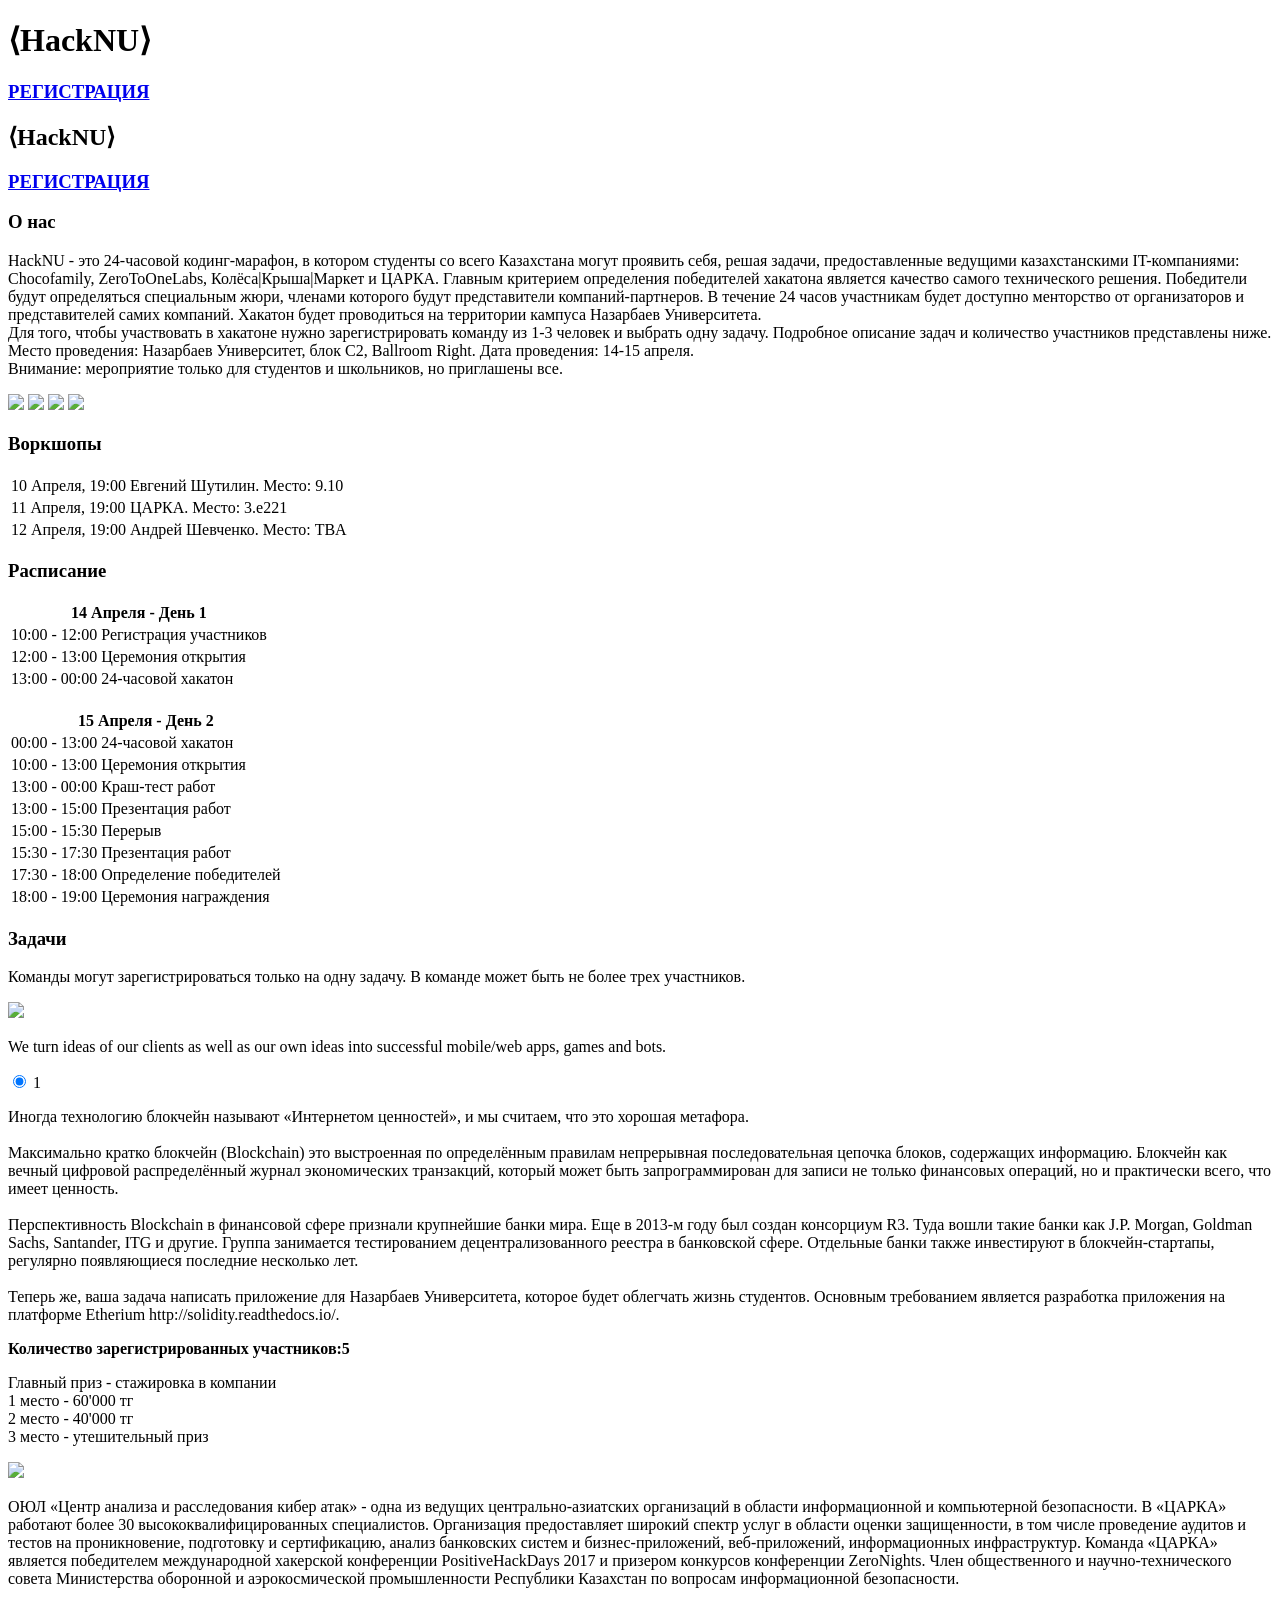
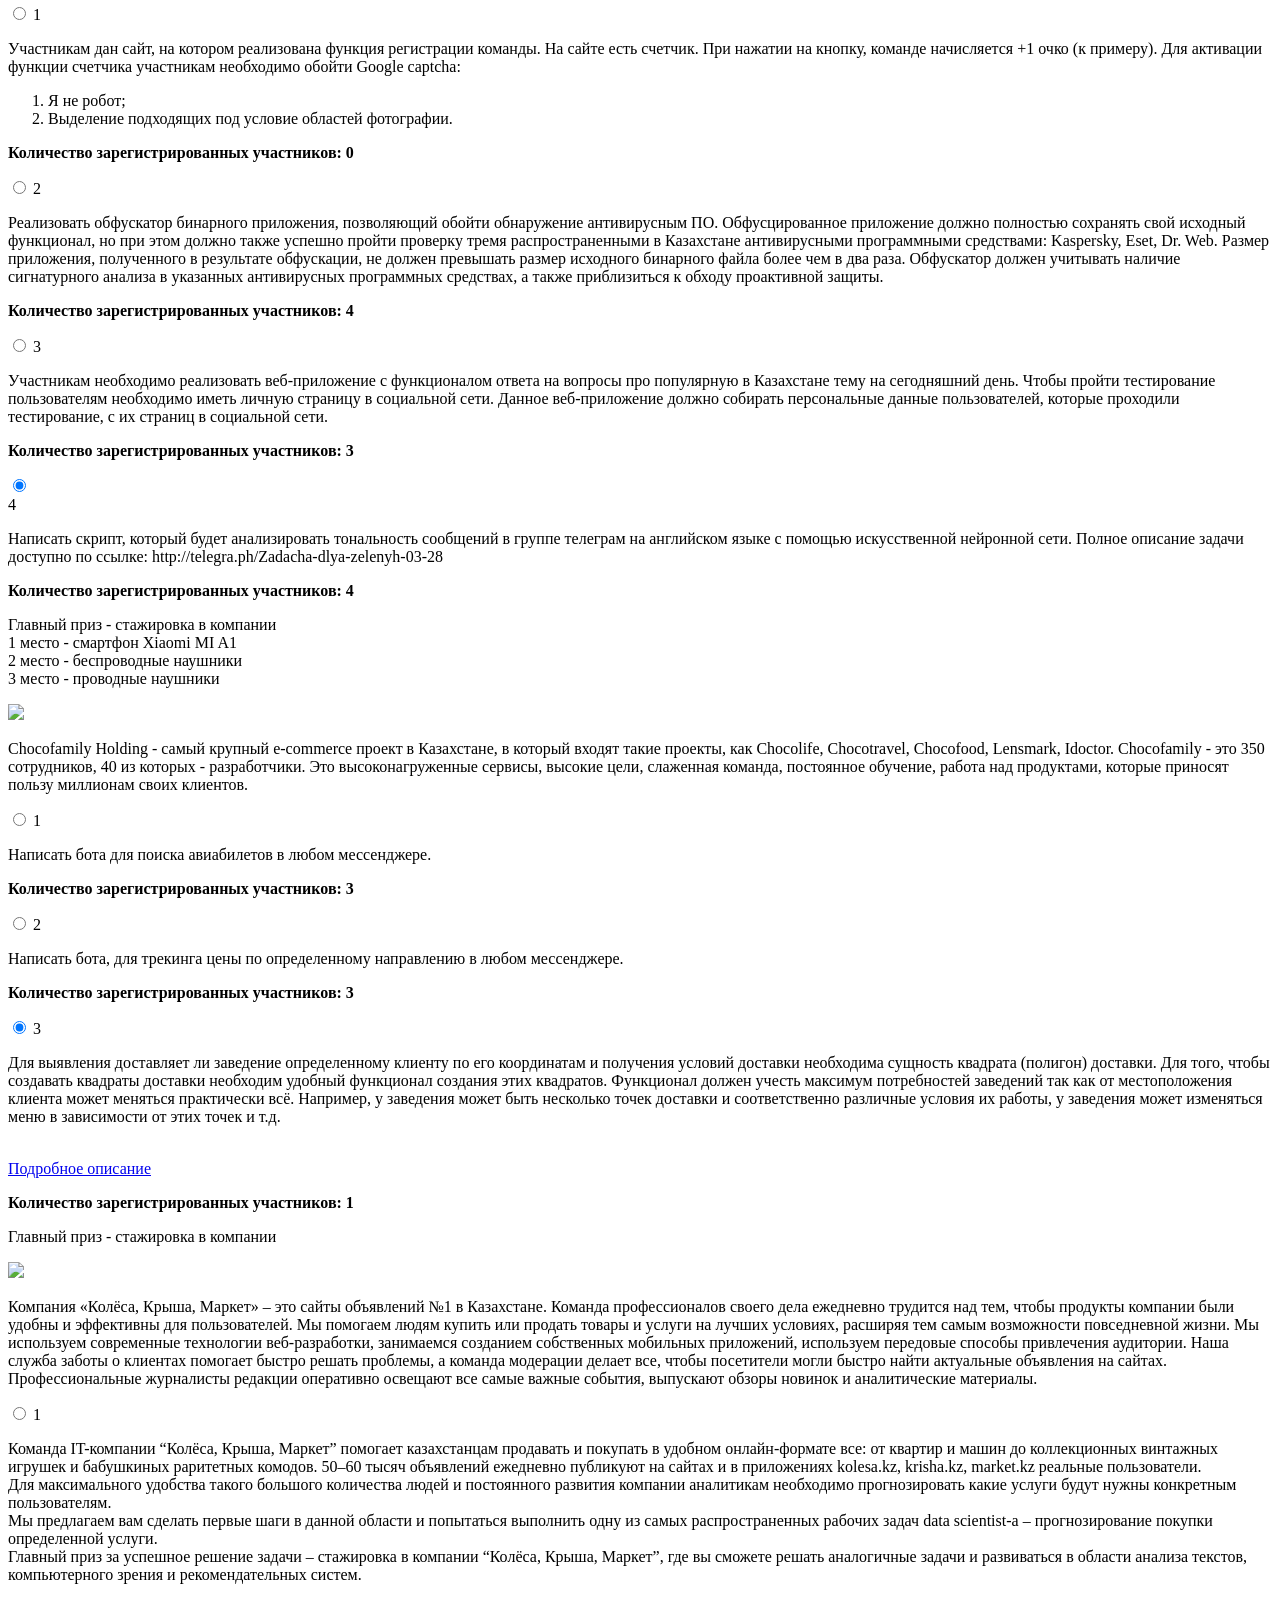
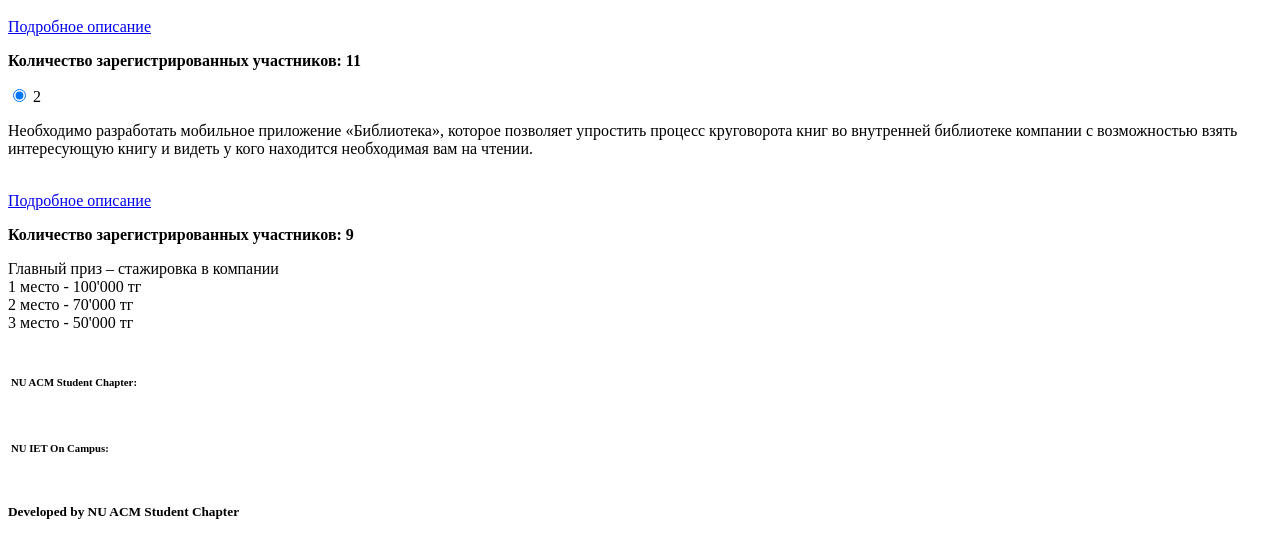
==== main.html @ 424b1e23 "Create main.html" ====
<!DOCTYPE html>
<html lang="en">
 <head>
 	<meta charset="UTF8">
	<meta name="viewport" content="width=device-width, initial-scale=1, shrink-to-fit=no">
 	<title>HackNU 2018</title>
 	<link type="text/css" rel="stylesheet" href="style.css">
 </head>
 <body>
 	<div id="wraper">
		<div id="cover">
			<h1 class="Main_header">⟨HackNU⟩</h1>
			<h3 class="reg"><a href="http://bit.ly/hacknu2018">РЕГИСТРАЦИЯ</a></h3>
		</div>
		<div id="header">
			<h2 class="Main_header">⟨HackNU⟩</h2>
			<h3 class="reg"><a href="http://bit.ly/hacknu2018">РЕГИСТРАЦИЯ</a></h3>
		</div>
		<div id="O_nas">
			<h3>О нас</h3>
			<p class="about">HackNU - это 24-часовой кодинг-марафон, в котором студенты со всего Казахстана могут проявить себя, решая задачи, предоставленные ведущими казахстанскими IT-компаниями: Chocofamily, ZeroToOneLabs, Колёса|Крыша|Маркет и ЦАРКА. Главным критерием определения победителей хакатона является качество самого технического решения. Победители будут определяться специальным жюри, членами которого будут представители компаний-партнеров. В течение 24 часов участникам будет доступно менторство от организаторов и представителей самих компаний. Хакатон будет проводиться на территории кампуса Назарбаев Университета. <br>Для того, чтобы участвовать в хакатоне нужно зарегистрировать команду из 1-3 человек и выбрать одну задачу. Подробное описание задач и количество участников представлены ниже. Место проведения: Назарбаев Университет, блок С2, Ballroom Right. Дата проведения: 14-15 апреля.<br>Внимание: мероприятие только для студентов и школьников, но приглашены все.</p>
		</div>
		<div id="Sponsors">
			<img src="http://hacknu2018.herokuapp.com/imgs/0to1labs.png">
			<img src="http://hacknu2018.herokuapp.com/imgs/caica.png">
			<img src="http://hacknu2018.herokuapp.com/imgs/chocofamily.png">
			<img src="http://hacknu2018.herokuapp.com/imgs/kolesa.png">
		</div>
		<div id="Workshops">
			<h3>Воркшопы</h3>
			<table class="timetable">
				<tbody>
					<tr>
						<td>10 Апреля, 19:00</td>
						<td>Евгений Шутилин. Место: 9.10</td>
					</tr>
					<tr>
						<td>11 Апреля, 19:00</td>
						<td>ЦАРКА. Место: 3.e221</td>
					</tr>
					<tr>
						<td>12 Апреля, 19:00</td>
						<td>Андрей Шевченко. Место: TBA</td>
					</tr>
				</tbody>
			<table>
		</div>
		<div id="Расписание">
			<h3>Расписание</h3>
			<table class="timetable">
				<thread>
					<tr>
						<th colspan="2">14 Апреля - День 1</th>
					</tr>
				</thread>
				<tbody>
					<tr>
						<td>10:00 - 12:00</td>
						<td>Регистрация участников</td>
					</tr>
					<tr>
						<td>12:00 - 13:00</td>
						<td>Церемония открытия</td>
					</tr>
					<tr>
						<td>13:00 - 00:00</td>
						<td>24-часовой хакатон</td>
					</tr>
				</tbody>
			<table>
			<br>
			<table>
				<thread>
					<tr>
						<th colspan="2">15 Апреля - День 2</th>
					</tr>
				</thread>
				<tbody>
					<tr>
						<td>00:00 - 13:00</td>
						<td>24-часовой хакатон</td>
					</tr>
					<tr>
						<td>10:00 - 13:00</td>
						<td>Церемония открытия</td>
					</tr>
					<tr>
						<td>13:00 - 00:00</td>
						<td>Краш-тест работ</td>
					</tr>
					<tr>
						<td>13:00 - 15:00</td>
						<td>Презентация работ</td>
					</tr>
					<tr>
						<td>15:00 - 15:30</td>
						<td>Перерыв</td>
					</tr>
					<tr>
						<td>15:30 - 17:30</td>
						<td>Презентация работ</td>
					</tr>
					<tr>
						<td>17:30 - 18:00</td>
						<td>Определение победителей</td>
					</tr>
					<tr>
						<td>18:00 - 19:00</td>
						<td>Церемония награждения</td>
					</tr>
				</tbody>
			<table>
		</div>
		<div id="Info">
			<div id="tasks_header">
				<h3>Задачи</h3>
				<p class="task_h">Команды могут зарегистрироваться только на одну задачу. В команде может быть не более трех участников.</p>
			</div>
			<div id="ZeroToOneLabs">
				<img src="http://hacknu2018.herokuapp.com/imgs/0to1labs.png">
				<p>We turn ideas of our clients as well as our own ideas into successful mobile/web apps, games and bots.</p>
				<div class="Tasks">
					<div class="Label 1">
						<input type="radio" name="Comp1" checked="" id="ZTO_1"> 
						<label for="ZTO_1">1</label>
						<p>Иногда технологию блокчейн называют «Интернетом ценностей», и мы считаем, что это хорошая метафора. <br><br>Максимально кратко блокчейн (Blockchain) это выстроенная по определённым правилам непрерывная последовательная цепочка блоков, содержащих информацию. Блокчейн как вечный цифровой распределённый журнал экономических транзакций, который может быть запрограммирован для записи не только финансовых операций, но и практически всего, что имеет ценность. <br><br>Перспективность Blockchain в финансовой сфере признали крупнейшие банки мира. Еще в 2013-м году был создан консорциум R3. Туда вошли такие банки как J.P. Morgan, Goldman Sachs, Santander, IТG и другие. Группа занимается тестированием децентрализованного реестра в банковской сфере. Отдельные банки также инвестируют в блокчейн-стартапы, регулярно появляющиеся последние несколько лет. <br><br>Теперь же, ваша задача написать приложение для Назарбаев Университета, которое будет облегчать жизнь студентов. Основным требованием является разработка приложения на платформе Etherium http://solidity.readthedocs.io/.</p>
						<p><strong>Количество зарегистрированных участников:5</strong></p>
					</div>
				</div>
				<div class="приз">
					<p>Главный приз - стажировка в компании<br>1 место - 60'000 тг<br>2 место - 40'000 тг<br>3 место - утешительный приз</p>
				</div>
		</div>
		<div id="ЦАРКА">
			<img src="http://hacknu2018.herokuapp.com/imgs/caica.png">
				<p>ОЮЛ «Центр анализа и расследования кибер атак» - одна из ведущих центрально-азиатских организаций в области информационной и компьютерной безопасности. В «ЦАРКА» работают более 30 высококвалифицированных специалистов. Организация предоставляет широкий спектр услуг в области оценки защищенности, в том числе проведение аудитов и тестов на проникновение, подготовку и сертификацию, анализ банковских систем и бизнес-приложений, веб-приложений, информационных инфраструктур. Команда «ЦАРКА» является победителем международной хакерской конференции PositiveHackDays 2017 и призером конкурсов конференции ZeroNights. Член общественного и научно-технического совета Министерства оборонной и аэрокосмической промышленности Республики Казахстан по вопросам информационной безопасности.</p>
				<div class="Tasks">
					<div class="Label 1">
						<input type="radio" name="Comp2" checked="" id="Ts_1"> 
						<label for="Ts_1">1</label>
							<p>Участникам дан сайт, на котором реализована функция регистрации команды. На сайте есть счетчик. При нажатии на кнопку, команде начисляется +1 очко (к примеру). Для активации функции счетчика участникам необходимо обойти Google captcha:<ol><li>Я не робот;</li><li>Выделение подходящих под условие областей фотографии.</li></ol></p>
							<p><strong>Количество зарегистрированных участников: 0</strong></p>
					</div>
					<div class="Label 2">
						<input type="radio" name="Comp2" checked=""
						id="Ts_2"> 
						<label for="Ts_2">2</label>
							<p>Реализовать обфускатор бинарного приложения, позволяющий обойти обнаружение антивирусным ПО. Обфусцированное приложение должно полностью сохранять свой исходный функционал, но при этом должно также успешно пройти проверку тремя распространенными в Казахстане антивирусными программными средствами: Kaspersky, Eset, Dr. Web. Размер приложения, полученного в результате обфускации, не должен превышать размер исходного бинарного файла более чем в два раза. Обфускатор должен учитывать наличие сигнатурного анализа в указанных антивирусных программных средствах, а также приблизиться к обходу проактивной защиты.</p>
							<p><strong>Количество зарегистрированных участников: 4</strong></p>
					</div>
					<div class="Label 3">
						<input type="radio" name="Comp2" checked="" id="Ts_3"> 
						<label for="Ts_3">3</label>
							<p>Участникам необходимо реализовать веб-приложение с функционалом ответа на вопросы про популярную в Казахстане тему на сегодняшний день. Чтобы пройти тестирование пользователям необходимо иметь личную страницу в социальной сети. Данное веб-приложение должно собирать персональные данные пользователей, которые проходили тестирование, с их страниц в социальной сети.</p>
							<p><strong>Количество зарегистрированных участников: 3</strong></p>
					</div>
					<input type="radio" name="Comp2" checked="" id="Ts_4"> 
					<div class="Label 4">
						<label for="Ts_4">4</label>
							<p>Написать скрипт, который будет анализировать тональность сообщений в группе телеграм на английском языке с помощью искусственной нейронной сети. Полное описание задачи доступно по ссылке: http://telegra.ph/Zadacha-dlya-zelenyh-03-28</p>
							<p><strong>Количество зарегистрированных участников: 4</strong></p>
					</div>
				</div>
				<div class="приз">
					<p>Главный приз - стажировка в компании<br>1 место - смартфон Xiaomi MI A1<br>2 место - беспроводные наушники<br>3 место - проводные наушники</p>
				</div>
		</div>
		<div id="Chocofamily">
			<img src="http://hacknu2018.herokuapp.com/imgs/chocofamily.png">
			<p>Chocofamily Holding - самый крупный e-commerce проект в Казахстане, в который входят такие проекты, как Chocolife, Chocotravel, Chocofood, Lensmark, Idoctor. Chocofamily - это 350 сотрудников, 40 из которых - разработчики. Это высоконагруженные сервисы, высокие цели, слаженная команда, постоянное обучение, работа над продуктами, которые приносят пользу миллионам своих клиентов.</p>
			<div class="Tasks">
				<div class="Label 1">
					<input type="radio" name="Comp3" checked="" id="Chock_1"> 
					<label for="Chock_1">1</label>
						<p>Написать бота для поиска авиабилетов в любом мессенджере.</p>
						<p><strong>Количество зарегистрированных участников: 3</strong></p>
				</div>
				<div class="Label 2">
					<input type="radio" name="Comp3" checked="" id="Chock_2"> 
					<label for="Chock_2">2</label>
						<p>Написать бота, для трекинга цены по определенному направлению в любом мессенджере.</p>
						<p><strong>Количество зарегистрированных участников: 3</strong></p>
				</div>
				<div class="Label 3">
					<input type="radio" name="Comp3" checked="" id="Chock_3"> 
					<label for="Chock_3">3</label>
						<p>Для выявления доставляет ли заведение определенному клиенту по его координатам и получения условий доставки необходима сущность квадрата (полигон) доставки. Для того, чтобы создавать квадраты доставки необходим удобный функционал создания этих квадратов. Функционал должен учесть максимум потребностей заведений так как от местоположения клиента может меняться практически всё. Например, у заведения может быть несколько точек доставки и соответственно различные условия их работы, у заведения может изменяться меню в зависимости от этих точек и т.д.</p>
						<br>
						<a href="../files/ТЗ_Chocofood.odt" target="blank">Подробное описание</a>
						<p><strong>Количество зарегистрированных участников: 1</strong></p>
				</div>
			</div>
			<div class="приз">
				<p>Главный приз - стажировка в компании</p>
			</div>
		</div>
		<div id="Колёса, Крыша, Маркет">
			<img src="http://hacknu2018.herokuapp.com/imgs/kolesa.png">
			<p>Компания «Колёса, Крыша, Маркет» – это сайты объявлений №1 в Казахстане. Команда профессионалов своего дела ежедневно трудится над тем, чтобы продукты компании были удобны и эффективны для пользователей. Мы помогаем людям купить или продать товары и услуги на лучших условиях, расширяя тем самым возможности повседневной жизни. Мы используем современные технологии веб-разработки, занимаемся созданием собственных мобильных приложений, используем передовые способы привлечения аудитории. Наша служба заботы о клиентах помогает быстро решать проблемы, а команда модерации делает все, чтобы посетители могли быстро найти актуальные объявления на сайтах. Профессиональные журналисты редакции оперативно освещают все самые важные события, выпускают обзоры новинок и аналитические материалы.</p>
			<div class="Tasks">
				<div class="Label 1">
					<input type="radio" name="Comp4" checked="" id="KKM_1"> 
					<label for="KKM_1">1</label>
						<p>Команда IT-компании “Колёса, Крыша, Маркет” помогает казахстанцам продавать и покупать в удобном онлайн-формате все:  от квартир и машин до коллекционных винтажных игрушек и бабушкиных раритетных комодов. 50–60 тысяч объявлений ежедневно публикуют на сайтах и в приложениях kolesa.kz, krisha.kz, market.kz реальные пользователи. <br>Для максимального удобства такого большого количества людей и постоянного развития компании аналитикам необходимо прогнозировать какие услуги будут нужны конкретным пользователям. <br>Мы предлагаем вам сделать первые шаги в данной области и попытаться выполнить одну из самых распространенных рабочих задач data scientist-а – прогнозирование покупки определенной услуги. <br>Главный приз за успешное решение задачи – стажировка в компании “Колёса, Крыша, Маркет”, где вы сможете решать аналогичные задачи и развиваться в области анализа текстов, компьютерного зрения и рекомендательных систем.</p>
						<br>
						<a href="../files/Classification.docx" target="_blank">Подробное описание</a>
						<p><strong>Количество зарегистрированных участников: 11</strong></p>
				</div>
				<div class="Label 2">
					<input type="radio" name="Comp4" checked="" id="KKM_2"> 
					<label for="KKM_2">2</label>
						<p>Необходимо разработать мобильное приложение «Библиотека», которое позволяет упростить процесс круговорота книг во внутренней библиотеке компании с возможностью взять интересующую книгу и видеть у кого находится необходимая вам на чтении.</p>
						<br>
						<a href="../files/ТЗ_Библиотека.docx" target="_blank">Подробное описание</a>
						<p><strong>Количество зарегистрированных участников: 9</strong></p>
				</div>
			</div>
			<div id="приз">
				<p>Главный приз – стажировка в компании<br>1 место - 100'000 тг<br>2 место - 70'000 тг<br>3 место - 50'000 тг</p>
			</div>
		</div>
		<div id="footer">
				<table id="contacts">
					<tbody>
						<tr>
							<td>
								<h6>NU ACM Student Chapter:</h6>
							</td>
							<td>
								<a href="https://vk.com/nuacm"><!--<img src="http://hacknu2018.herokuapp.com/imgs/Icons.png">--></a>
							</td>
							<td>
								<a href="https://www.instagram.com/acmsc_nu/"></a>
							</td>
						</tr>
						<tr>
							<td>
								<h6>NU IET On Campus:</h6>
							</td>
							<td>
								<a href="https://vk.com/nu_iet"></a>
							</td>
							<td>
								<a href="https://www.instagram.com/nu_iet/"></a>
							</td>
						</tr>
					</tbody>
				</table>
				<div id="creators">
					<h5>Developed by NU ACM Student Chapter</h5>
				</div>
			</div>
	</div>
 </body>
</html>
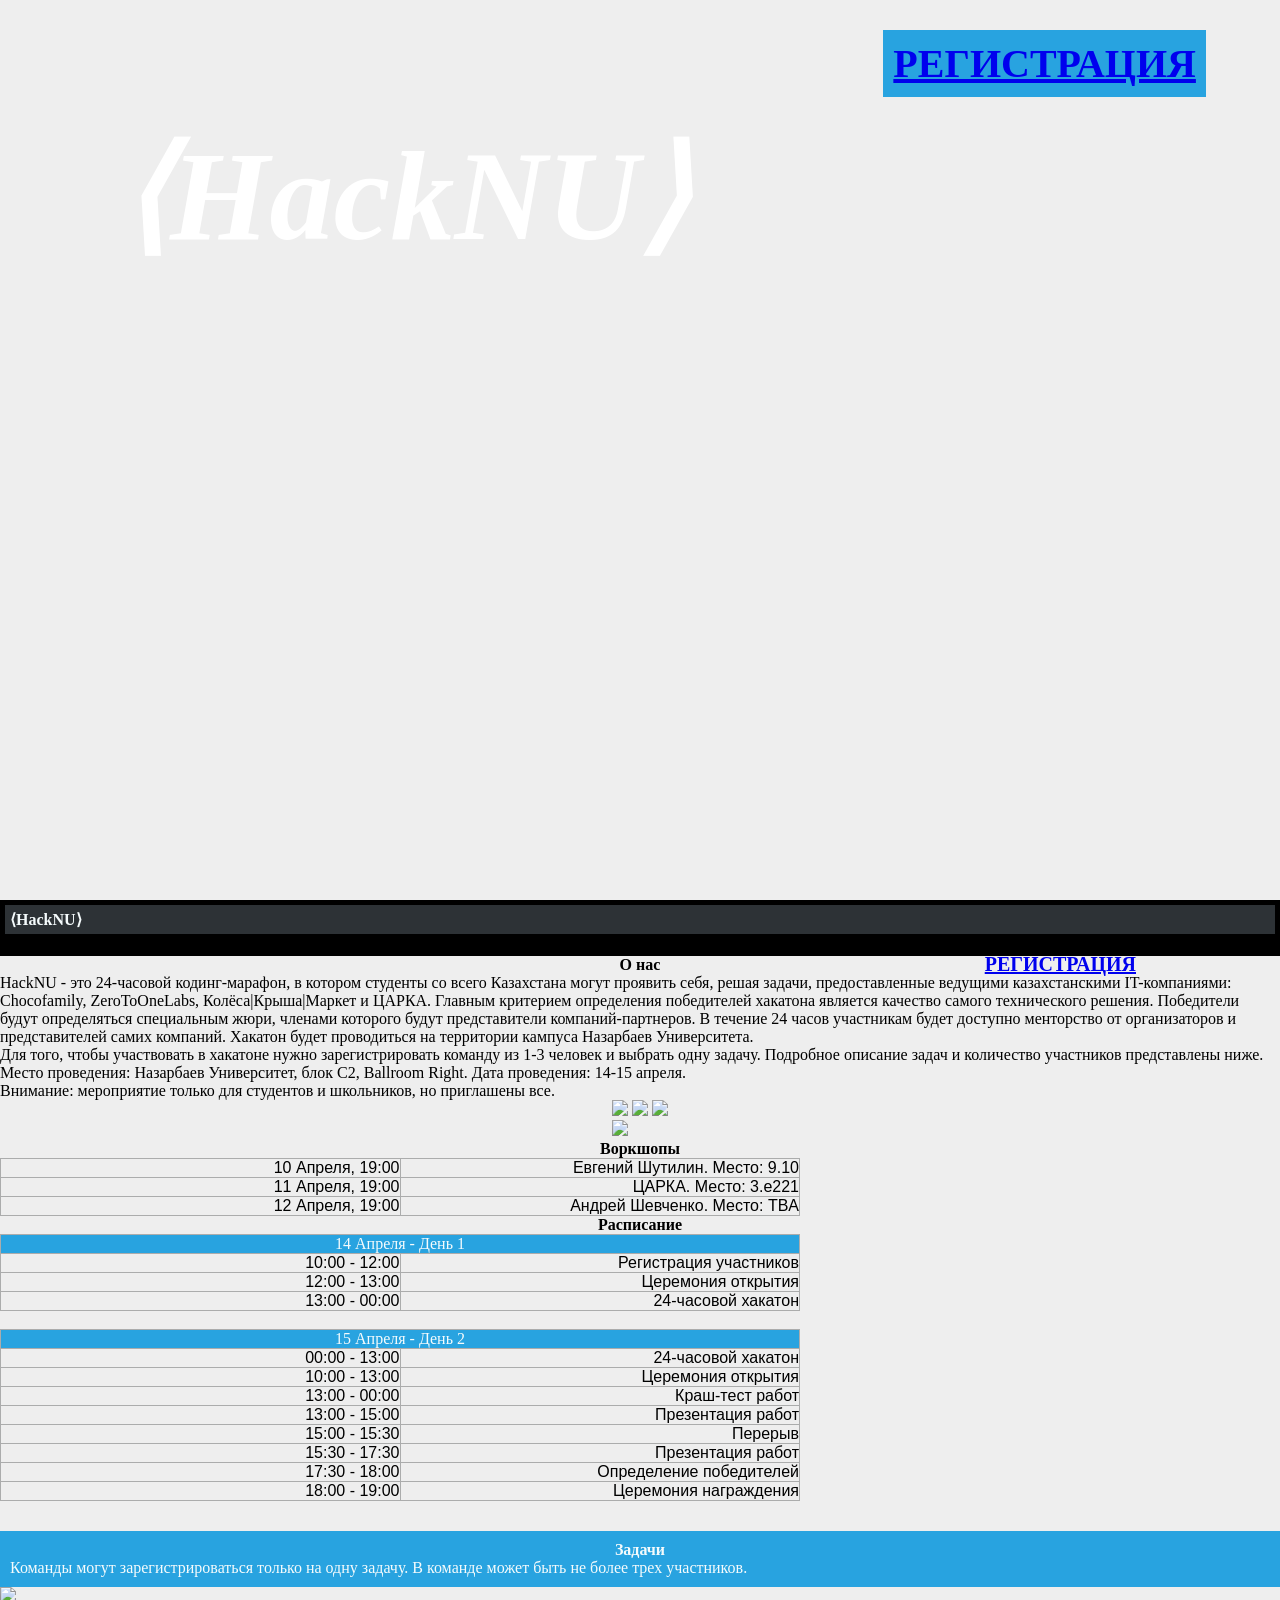
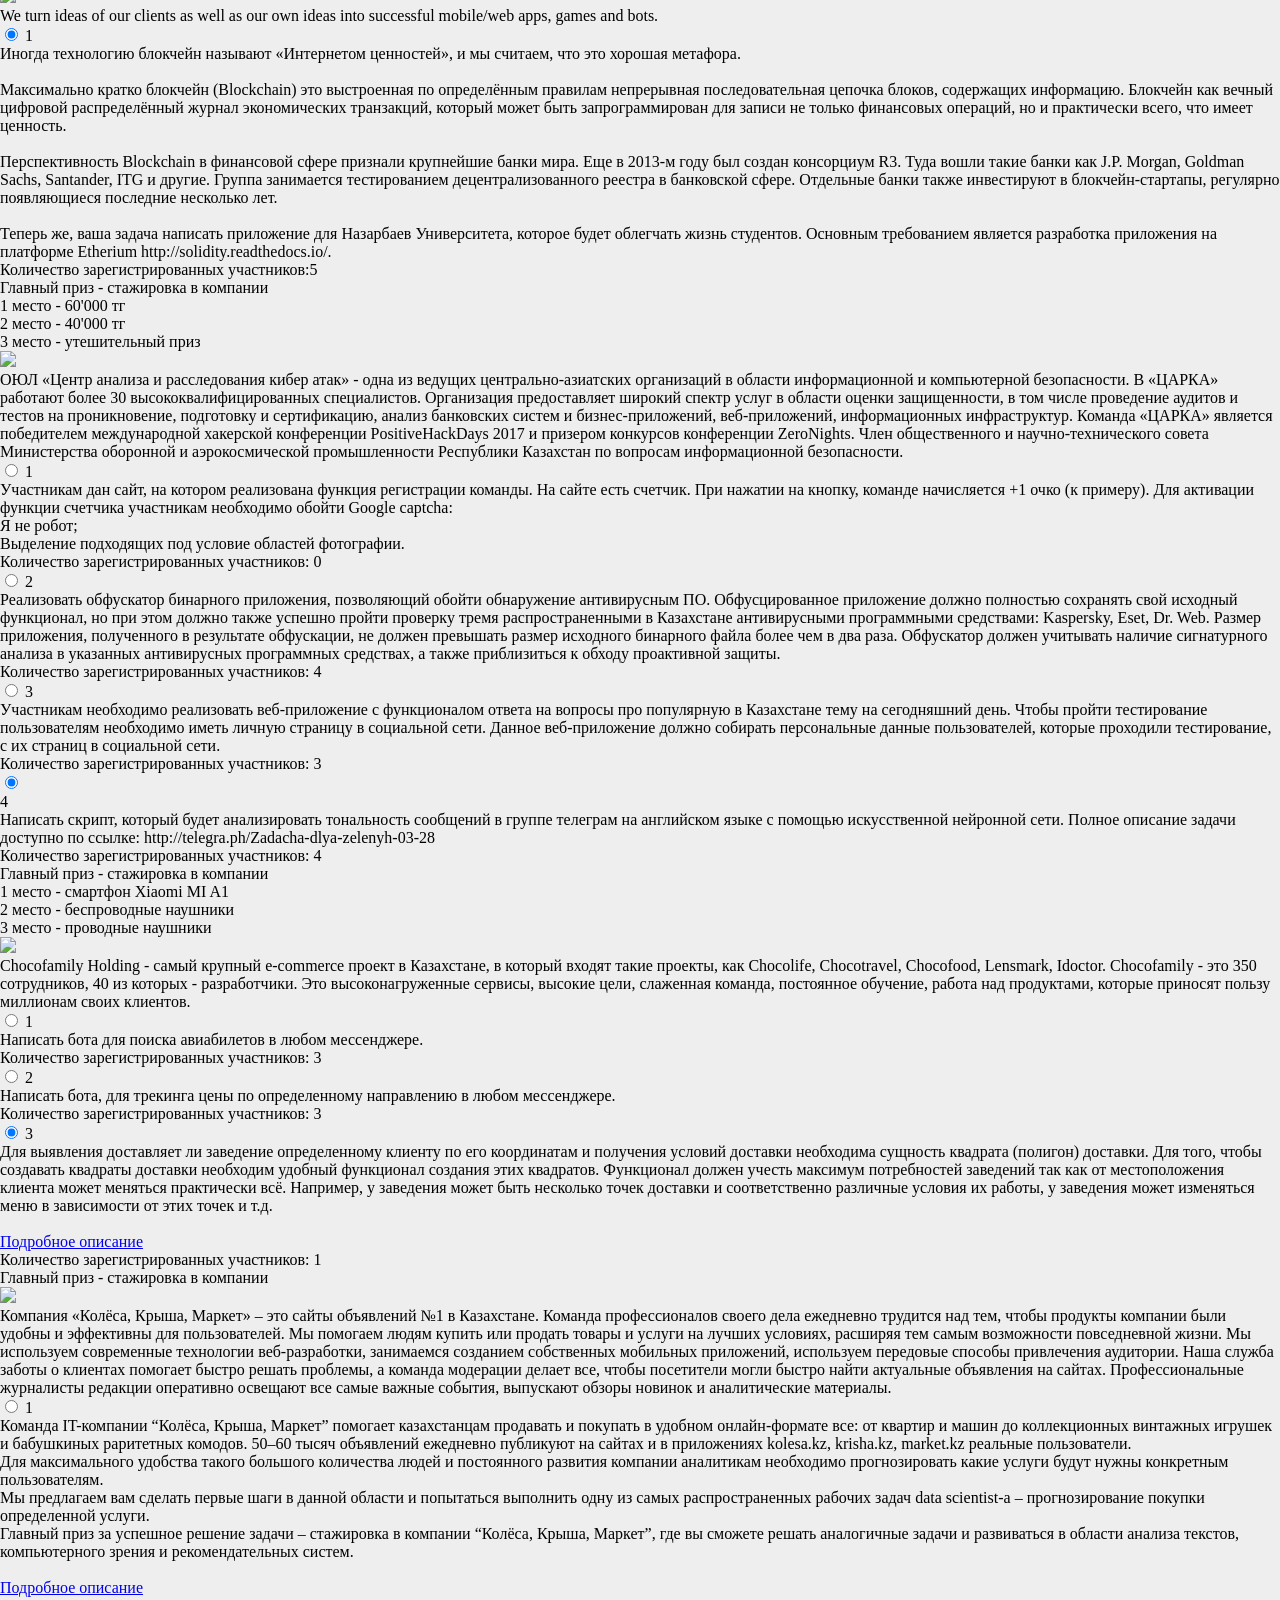
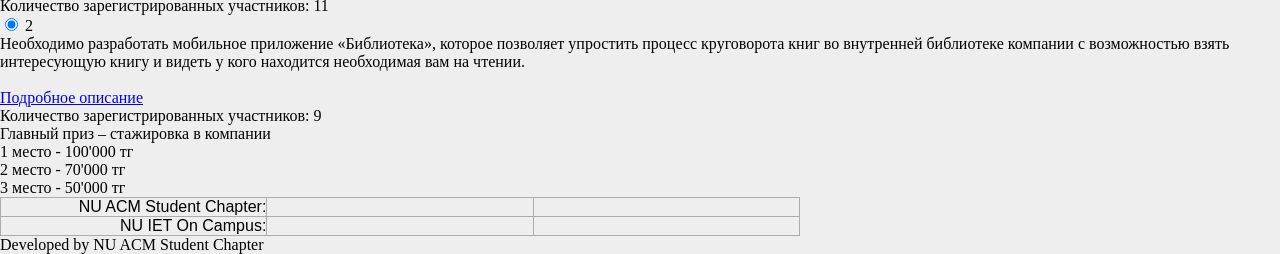
==== commit e72f9235: "100dcc D-1" ====
--- a/main.html
+++ b/main.html
@@ -7,25 +7,40 @@
  	<link type="text/css" rel="stylesheet" href="style.css">
  </head>
  <body>
- 	<div id="wraper">
-		<div id="cover">
+ 	<div id="container">
+
+ 		<!-------------- Cover/Welcome page -------------->
+		<div id="cover" row>
 			<h1 class="Main_header">⟨HackNU⟩</h1>
 			<h3 class="reg"><a href="http://bit.ly/hacknu2018">РЕГИСТРАЦИЯ</a></h3>
 		</div>
-		<div id="header">
+
+
+		<!-------------- Tab/Header ---------------->
+		<div id="header" col>
 			<h2 class="Main_header">⟨HackNU⟩</h2>
 			<h3 class="reg"><a href="http://bit.ly/hacknu2018">РЕГИСТРАЦИЯ</a></h3>
 		</div>
+
+		<!-------------- Info --------------->
 		<div id="O_nas">
 			<h3>О нас</h3>
 			<p class="about">HackNU - это 24-часовой кодинг-марафон, в котором студенты со всего Казахстана могут проявить себя, решая задачи, предоставленные ведущими казахстанскими IT-компаниями: Chocofamily, ZeroToOneLabs, Колёса|Крыша|Маркет и ЦАРКА. Главным критерием определения победителей хакатона является качество самого технического решения. Победители будут определяться специальным жюри, членами которого будут представители компаний-партнеров. В течение 24 часов участникам будет доступно менторство от организаторов и представителей самих компаний. Хакатон будет проводиться на территории кампуса Назарбаев Университета. <br>Для того, чтобы участвовать в хакатоне нужно зарегистрировать команду из 1-3 человек и выбрать одну задачу. Подробное описание задач и количество участников представлены ниже. Место проведения: Назарбаев Университет, блок С2, Ballroom Right. Дата проведения: 14-15 апреля.<br>Внимание: мероприятие только для студентов и школьников, но приглашены все.</p>
 		</div>
+
 		<div id="Sponsors">
-			<img src="http://hacknu2018.herokuapp.com/imgs/0to1labs.png">
-			<img src="http://hacknu2018.herokuapp.com/imgs/caica.png">
-			<img src="http://hacknu2018.herokuapp.com/imgs/chocofamily.png">
-			<img src="http://hacknu2018.herokuapp.com/imgs/kolesa.png">
-		</div>
+			<div col>
+				<img src="http://hacknu2018.herokuapp.com/imgs/0to1labs.png">
+				<img src="http://hacknu2018.herokuapp.com/imgs/caica.png">
+				<img src="http://hacknu2018.herokuapp.com/imgs/chocofamily.png">
+			</div>
+			<div col>
+				<img src="http://hacknu2018.herokuapp.com/imgs/kolesa.png">
+			</div>
+		</div>
+
+
+		<!--------------- Воркшопы ------------------>
 		<div id="Workshops">
 			<h3>Воркшопы</h3>
 			<table class="timetable">
@@ -45,6 +60,8 @@
 				</tbody>
 			<table>
 		</div>
+
+		<!------------------- Расписание ------------------>
 		<div id="Расписание">
 			<h3>Расписание</h3>
 			<table class="timetable">
@@ -111,7 +128,10 @@
 				</tbody>
 			<table>
 		</div>
-		<div id="Info">
+
+		<!------------------- Задачи ------------------>
+
+		<div id="Tasks">
 			<div id="tasks_header">
 				<h3>Задачи</h3>
 				<p class="task_h">Команды могут зарегистрироваться только на одну задачу. В команде может быть не более трех участников.</p>
@@ -219,6 +239,9 @@
 				<p>Главный приз – стажировка в компании<br>1 место - 100'000 тг<br>2 место - 70'000 тг<br>3 место - 50'000 тг</p>
 			</div>
 		</div>
+
+		<!----------------- Sponsors/Footer -------------------->
+
 		<div id="footer">
 				<table id="contacts">
 					<tbody>
--- a/style.css
+++ b/style.css
@@ -0,0 +1,158 @@
+@font-face {
+    font-family: OpenSans;
+    src: url("https://fonts.googleapis.com/css?family=Open+Sans|Raleway:700i") format('truetype');
+}
+
+@font-face {
+    font-family: Montserrat;
+    font-style: extra-bold;
+    src: url("https://fonts.googleapis.com/css?family=Montserrat|Open+Sans|Raleway:700i") format('truetype');
+}
+
+body{
+    /*font-family: 'Raleway', sans-serif;*/
+    font-family: Open Sans;
+}
+
+html, body, div, span, applet, object, iframe, h1, h2, h3, h4, h5, h6, p, blockquote, pre, a, abbr, acronym, address, big, cite, code, del, dfn, em, img, ins, kbd, q, s, samp, small, strike, strong, sub, sup, tt, var, b, u, i, center, dl, dt, dd, ol, ul, li, fieldset, form, label, legend, table, caption, tbody, tfoot, thead, tr, th, td, article, aside, canvas, details, embed, figure, figcaption, footer, header, hgroup, menu, nav, output, ruby, section, summary, time, mark, audio, video {
+    margin: 0;
+    padding: 0;
+    border: 0;
+    font-size: 100%;
+    font: inherit;
+    vertical-align: center;
+}
+
+#container{
+    display: flex;
+    flex-direction: column;
+    flex-wrap: wrap;
+    align-items: center;
+    padding: 0 !important;
+    background-color: #eeeeee; /*greyish-white*/
+}
+
+/*-------------- Cover/Welcome page --------------*/
+
+#cover {
+    width: 100%;
+    height: 100vh;
+    background-image: url('http://hacknu2018.herokuapp.com/imgs/Header-Recovered.jpg');
+    background-position: center top;
+    background-size: cover;
+
+    padding: 0 !important;
+
+    display: flex;
+    justify-content: center;
+}
+
+#cover .Main_header{
+	font-family: Montserrat;
+    font-weight: bolder;
+	font-style: italic;
+    text-align: center;
+    font-size: 10vw;
+    padding: 120px;
+    color: white;
+    display: block;
+}
+
+#cover .reg{
+    font-size: 40px;
+    padding: 16px 24px;
+    margin: auto;
+    background-color: #28A3E0; /*light-blue*/
+    color: #F5FBFC; /*bluish-white*/
+    padding: 10px;
+    margin-top: 30px;
+}
+
+/*-------------- Tab/Header ----------------*/
+
+#header {
+    width: 100%;
+    position: -webkit-sticky;
+    position: sticky;
+    top: 0;
+    height: 56px;
+    padding: 0 !important;
+    background: #000000; /*black*/
+}
+
+#header .Main_Header {
+    display: inline;
+    font-size: 40px;
+    margin-left: 10%;
+}
+
+#header .reg {
+    float: right;
+    margin: 6px;
+    padding: 8px 16px;
+    font-size: 20px;
+    margin-right: 10%;
+}
+
+/*-------------- Info ---------------*/
+
+
+
+/*-------------- Воркшопы ------------------*/
+/*--------------- Расписание ----------------*/
+
+table{
+	table-layout: fixed;
+	width: 800px;
+	text-align: center;
+	border: 1px solid #ABACAC; /*grey*/
+	border-collapse: collapse;
+    border-spacing: 0;
+}
+td{
+	font-family: 'Open Sans', sans-serif;
+	text-align : left;
+	text-align-last: right;
+	border: 1px solid #ABACAC; /*grey*/
+}
+th{
+	text-align: center;
+	background-color: #28A3E0; /*light-blue*/
+	color: #F5FBFC; /*bluish-white*/
+}
+
+h2 {
+    color: #F5FBFC; /*bluish-white*/
+    background-color: #2D3236; /*dark-grey*/
+    font-weight: bold;
+    margin: 5px;
+    padding: 5px;
+    text-align: left;
+}
+
+/*------------------- Задачи ------------------*/
+
+#tasks_header {
+	background-color: #28A3E0; /*light-blue*/
+	color: #F5FBFC; /*bluish-white*/
+	padding: 10px;
+	margin-top: 30px;
+}
+
+h3{
+	font-weight: bold;
+	text-align:center;
+}
+
+p .about{
+	text-align: center;
+}
+
+/*----------------- Sponsors/Footer --------------------*/
+
+#contacts{
+	table-layout: none;
+	text-align: left;
+	border: 0px;
+}
+
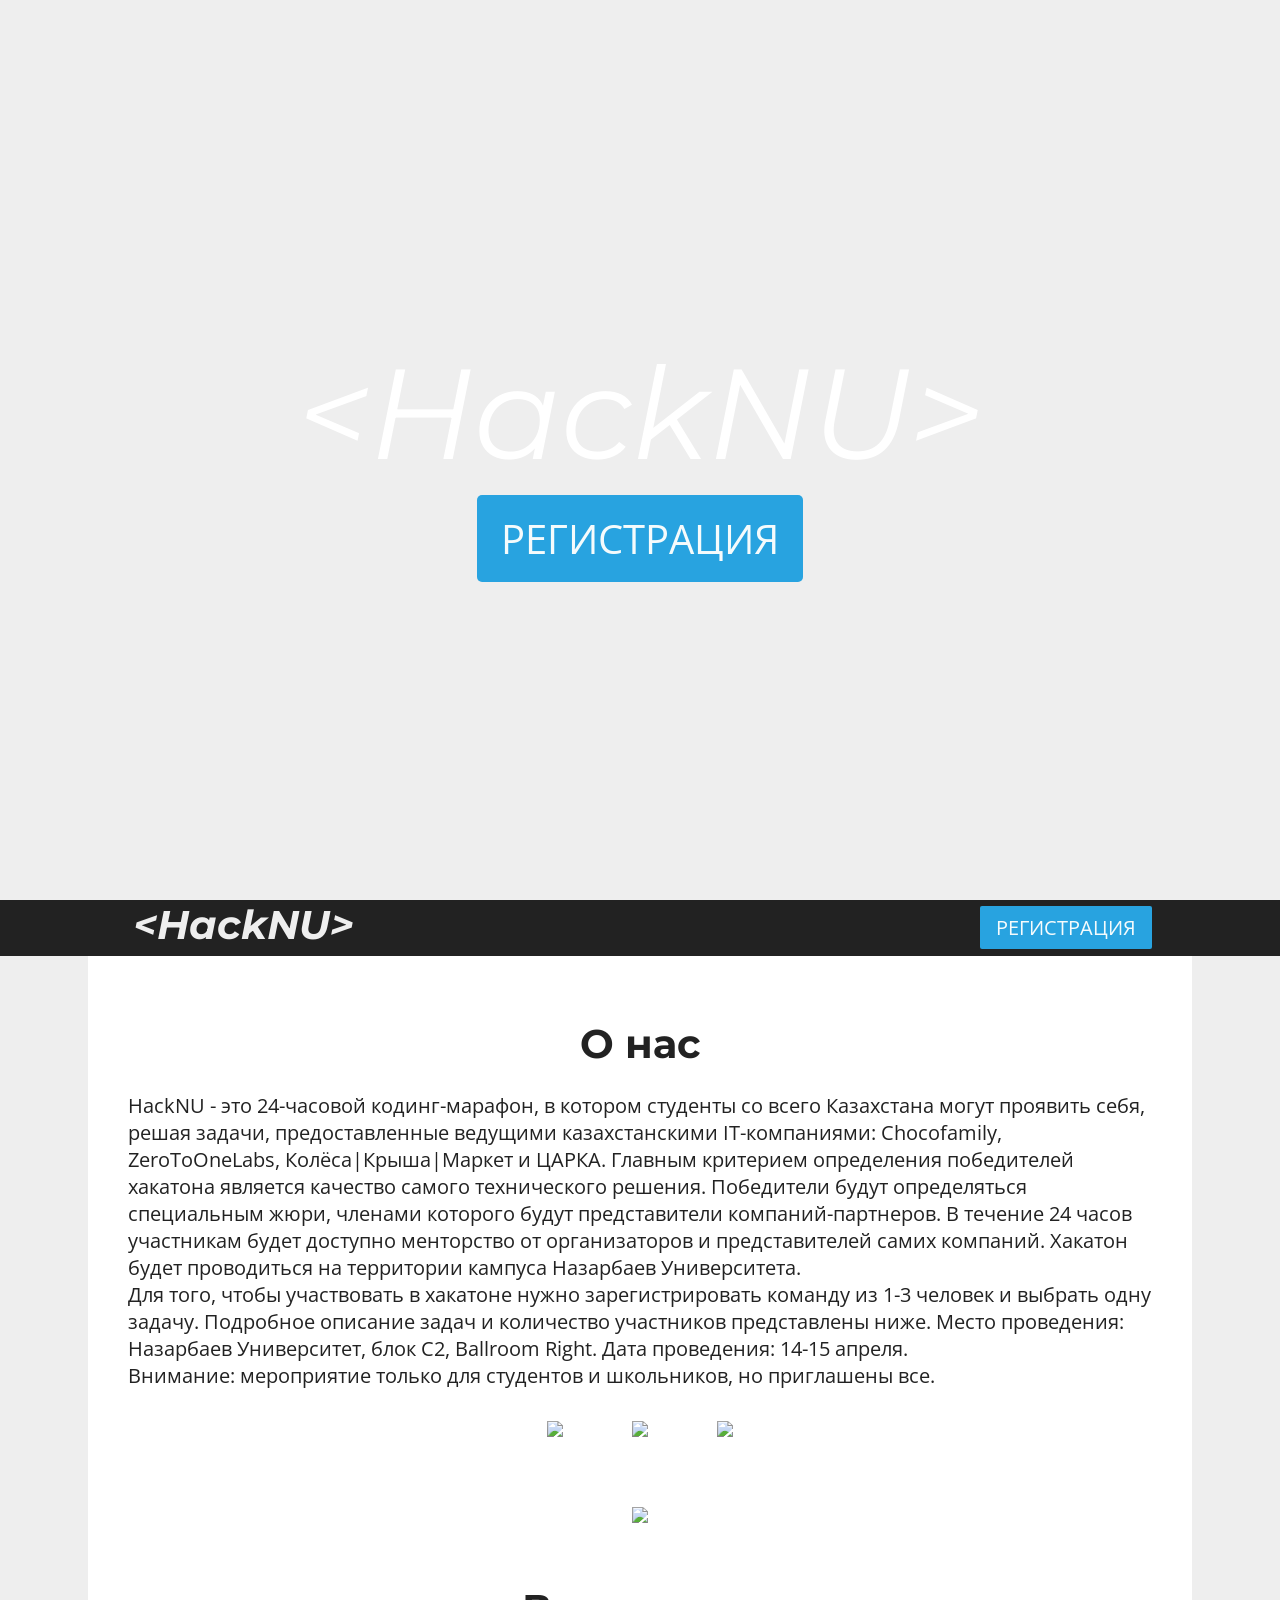
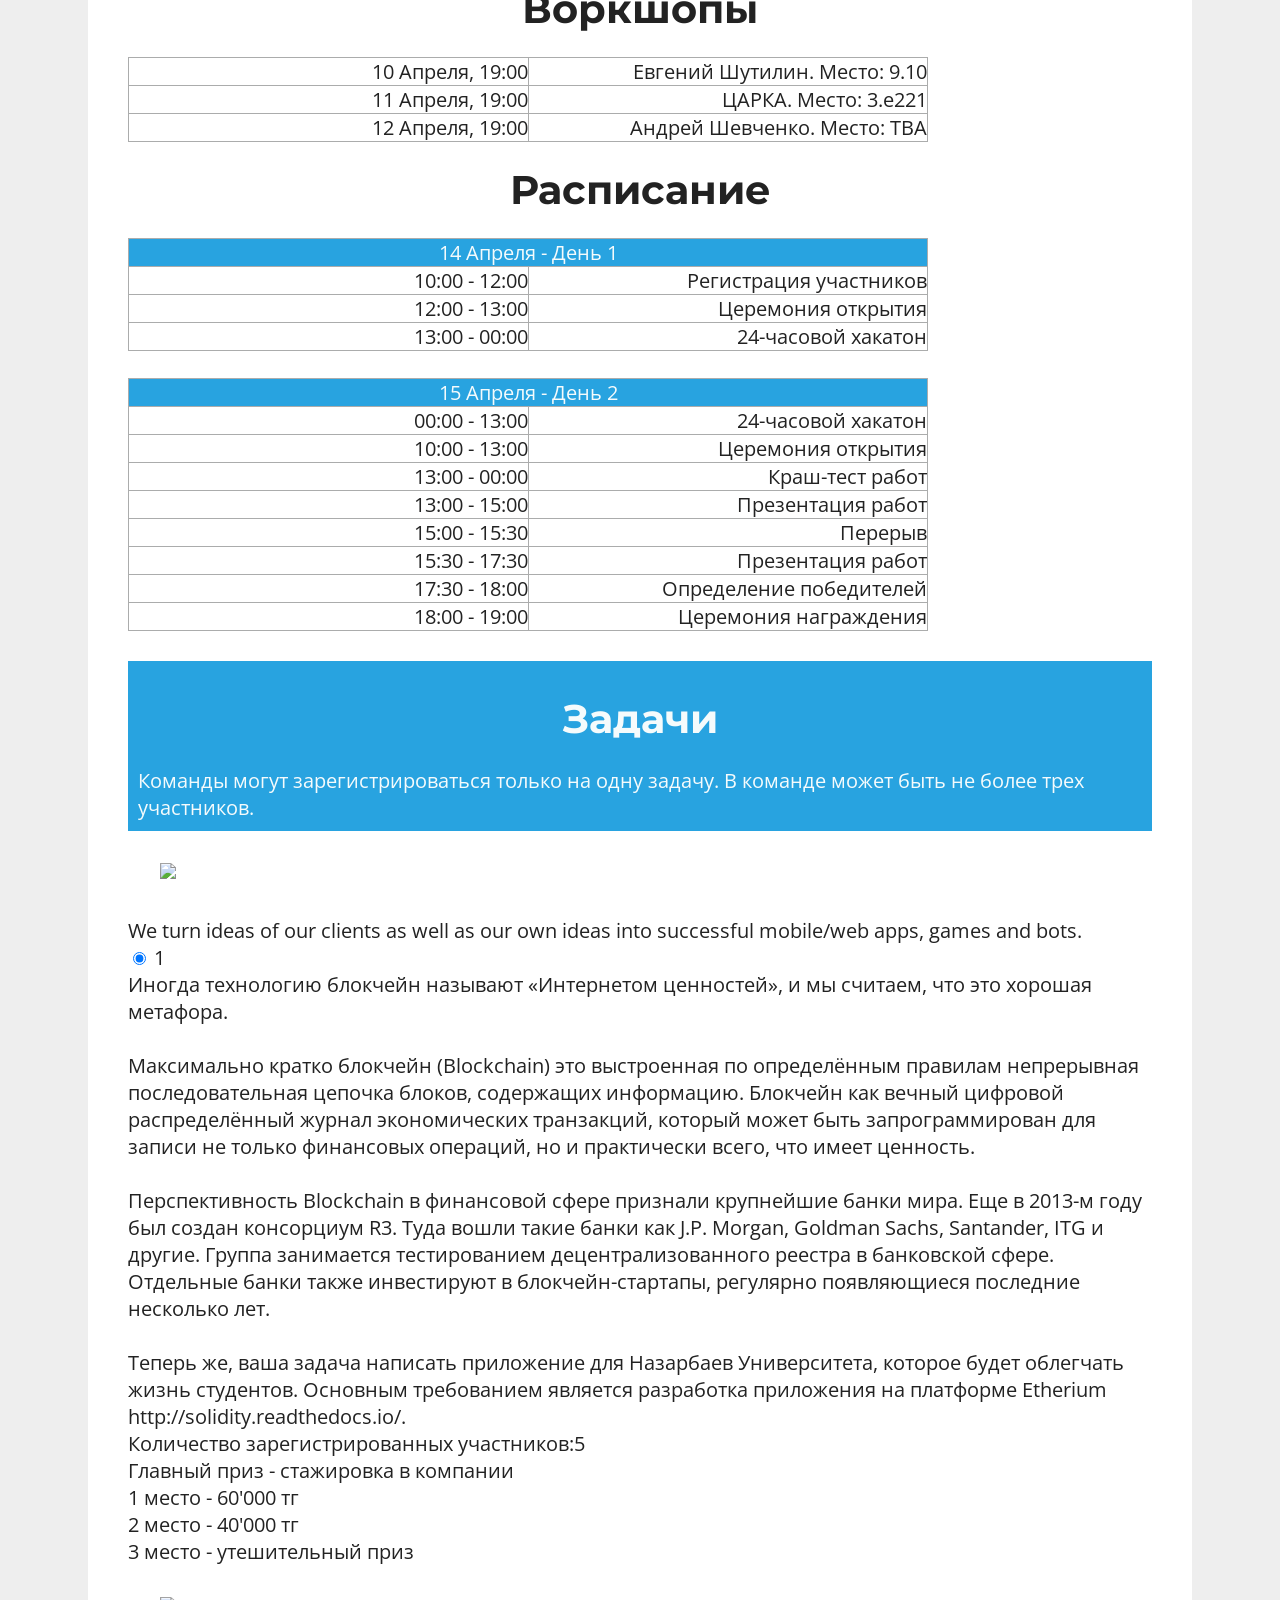
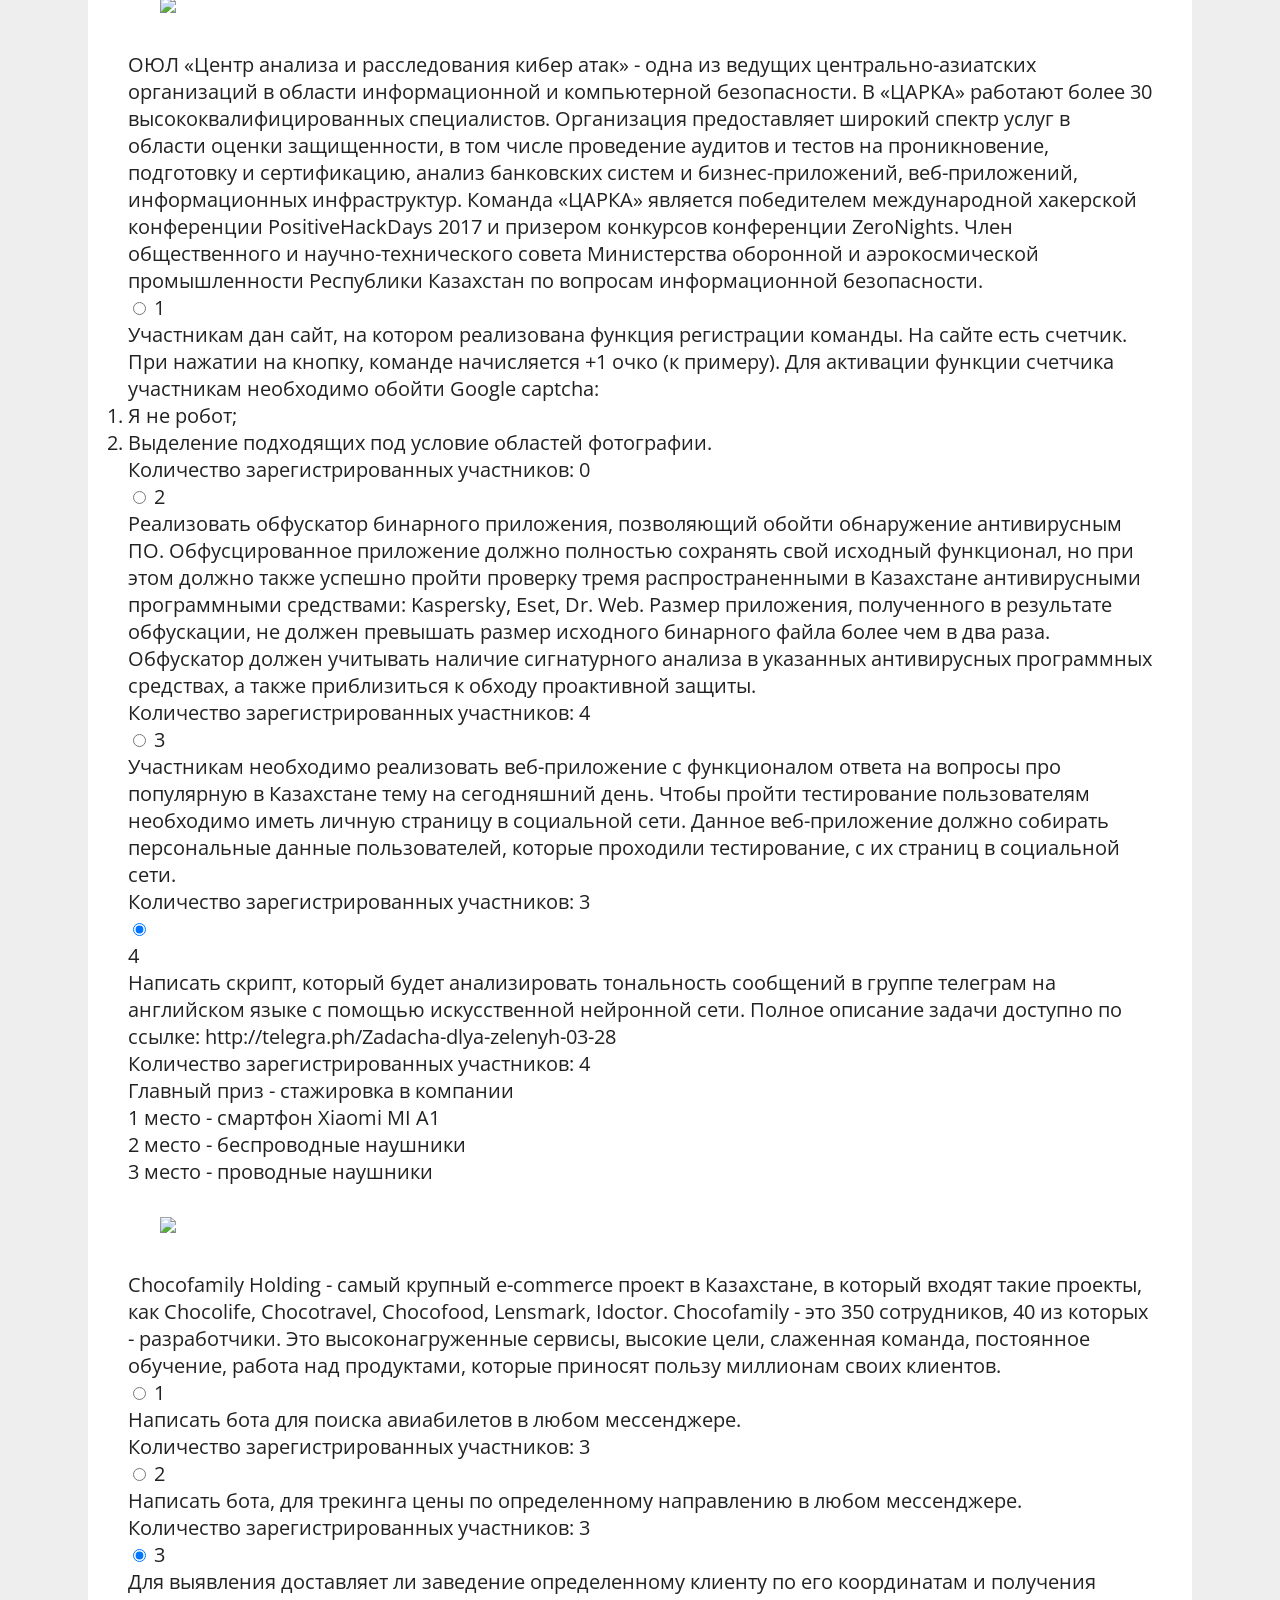
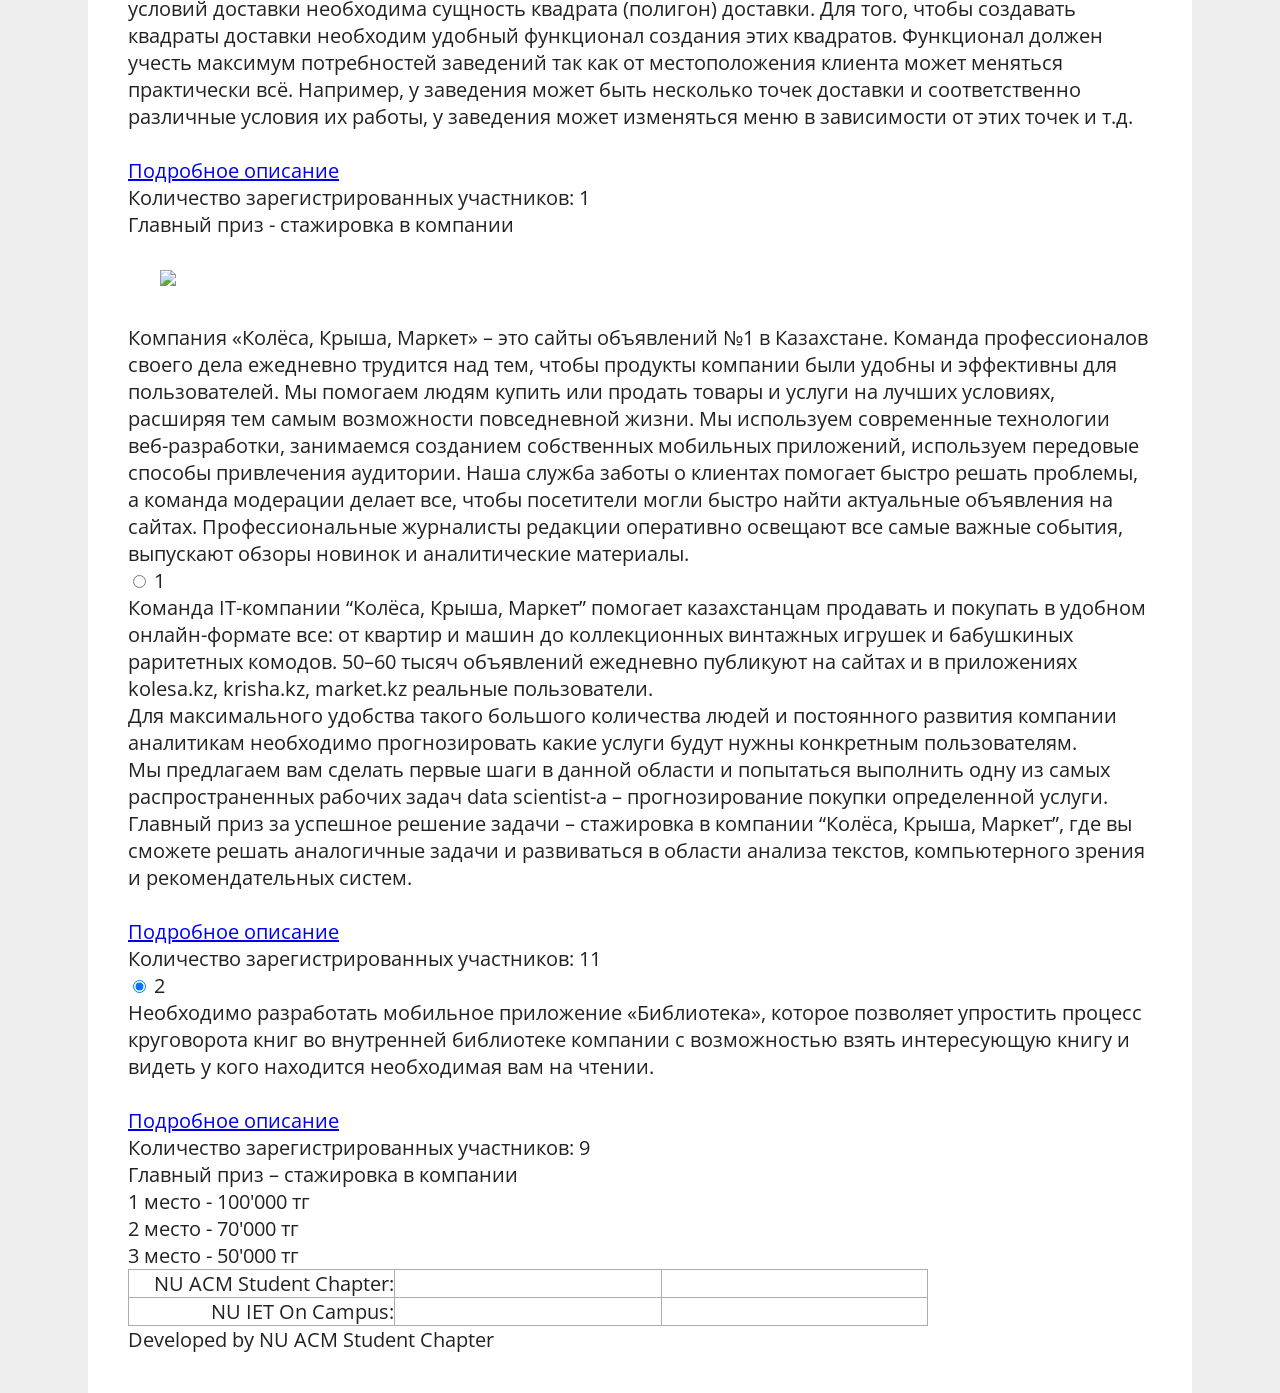
==== commit d5dafecf: "100dcc D-1" ====
--- a/main.html
+++ b/main.html
@@ -5,30 +5,34 @@
 	<meta name="viewport" content="width=device-width, initial-scale=1, shrink-to-fit=no">
  	<title>HackNU 2018</title>
  	<link type="text/css" rel="stylesheet" href="style.css">
+	<link href="https://fonts.googleapis.com/css?family=Open+Sans:400|Montserrat:600,800i" rel="stylesheet" /> 
  </head>
  <body>
  	<div id="container">
 
  		<!-------------- Cover/Welcome page -------------->
-		<div id="cover" row>
-			<h1 class="Main_header">⟨HackNU⟩</h1>
-			<h3 class="reg"><a href="http://bit.ly/hacknu2018">РЕГИСТРАЦИЯ</a></h3>
+		<div id="cover">
+			<div align="center">
+				<h1 class="Main_header">&lt;HackNU&gt;</h1>
+				<a href="http://bit.ly/hacknu2018" class="reg">РЕГИСТРАЦИЯ</a>
+			</div>
 		</div>
 
 
 		<!-------------- Tab/Header ---------------->
-		<div id="header" col>
-			<h2 class="Main_header">⟨HackNU⟩</h2>
-			<h3 class="reg"><a href="http://bit.ly/hacknu2018">РЕГИСТРАЦИЯ</a></h3>
-		</div>
-
+		<div id="header">
+			<h2 class="main_header">&lt;HackNU&gt;</h2>
+			<a href="http://bit.ly/hacknu2018" class="reg">РЕГИСТРАЦИЯ</a>
+		</div>
+
+	<div id="content">
 		<!-------------- Info --------------->
 		<div id="O_nas">
 			<h3>О нас</h3>
 			<p class="about">HackNU - это 24-часовой кодинг-марафон, в котором студенты со всего Казахстана могут проявить себя, решая задачи, предоставленные ведущими казахстанскими IT-компаниями: Chocofamily, ZeroToOneLabs, Колёса|Крыша|Маркет и ЦАРКА. Главным критерием определения победителей хакатона является качество самого технического решения. Победители будут определяться специальным жюри, членами которого будут представители компаний-партнеров. В течение 24 часов участникам будет доступно менторство от организаторов и представителей самих компаний. Хакатон будет проводиться на территории кампуса Назарбаев Университета. <br>Для того, чтобы участвовать в хакатоне нужно зарегистрировать команду из 1-3 человек и выбрать одну задачу. Подробное описание задач и количество участников представлены ниже. Место проведения: Назарбаев Университет, блок С2, Ballroom Right. Дата проведения: 14-15 апреля.<br>Внимание: мероприятие только для студентов и школьников, но приглашены все.</p>
 		</div>
 
-		<div id="Sponsors">
+		<div id="sponsors" align="center">
 			<div col>
 				<img src="http://hacknu2018.herokuapp.com/imgs/0to1labs.png">
 				<img src="http://hacknu2018.herokuapp.com/imgs/caica.png">
@@ -239,6 +243,7 @@
 				<p>Главный приз – стажировка в компании<br>1 место - 100'000 тг<br>2 место - 70'000 тг<br>3 место - 50'000 тг</p>
 			</div>
 		</div>
+	</div>
 
 		<!----------------- Sponsors/Footer -------------------->
 
--- a/style.css
+++ b/style.css
@@ -1,17 +1,6 @@
-@font-face {
-    font-family: OpenSans;
-    src: url("https://fonts.googleapis.com/css?family=Open+Sans|Raleway:700i") format('truetype');
-}
-
-@font-face {
-    font-family: Montserrat;
-    font-style: extra-bold;
-    src: url("https://fonts.googleapis.com/css?family=Montserrat|Open+Sans|Raleway:700i") format('truetype');
-}
-
 body{
-    /*font-family: 'Raleway', sans-serif;*/
-    font-family: Open Sans;
+    font-family: Open Sans !important;
+    color: #222222;
 }
 
 html, body, div, span, applet, object, iframe, h1, h2, h3, h4, h5, h6, p, blockquote, pre, a, abbr, acronym, address, big, cite, code, del, dfn, em, img, ins, kbd, q, s, samp, small, strike, strong, sub, sup, tt, var, b, u, i, center, dl, dt, dd, ol, ul, li, fieldset, form, label, legend, table, caption, tbody, tfoot, thead, tr, th, td, article, aside, canvas, details, embed, figure, figcaption, footer, header, hgroup, menu, nav, output, ruby, section, summary, time, mark, audio, video {
@@ -21,6 +10,10 @@
     font-size: 100%;
     font: inherit;
     vertical-align: center;
+}
+
+img {
+    margin: 32px;
 }
 
 #container{
@@ -44,28 +37,35 @@
     padding: 0 !important;
 
     display: flex;
+    flex-direction: column;
     justify-content: center;
 }
 
 #cover .Main_header{
-	font-family: Montserrat;
-    font-weight: bolder;
-	font-style: italic;
+	font-family: Montserrat;	
+    font-style: italic;
     text-align: center;
     font-size: 10vw;
-    padding: 120px;
     color: white;
-    display: block;
+    margin-bottom: 20px;
 }
 
 #cover .reg{
+    font-family: Open Sans;
     font-size: 40px;
     padding: 16px 24px;
     margin: auto;
     background-color: #28A3E0; /*light-blue*/
     color: #F5FBFC; /*bluish-white*/
-    padding: 10px;
-    margin-top: 30px;
+    width: fit-content;
+
+    text-decoration: none;
+    text-decoration-line: none;
+    text-decoration-style: initial;
+    text-decoration-color: initial;
+
+    border: none;
+    border-radius: 5px;
 }
 
 /*-------------- Tab/Header ----------------*/
@@ -77,25 +77,56 @@
     top: 0;
     height: 56px;
     padding: 0 !important;
-    background: #000000; /*black*/
+    background: #222222; /*black*/
 }
 
-#header .Main_Header {
+#header .main_header {
+    font-family: Montserrat;    
+    font-style: italic;
+    color: #eee;
+
     display: inline;
+    background: none;
     font-size: 40px;
     margin-left: 10%;
 }
 
 #header .reg {
+    display: inline;
     float: right;
+    font-family: Open Sans;
     margin: 6px;
     padding: 8px 16px;
     font-size: 20px;
     margin-right: 10%;
+
+    background-color: #28A3E0; /*light-blue*/
+    color: #F5FBFC; /*bluish-white*/
+    width: fit-content;
+    text-decoration: none;
+    border: none;
+    border-radius: 2px;
+}
+
+#content {
+    width: 80%;
+    background: white;
+    padding: 40px;
+    font-size: 20px;
+}
+
+#content h3 {
+    font-family: Montserrat;
+    font-weight: bold;
+    font-size: 40px;
+    font-style: none;
+    text-align: center;
+
+    padding: 16px;
+    line-height: 64px;
 }
 
 /*-------------- Info ---------------*/
-
 
 
 /*-------------- Воркшопы ------------------*/
@@ -121,14 +152,6 @@
 	color: #F5FBFC; /*bluish-white*/
 }
 
-h2 {
-    color: #F5FBFC; /*bluish-white*/
-    background-color: #2D3236; /*dark-grey*/
-    font-weight: bold;
-    margin: 5px;
-    padding: 5px;
-    text-align: left;
-}
 
 /*------------------- Задачи ------------------*/
 
@@ -139,13 +162,13 @@
 	margin-top: 30px;
 }
 
-h3{
-	font-weight: bold;
-	text-align:center;
-}
-
-p .about{
-	text-align: center;
+h2 {
+    color: #F5FBFC; /*bluish-white*/
+    background-color: #2D3236; /*dark-grey*/
+    font-weight: bold;
+    margin: 5px;
+    padding: 5px;
+    text-align: left;
 }
 
 /*----------------- Sponsors/Footer --------------------*/
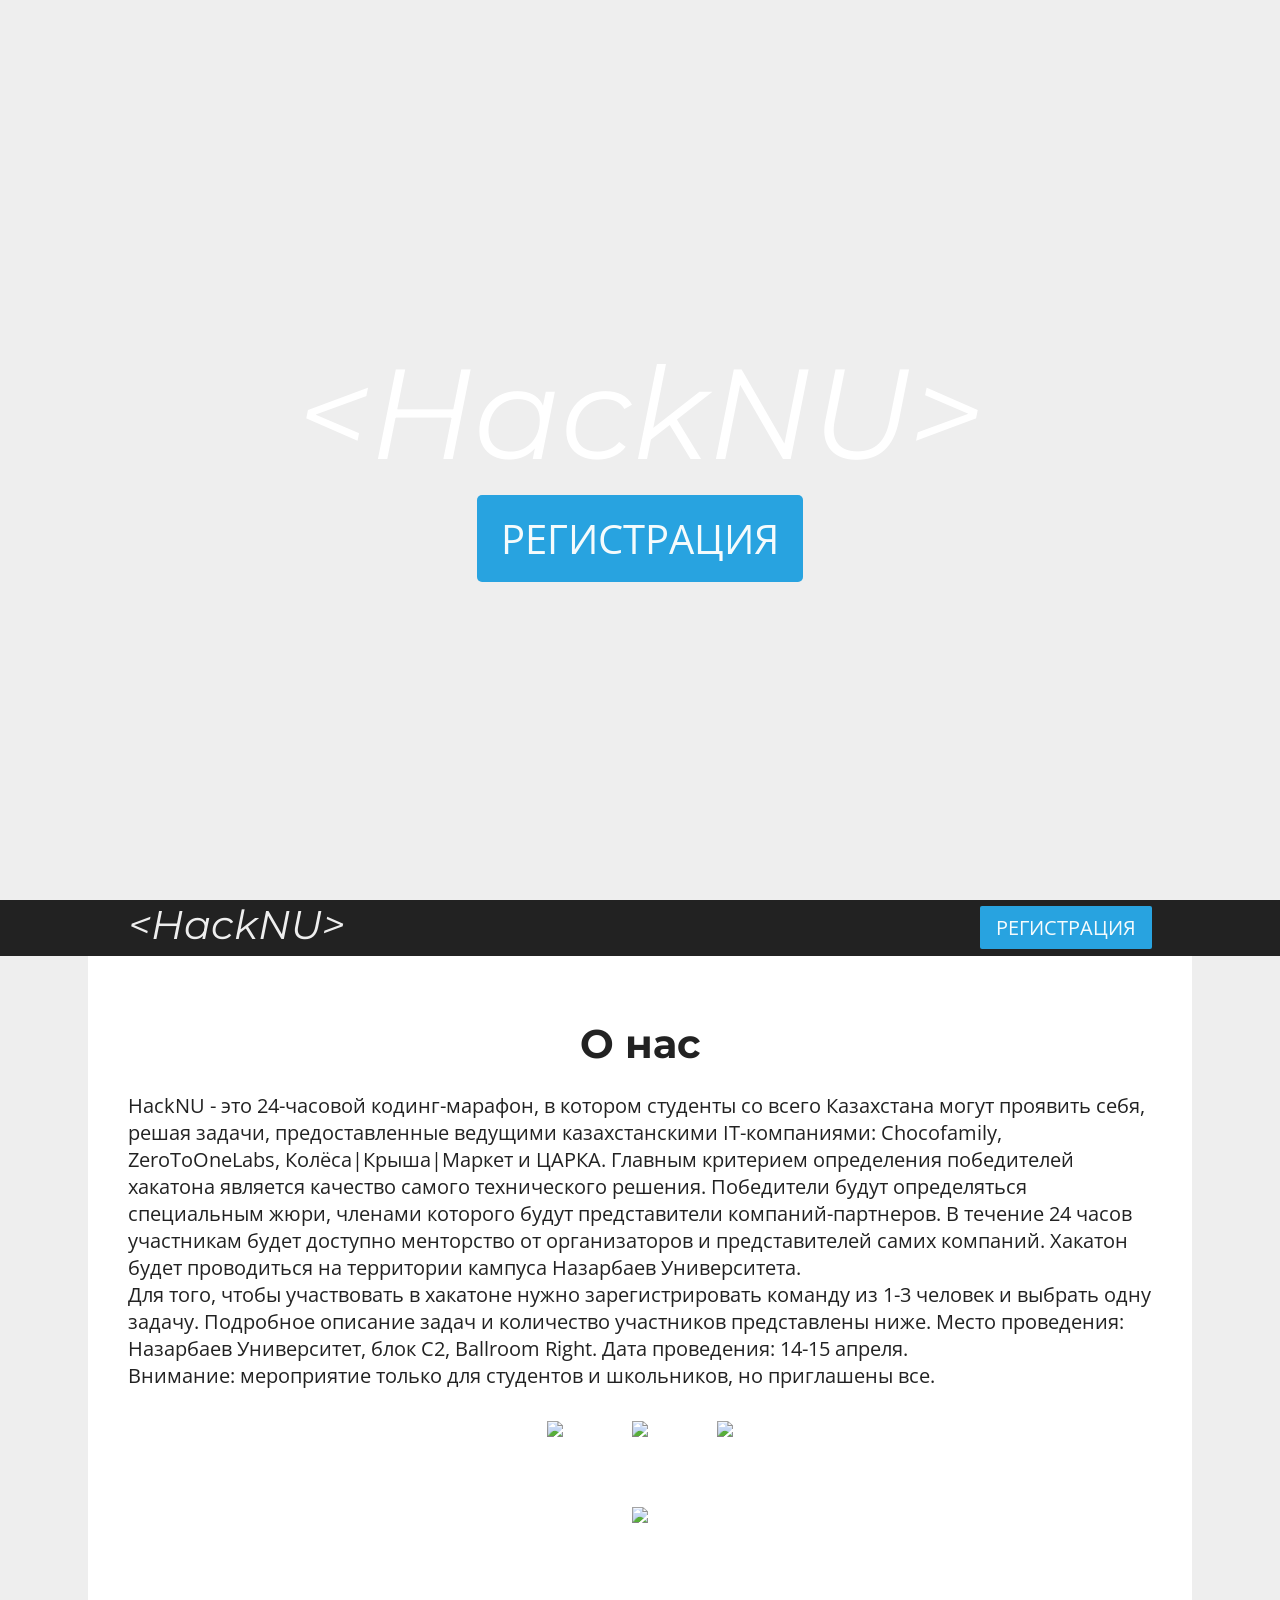
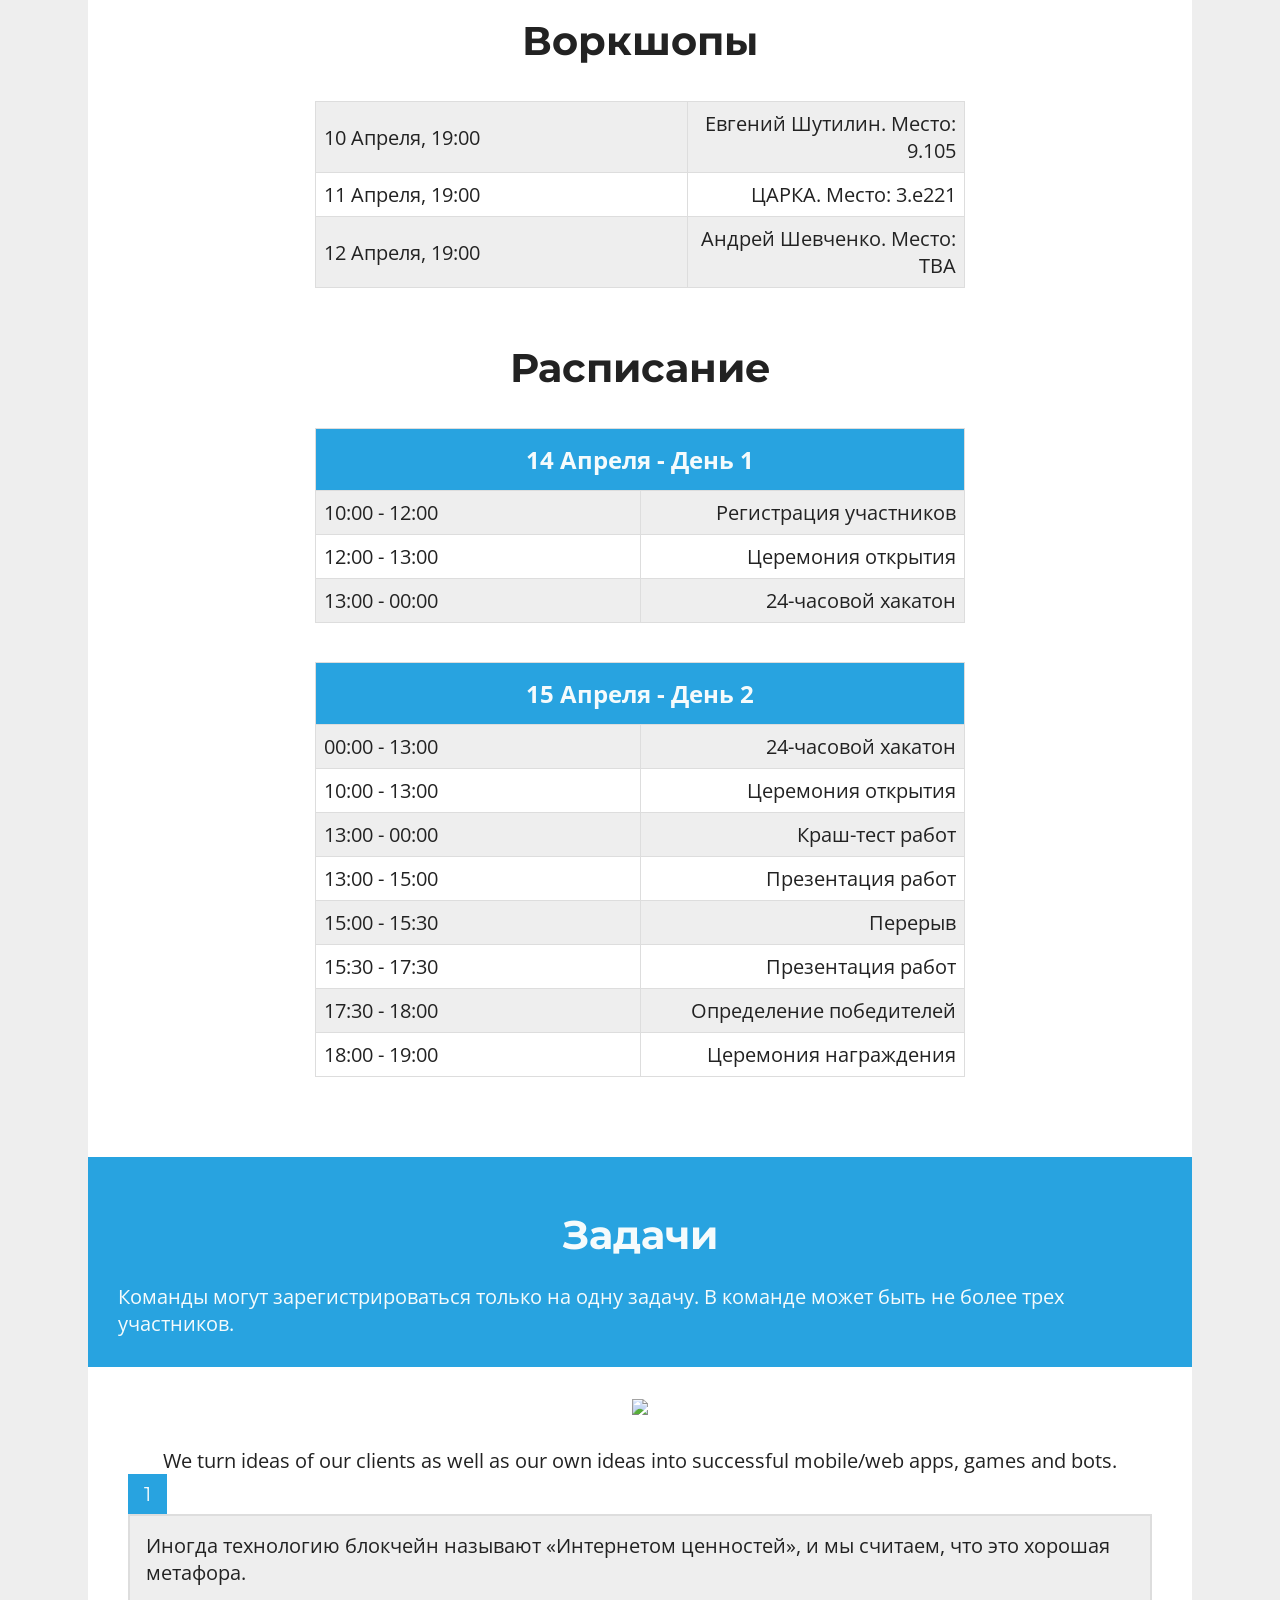
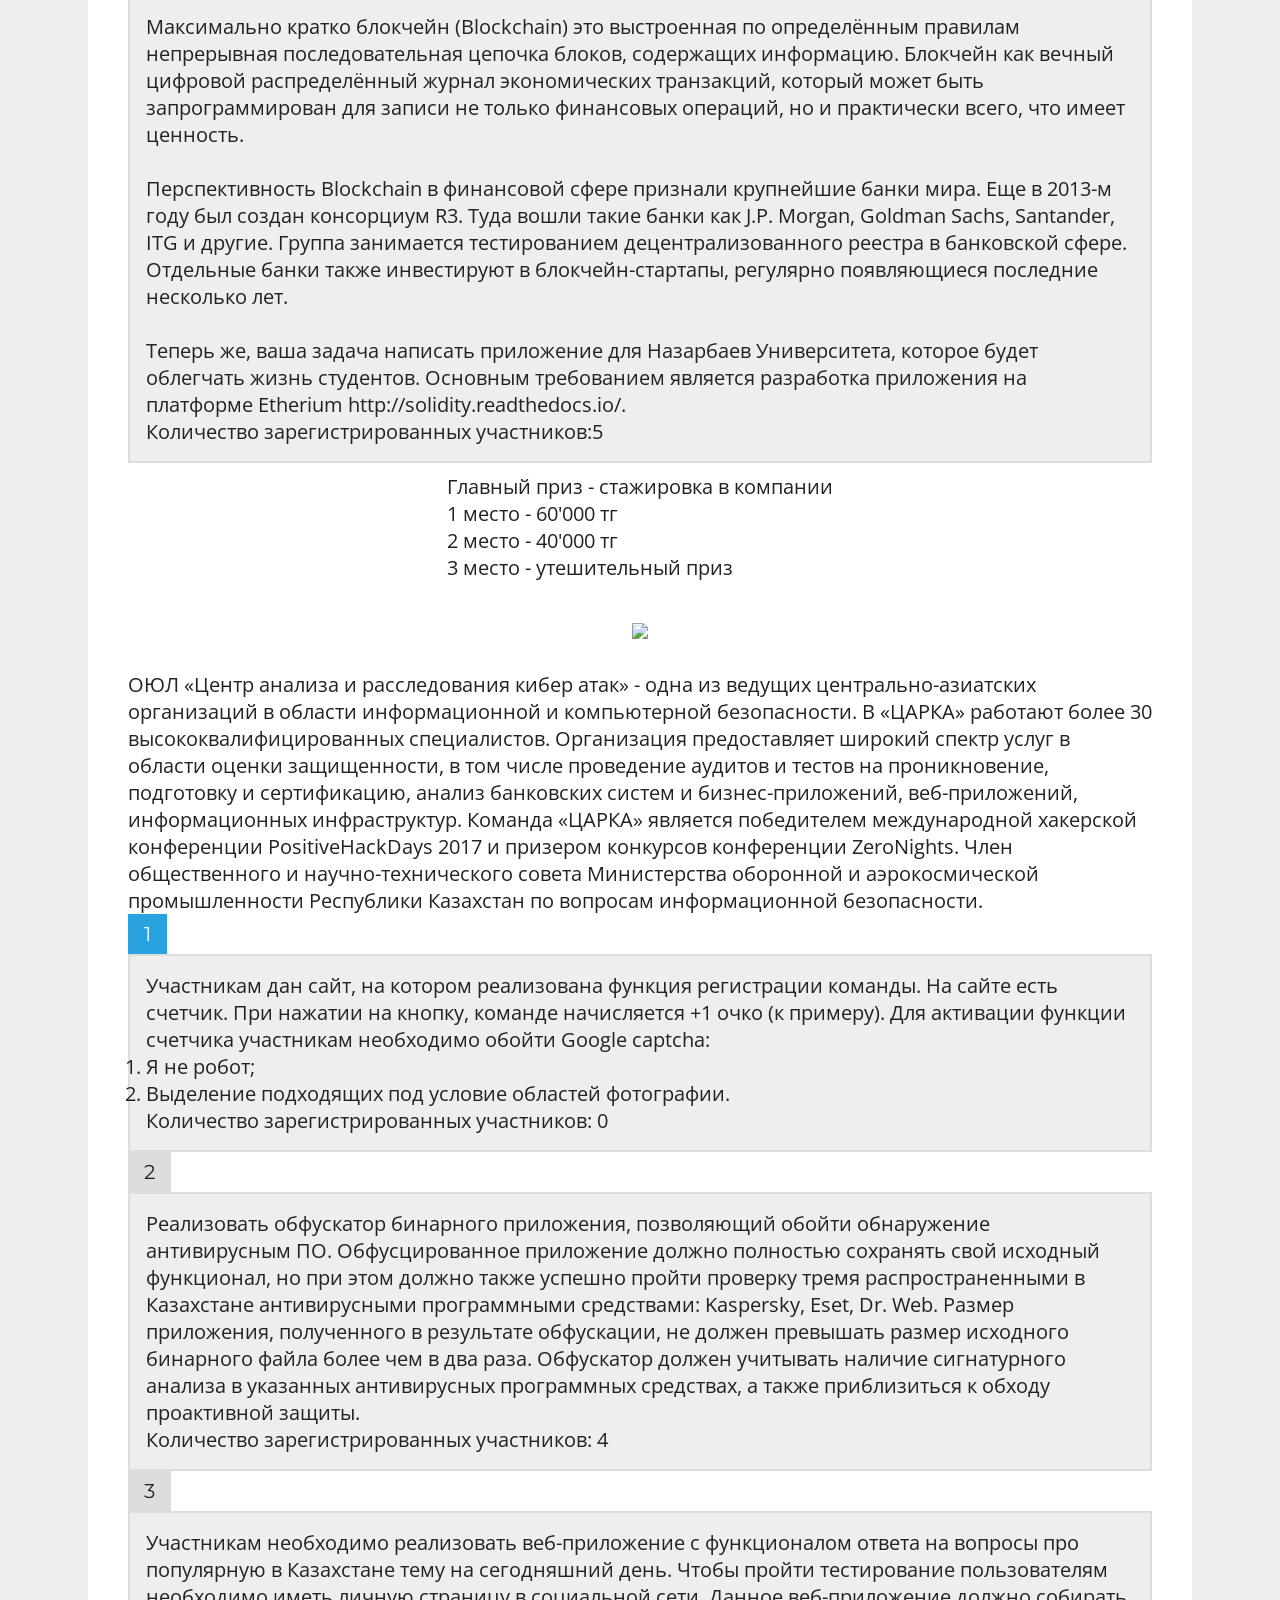
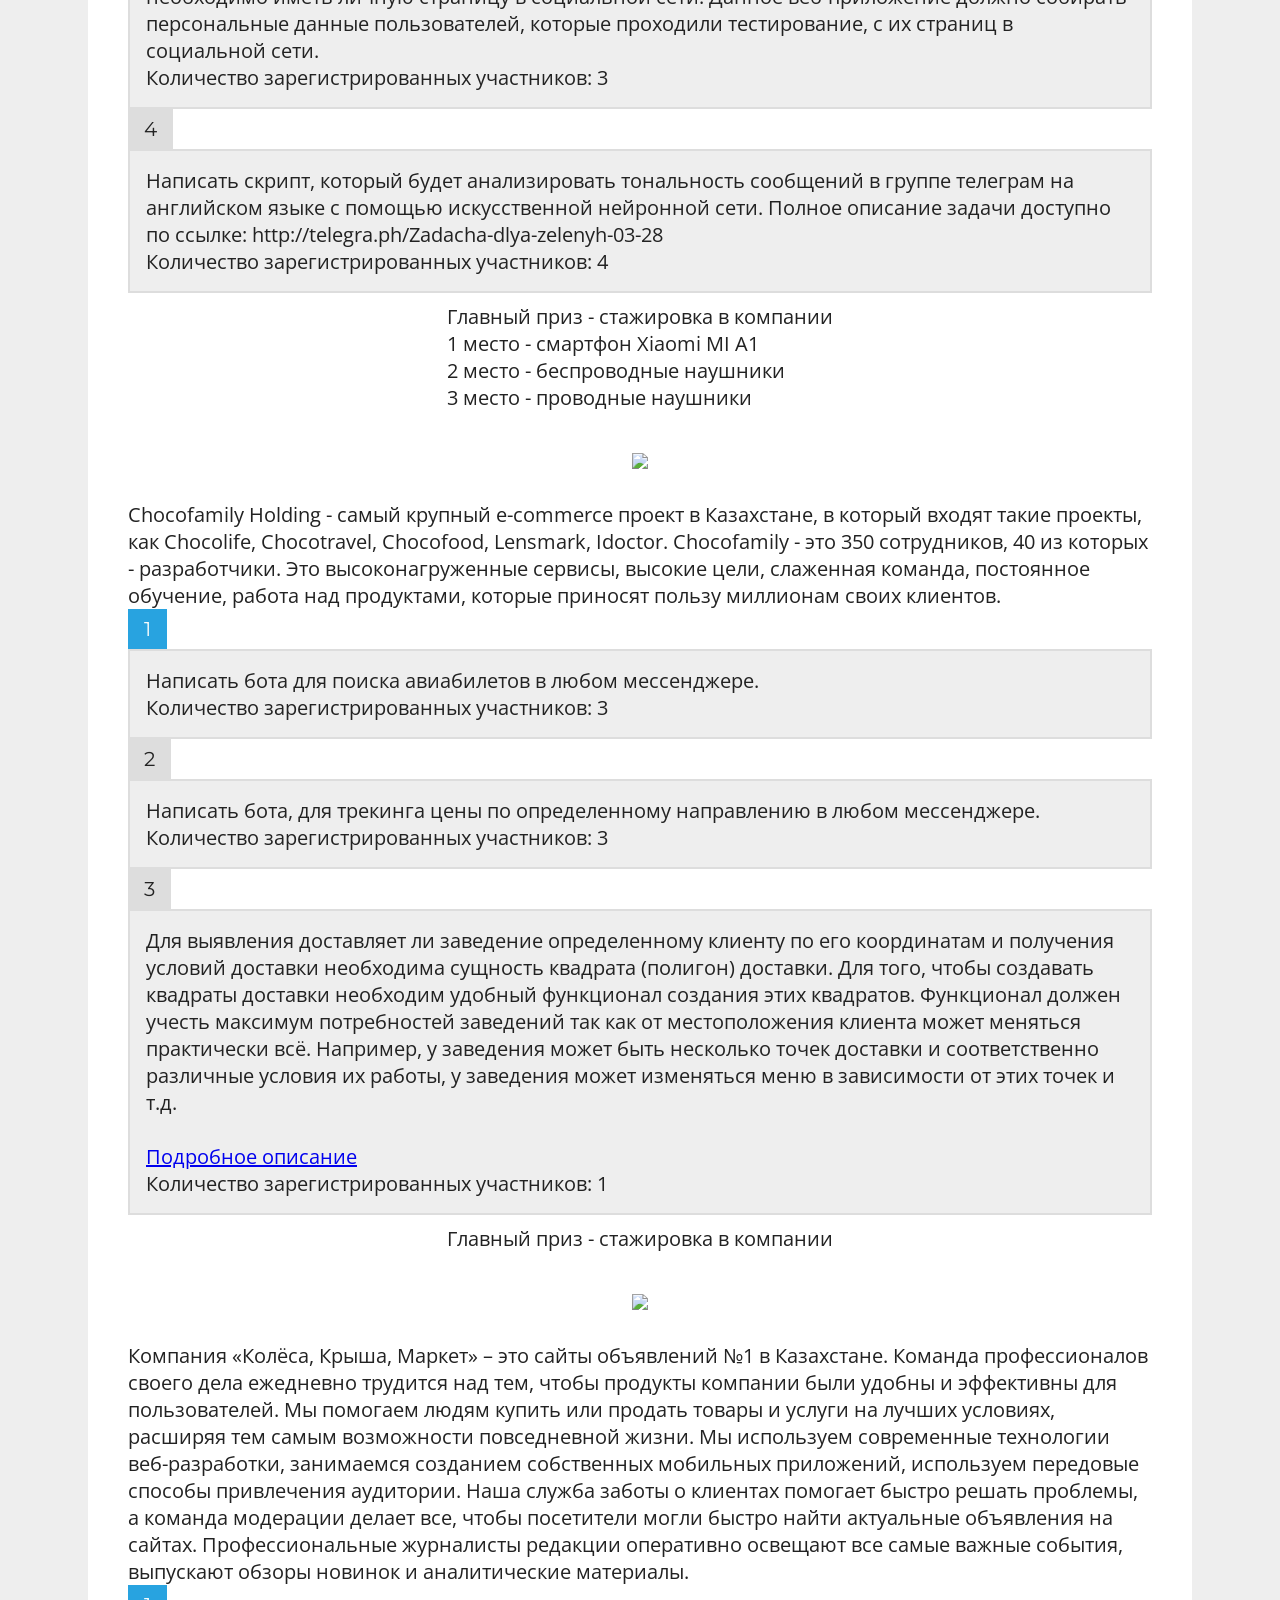
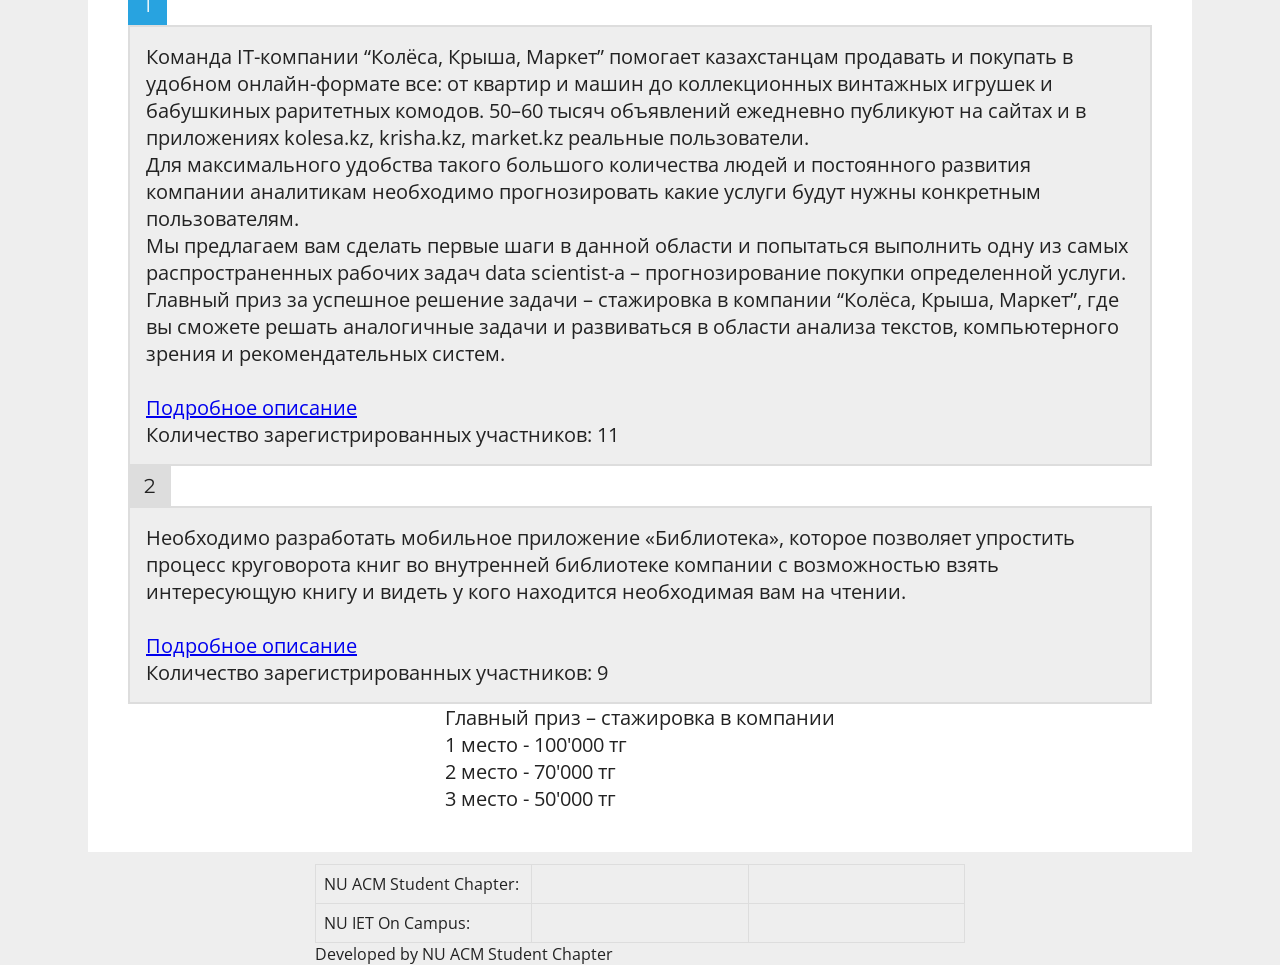
==== commit 237029d8: "100dcc D-2" ====
--- a/main.html
+++ b/main.html
@@ -45,13 +45,13 @@
 
 
 		<!--------------- Воркшопы ------------------>
-		<div id="Workshops">
+		<div id="workshops" class="tbl">
 			<h3>Воркшопы</h3>
-			<table class="timetable">
+			<table>
 				<tbody>
 					<tr>
 						<td>10 Апреля, 19:00</td>
-						<td>Евгений Шутилин. Место: 9.10</td>
+						<td>Евгений Шутилин. Место: 9.105</td>
 					</tr>
 					<tr>
 						<td>11 Апреля, 19:00</td>
@@ -62,18 +62,18 @@
 						<td>Андрей Шевченко. Место: TBA</td>
 					</tr>
 				</tbody>
+			</table>
+		</div>
+
+		<!------------------- Расписание ------------------>
+		<div id="timing" class="tbl">
+			<h3>Расписание</h3>
 			<table>
-		</div>
-
-		<!------------------- Расписание ------------------>
-		<div id="Расписание">
-			<h3>Расписание</h3>
-			<table class="timetable">
-				<thread>
+				<thead>
 					<tr>
 						<th colspan="2">14 Апреля - День 1</th>
 					</tr>
-				</thread>
+				</thead>
 				<tbody>
 					<tr>
 						<td>10:00 - 12:00</td>
@@ -88,14 +88,14 @@
 						<td>24-часовой хакатон</td>
 					</tr>
 				</tbody>
-			<table>
+			</table>
 			<br>
 			<table>
-				<thread>
+				<thead>
 					<tr>
 						<th colspan="2">15 Апреля - День 2</th>
 					</tr>
-				</thread>
+				</thead>
 				<tbody>
 					<tr>
 						<td>00:00 - 13:00</td>
@@ -130,7 +130,7 @@
 						<td>Церемония награждения</td>
 					</tr>
 				</tbody>
-			<table>
+			</table>
 		</div>
 
 		<!------------------- Задачи ------------------>
@@ -138,113 +138,141 @@
 		<div id="Tasks">
 			<div id="tasks_header">
 				<h3>Задачи</h3>
-				<p class="task_h">Команды могут зарегистрироваться только на одну задачу. В команде может быть не более трех участников.</p>
-			</div>
-			<div id="ZeroToOneLabs">
+				<p>Команды могут зарегистрироваться только на одну задачу. В команде может быть не более трех участников.</p>
+			</div>
+			<div id="zeroToOneLabs" class="sponsors_tasks">
 				<img src="http://hacknu2018.herokuapp.com/imgs/0to1labs.png">
-				<p>We turn ideas of our clients as well as our own ideas into successful mobile/web apps, games and bots.</p>
+				<div class="desc">
+					<p>We turn ideas of our clients as well as our own ideas into successful mobile/web apps, games and bots.</p>
+				</div>
 				<div class="Tasks">
-					<div class="Label 1">
-						<input type="radio" name="Comp1" checked="" id="ZTO_1"> 
+					<div class="Label_1">
+						<input type="radio" class="pr" name="Comp1" checked id="ZTO_1"> 
 						<label for="ZTO_1">1</label>
-						<p>Иногда технологию блокчейн называют «Интернетом ценностей», и мы считаем, что это хорошая метафора. <br><br>Максимально кратко блокчейн (Blockchain) это выстроенная по определённым правилам непрерывная последовательная цепочка блоков, содержащих информацию. Блокчейн как вечный цифровой распределённый журнал экономических транзакций, который может быть запрограммирован для записи не только финансовых операций, но и практически всего, что имеет ценность. <br><br>Перспективность Blockchain в финансовой сфере признали крупнейшие банки мира. Еще в 2013-м году был создан консорциум R3. Туда вошли такие банки как J.P. Morgan, Goldman Sachs, Santander, IТG и другие. Группа занимается тестированием децентрализованного реестра в банковской сфере. Отдельные банки также инвестируют в блокчейн-стартапы, регулярно появляющиеся последние несколько лет. <br><br>Теперь же, ваша задача написать приложение для Назарбаев Университета, которое будет облегчать жизнь студентов. Основным требованием является разработка приложения на платформе Etherium http://solidity.readthedocs.io/.</p>
-						<p><strong>Количество зарегистрированных участников:5</strong></p>
-					</div>
-				</div>
-				<div class="приз">
+						<div class='pr_content'>
+							<p>Иногда технологию блокчейн называют «Интернетом ценностей», и мы считаем, что это хорошая метафора. <br><br>Максимально кратко блокчейн (Blockchain) это выстроенная по определённым правилам непрерывная последовательная цепочка блоков, содержащих информацию. Блокчейн как вечный цифровой распределённый журнал экономических транзакций, который может быть запрограммирован для записи не только финансовых операций, но и практически всего, что имеет ценность. <br><br>Перспективность Blockchain в финансовой сфере признали крупнейшие банки мира. Еще в 2013-м году был создан консорциум R3. Туда вошли такие банки как J.P. Morgan, Goldman Sachs, Santander, IТG и другие. Группа занимается тестированием децентрализованного реестра в банковской сфере. Отдельные банки также инвестируют в блокчейн-стартапы, регулярно появляющиеся последние несколько лет. <br><br>Теперь же, ваша задача написать приложение для Назарбаев Университета, которое будет облегчать жизнь студентов. Основным требованием является разработка приложения на платформе Etherium http://solidity.readthedocs.io/.</p>
+							<p><strong>Количество зарегистрированных участников:5</strong></p>
+						</div>
+					</div>
+				</div>
+				<div class="prize">
 					<p>Главный приз - стажировка в компании<br>1 место - 60'000 тг<br>2 место - 40'000 тг<br>3 место - утешительный приз</p>
 				</div>
-		</div>
-		<div id="ЦАРКА">
-			<img src="http://hacknu2018.herokuapp.com/imgs/caica.png">
-				<p>ОЮЛ «Центр анализа и расследования кибер атак» - одна из ведущих центрально-азиатских организаций в области информационной и компьютерной безопасности. В «ЦАРКА» работают более 30 высококвалифицированных специалистов. Организация предоставляет широкий спектр услуг в области оценки защищенности, в том числе проведение аудитов и тестов на проникновение, подготовку и сертификацию, анализ банковских систем и бизнес-приложений, веб-приложений, информационных инфраструктур. Команда «ЦАРКА» является победителем международной хакерской конференции PositiveHackDays 2017 и призером конкурсов конференции ZeroNights. Член общественного и научно-технического совета Министерства оборонной и аэрокосмической промышленности Республики Казахстан по вопросам информационной безопасности.</p>
+			</div>
+			<div id="tsarka" class="sponsors_tasks">
+				<img src="http://hacknu2018.herokuapp.com/imgs/caica.png">
+				<div class="desc">
+					<p>ОЮЛ «Центр анализа и расследования кибер атак» - одна из ведущих центрально-азиатских организаций в области информационной и компьютерной безопасности. В «ЦАРКА» работают более 30 высококвалифицированных специалистов. Организация предоставляет широкий спектр услуг в области оценки защищенности, в том числе проведение аудитов и тестов на проникновение, подготовку и сертификацию, анализ банковских систем и бизнес-приложений, веб-приложений, информационных инфраструктур. Команда «ЦАРКА» является победителем международной хакерской конференции PositiveHackDays 2017 и призером конкурсов конференции ZeroNights. Член общественного и научно-технического совета Министерства оборонной и аэрокосмической промышленности Республики Казахстан по вопросам информационной безопасности.</p>
+				</div>
 				<div class="Tasks">
-					<div class="Label 1">
-						<input type="radio" name="Comp2" checked="" id="Ts_1"> 
+					<div class="Label_1">
+						<input type="radio" class="pr" name="Comp2" checked id="Ts_1"> 
 						<label for="Ts_1">1</label>
+						<div class='pr_content'>
 							<p>Участникам дан сайт, на котором реализована функция регистрации команды. На сайте есть счетчик. При нажатии на кнопку, команде начисляется +1 очко (к примеру). Для активации функции счетчика участникам необходимо обойти Google captcha:<ol><li>Я не робот;</li><li>Выделение подходящих под условие областей фотографии.</li></ol></p>
 							<p><strong>Количество зарегистрированных участников: 0</strong></p>
-					</div>
-					<div class="Label 2">
-						<input type="radio" name="Comp2" checked=""
+						</div>
+					</div>
+					<div class="Label_2">
+						<input type="radio" class="pr" name="Comp2"
 						id="Ts_2"> 
 						<label for="Ts_2">2</label>
+						<div class='pr_content'>
 							<p>Реализовать обфускатор бинарного приложения, позволяющий обойти обнаружение антивирусным ПО. Обфусцированное приложение должно полностью сохранять свой исходный функционал, но при этом должно также успешно пройти проверку тремя распространенными в Казахстане антивирусными программными средствами: Kaspersky, Eset, Dr. Web. Размер приложения, полученного в результате обфускации, не должен превышать размер исходного бинарного файла более чем в два раза. Обфускатор должен учитывать наличие сигнатурного анализа в указанных антивирусных программных средствах, а также приблизиться к обходу проактивной защиты.</p>
 							<p><strong>Количество зарегистрированных участников: 4</strong></p>
-					</div>
-					<div class="Label 3">
-						<input type="radio" name="Comp2" checked="" id="Ts_3"> 
+						</div>
+					</div>
+					<div class="Label_3">
+						<input type="radio" class="pr" name="Comp2"  id="Ts_3"> 
 						<label for="Ts_3">3</label>
+						<div class='pr_content'>
 							<p>Участникам необходимо реализовать веб-приложение с функционалом ответа на вопросы про популярную в Казахстане тему на сегодняшний день. Чтобы пройти тестирование пользователям необходимо иметь личную страницу в социальной сети. Данное веб-приложение должно собирать персональные данные пользователей, которые проходили тестирование, с их страниц в социальной сети.</p>
 							<p><strong>Количество зарегистрированных участников: 3</strong></p>
-					</div>
-					<input type="radio" name="Comp2" checked="" id="Ts_4"> 
-					<div class="Label 4">
+						</div>
+					</div> 
+					<div class="Label_4">
+						<input type="radio" class="pr" name="Comp2" id="Ts_4">
 						<label for="Ts_4">4</label>
+						<div class='pr_content'>
 							<p>Написать скрипт, который будет анализировать тональность сообщений в группе телеграм на английском языке с помощью искусственной нейронной сети. Полное описание задачи доступно по ссылке: http://telegra.ph/Zadacha-dlya-zelenyh-03-28</p>
 							<p><strong>Количество зарегистрированных участников: 4</strong></p>
-					</div>
-				</div>
-				<div class="приз">
+						</div>
+					</div>
+				</div>
+				<div class="prize">
 					<p>Главный приз - стажировка в компании<br>1 место - смартфон Xiaomi MI A1<br>2 место - беспроводные наушники<br>3 место - проводные наушники</p>
 				</div>
-		</div>
-		<div id="Chocofamily">
-			<img src="http://hacknu2018.herokuapp.com/imgs/chocofamily.png">
-			<p>Chocofamily Holding - самый крупный e-commerce проект в Казахстане, в который входят такие проекты, как Chocolife, Chocotravel, Chocofood, Lensmark, Idoctor. Chocofamily - это 350 сотрудников, 40 из которых - разработчики. Это высоконагруженные сервисы, высокие цели, слаженная команда, постоянное обучение, работа над продуктами, которые приносят пользу миллионам своих клиентов.</p>
-			<div class="Tasks">
-				<div class="Label 1">
-					<input type="radio" name="Comp3" checked="" id="Chock_1"> 
-					<label for="Chock_1">1</label>
-						<p>Написать бота для поиска авиабилетов в любом мессенджере.</p>
-						<p><strong>Количество зарегистрированных участников: 3</strong></p>
-				</div>
-				<div class="Label 2">
-					<input type="radio" name="Comp3" checked="" id="Chock_2"> 
-					<label for="Chock_2">2</label>
-						<p>Написать бота, для трекинга цены по определенному направлению в любом мессенджере.</p>
-						<p><strong>Количество зарегистрированных участников: 3</strong></p>
-				</div>
-				<div class="Label 3">
-					<input type="radio" name="Comp3" checked="" id="Chock_3"> 
-					<label for="Chock_3">3</label>
-						<p>Для выявления доставляет ли заведение определенному клиенту по его координатам и получения условий доставки необходима сущность квадрата (полигон) доставки. Для того, чтобы создавать квадраты доставки необходим удобный функционал создания этих квадратов. Функционал должен учесть максимум потребностей заведений так как от местоположения клиента может меняться практически всё. Например, у заведения может быть несколько точек доставки и соответственно различные условия их работы, у заведения может изменяться меню в зависимости от этих точек и т.д.</p>
-						<br>
-						<a href="../files/ТЗ_Chocofood.odt" target="blank">Подробное описание</a>
-						<p><strong>Количество зарегистрированных участников: 1</strong></p>
-				</div>
-			</div>
-			<div class="приз">
-				<p>Главный приз - стажировка в компании</p>
-			</div>
-		</div>
-		<div id="Колёса, Крыша, Маркет">
-			<img src="http://hacknu2018.herokuapp.com/imgs/kolesa.png">
-			<p>Компания «Колёса, Крыша, Маркет» – это сайты объявлений №1 в Казахстане. Команда профессионалов своего дела ежедневно трудится над тем, чтобы продукты компании были удобны и эффективны для пользователей. Мы помогаем людям купить или продать товары и услуги на лучших условиях, расширяя тем самым возможности повседневной жизни. Мы используем современные технологии веб-разработки, занимаемся созданием собственных мобильных приложений, используем передовые способы привлечения аудитории. Наша служба заботы о клиентах помогает быстро решать проблемы, а команда модерации делает все, чтобы посетители могли быстро найти актуальные объявления на сайтах. Профессиональные журналисты редакции оперативно освещают все самые важные события, выпускают обзоры новинок и аналитические материалы.</p>
-			<div class="Tasks">
-				<div class="Label 1">
-					<input type="radio" name="Comp4" checked="" id="KKM_1"> 
-					<label for="KKM_1">1</label>
-						<p>Команда IT-компании “Колёса, Крыша, Маркет” помогает казахстанцам продавать и покупать в удобном онлайн-формате все:  от квартир и машин до коллекционных винтажных игрушек и бабушкиных раритетных комодов. 50–60 тысяч объявлений ежедневно публикуют на сайтах и в приложениях kolesa.kz, krisha.kz, market.kz реальные пользователи. <br>Для максимального удобства такого большого количества людей и постоянного развития компании аналитикам необходимо прогнозировать какие услуги будут нужны конкретным пользователям. <br>Мы предлагаем вам сделать первые шаги в данной области и попытаться выполнить одну из самых распространенных рабочих задач data scientist-а – прогнозирование покупки определенной услуги. <br>Главный приз за успешное решение задачи – стажировка в компании “Колёса, Крыша, Маркет”, где вы сможете решать аналогичные задачи и развиваться в области анализа текстов, компьютерного зрения и рекомендательных систем.</p>
-						<br>
-						<a href="../files/Classification.docx" target="_blank">Подробное описание</a>
-						<p><strong>Количество зарегистрированных участников: 11</strong></p>
-				</div>
-				<div class="Label 2">
-					<input type="radio" name="Comp4" checked="" id="KKM_2"> 
-					<label for="KKM_2">2</label>
-						<p>Необходимо разработать мобильное приложение «Библиотека», которое позволяет упростить процесс круговорота книг во внутренней библиотеке компании с возможностью взять интересующую книгу и видеть у кого находится необходимая вам на чтении.</p>
-						<br>
-						<a href="../files/ТЗ_Библиотека.docx" target="_blank">Подробное описание</a>
-						<p><strong>Количество зарегистрированных участников: 9</strong></p>
-				</div>
-			</div>
-			<div id="приз">
-				<p>Главный приз – стажировка в компании<br>1 место - 100'000 тг<br>2 место - 70'000 тг<br>3 место - 50'000 тг</p>
+			</div>
+			<div id="chocofamily" class="sponsors_tasks">
+				<img src="http://hacknu2018.herokuapp.com/imgs/chocofamily.png">
+				<div class="desc">
+					<p>Chocofamily Holding - самый крупный e-commerce проект в Казахстане, в который входят такие проекты, как Chocolife, Chocotravel, Chocofood, Lensmark, Idoctor. Chocofamily - это 350 сотрудников, 40 из которых - разработчики. Это высоконагруженные сервисы, высокие цели, слаженная команда, постоянное обучение, работа над продуктами, которые приносят пользу миллионам своих клиентов.</p>
+				</div>
+				<div class="Tasks">
+					<div class="Label_1">
+						<input type="radio" class="pr" name="Comp3" checked id="Chock_1"> 
+						<label for="Chock_1">1</label>
+						<div class='pr_content'>
+							<p>Написать бота для поиска авиабилетов в любом мессенджере.</p>
+							<p><strong>Количество зарегистрированных участников: 3</strong></p>
+						</div>
+					</div>
+					<div class="Label_2">
+						<input type="radio" class="pr" name="Comp3" id="Chock_2"> 
+						<label for="Chock_2">2</label>
+						<div class='pr_content'>
+							<p>Написать бота, для трекинга цены по определенному направлению в любом мессенджере.</p>
+							<p><strong>Количество зарегистрированных участников: 3</strong></p>
+						</div>
+					</div>
+					<div class="Label_3">
+						<input type="radio" class="pr" name="Comp3" id="Chock_3"> 
+						<label for="Chock_3">3</label>
+						<div class='pr_content'>
+							<p>Для выявления доставляет ли заведение определенному клиенту по его координатам и получения условий доставки необходима сущность квадрата (полигон) доставки. Для того, чтобы создавать квадраты доставки необходим удобный функционал создания этих квадратов. Функционал должен учесть максимум потребностей заведений так как от местоположения клиента может меняться практически всё. Например, у заведения может быть несколько точек доставки и соответственно различные условия их работы, у заведения может изменяться меню в зависимости от этих точек и т.д.</p>
+							<br>
+							<a href="../files/ТЗ_Chocofood.odt" target="blank">Подробное описание</a>
+							<p><strong>Количество зарегистрированных участников: 1</strong></p>
+						</div>
+					</div>
+				</div>
+				<div class="prize">
+					<p>Главный приз - стажировка в компании</p>
+				</div>
+			</div>
+			<div id="kkm" class="sponsors_tasks">
+				<img src="http://hacknu2018.herokuapp.com/imgs/kolesa.png">
+				<div class="desc">
+					<p>Компания «Колёса, Крыша, Маркет» – это сайты объявлений №1 в Казахстане. Команда профессионалов своего дела ежедневно трудится над тем, чтобы продукты компании были удобны и эффективны для пользователей. Мы помогаем людям купить или продать товары и услуги на лучших условиях, расширяя тем самым возможности повседневной жизни. Мы используем современные технологии веб-разработки, занимаемся созданием собственных мобильных приложений, используем передовые способы привлечения аудитории. Наша служба заботы о клиентах помогает быстро решать проблемы, а команда модерации делает все, чтобы посетители могли быстро найти актуальные объявления на сайтах. Профессиональные журналисты редакции оперативно освещают все самые важные события, выпускают обзоры новинок и аналитические материалы.</p>
+				</div>
+				<div class="Tasks">
+					<div class="Label_1">
+						<input type="radio" class="pr" name="Comp4" checked id="KKM_1"> 
+						<label for="KKM_1">1</label>
+						<div class='pr_content'>
+							<p>Команда IT-компании “Колёса, Крыша, Маркет” помогает казахстанцам продавать и покупать в удобном онлайн-формате все:  от квартир и машин до коллекционных винтажных игрушек и бабушкиных раритетных комодов. 50–60 тысяч объявлений ежедневно публикуют на сайтах и в приложениях kolesa.kz, krisha.kz, market.kz реальные пользователи. <br>Для максимального удобства такого большого количества людей и постоянного развития компании аналитикам необходимо прогнозировать какие услуги будут нужны конкретным пользователям. <br>Мы предлагаем вам сделать первые шаги в данной области и попытаться выполнить одну из самых распространенных рабочих задач data scientist-а – прогнозирование покупки определенной услуги. <br>Главный приз за успешное решение задачи – стажировка в компании “Колёса, Крыша, Маркет”, где вы сможете решать аналогичные задачи и развиваться в области анализа текстов, компьютерного зрения и рекомендательных систем.</p>
+							<br>
+							<a href="../files/Classification.docx" target="_blank">Подробное описание</a>
+							<p><strong>Количество зарегистрированных участников: 11</strong></p>
+						</div>
+					</div>
+					<div class="Label_2">
+						<input type="radio" class="pr" name="Comp4" id="KKM_2"> 
+						<label for="KKM_2">2</label>
+						<div class='pr_content'>
+							<p>Необходимо разработать мобильное приложение «Библиотека», которое позволяет упростить процесс круговорота книг во внутренней библиотеке компании с возможностью взять интересующую книгу и видеть у кого находится необходимая вам на чтении.</p>
+							<br>
+							<a href="../files/ТЗ_Библиотека.docx" target="_blank">Подробное описание</a>
+							<p><strong>Количество зарегистрированных участников: 9</strong></p>
+						</div>
+					</div>
+				</div>
+				<div id="prize">
+					<p>Главный приз – стажировка в компании<br>1 место - 100'000 тг<br>2 место - 70'000 тг<br>3 место - 50'000 тг</p>
+				</div>
 			</div>
 		</div>
 	</div>
-
 		<!----------------- Sponsors/Footer -------------------->
 
 		<div id="footer">
@@ -278,6 +306,5 @@
 					<h5>Developed by NU ACM Student Chapter</h5>
 				</div>
 			</div>
-	</div>
  </body>
 </html>
--- a/style.css
+++ b/style.css
@@ -132,43 +132,95 @@
 /*-------------- Воркшопы ------------------*/
 /*--------------- Расписание ----------------*/
 
+#workshops, #timing {
+    padding-top: 32px;
+    display: flex;
+    flex-direction: column;
+    align-items: center;
+}
+
+.tbl table tr:nth-child(2n-1) {
+    background-color: #eee;
+}
+
 table{
 	table-layout: fixed;
-	width: 800px;
-	text-align: center;
+	width: 650px;
 	border: 1px solid #ABACAC; /*grey*/
 	border-collapse: collapse;
     border-spacing: 0;
-}
+    margin-top: 12px;
+}
+
 td{
-	font-family: 'Open Sans', sans-serif;
-	text-align : left;
-	text-align-last: right;
-	border: 1px solid #ABACAC; /*grey*/
-}
+	font-family: Open Sans;
+	border: 1px solid #ddd; /*grey*/
+    padding: 8px;
+}
+
 th{
 	text-align: center;
+    font-weight: bold;
+    font-size: 24px;
 	background-color: #28A3E0; /*light-blue*/
 	color: #F5FBFC; /*bluish-white*/
-}
-
+    padding: 14px;
+    border: 1px solid #ddd; /*grey*/
+}
+
+.tbl table td:nth-child(2) {
+    text-align: right;
+    width: 40%;
+}
 
 /*------------------- Задачи ------------------*/
 
+
 #tasks_header {
-	background-color: #28A3E0; /*light-blue*/
-	color: #F5FBFC; /*bluish-white*/
-	padding: 10px;
-	margin-top: 30px;
-}
-
-h2 {
-    color: #F5FBFC; /*bluish-white*/
-    background-color: #2D3236; /*dark-grey*/
-    font-weight: bold;
-    margin: 5px;
-    padding: 5px;
-    text-align: left;
+    display: block;
+    background-color: #28A3E0; /*light-blue*/
+    color: #F5FBFC; /*bluish-white*/
+    padding: 30px;
+    margin: 0 -40px;
+    margin-top: 80px;
+}
+
+.sponsors_tasks {
+    display: flex;
+    flex-direction: column;
+    align-content: center;
+    align-items: center;
+}
+
+.Tasks {
+    width: 100%;
+    margin: 0 10px;
+}
+
+.pr {
+    display: none;
+}
+
+.pr:checked + label{
+    background-color: #28A3E0; /*light-blue*/
+    color: #F5FBFC; /*bluish-white*/
+}
+
+.pr + label {
+    display: inline-block;
+    background-color: #ddd;
+    padding: 8px 16px;
+    font-family: Montserrat;
+}
+
+.pr_content {
+    padding: 16px;
+    background-color: #eee;
+    border: 2px solid #ddd; /*grey*/
+}
+
+.prize {
+    margin: 10px auto;
 }
 
 /*----------------- Sponsors/Footer --------------------*/
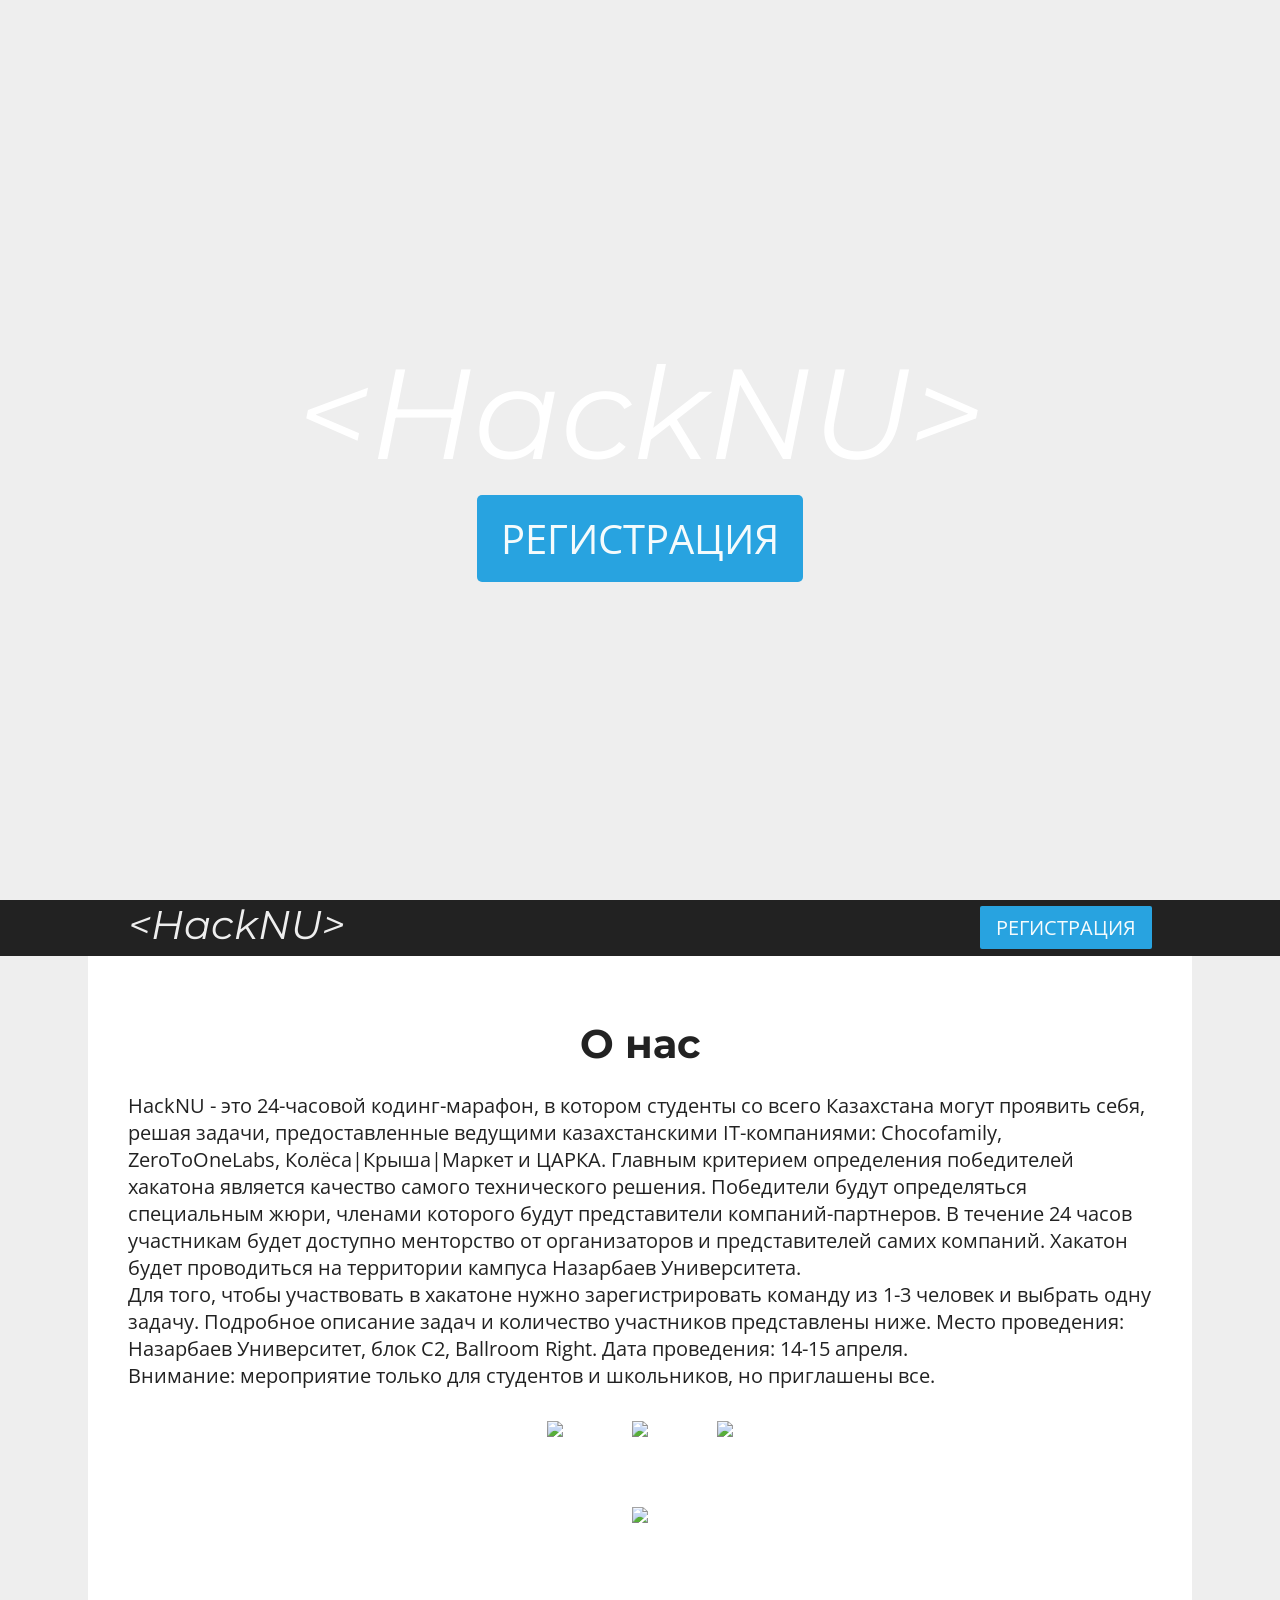
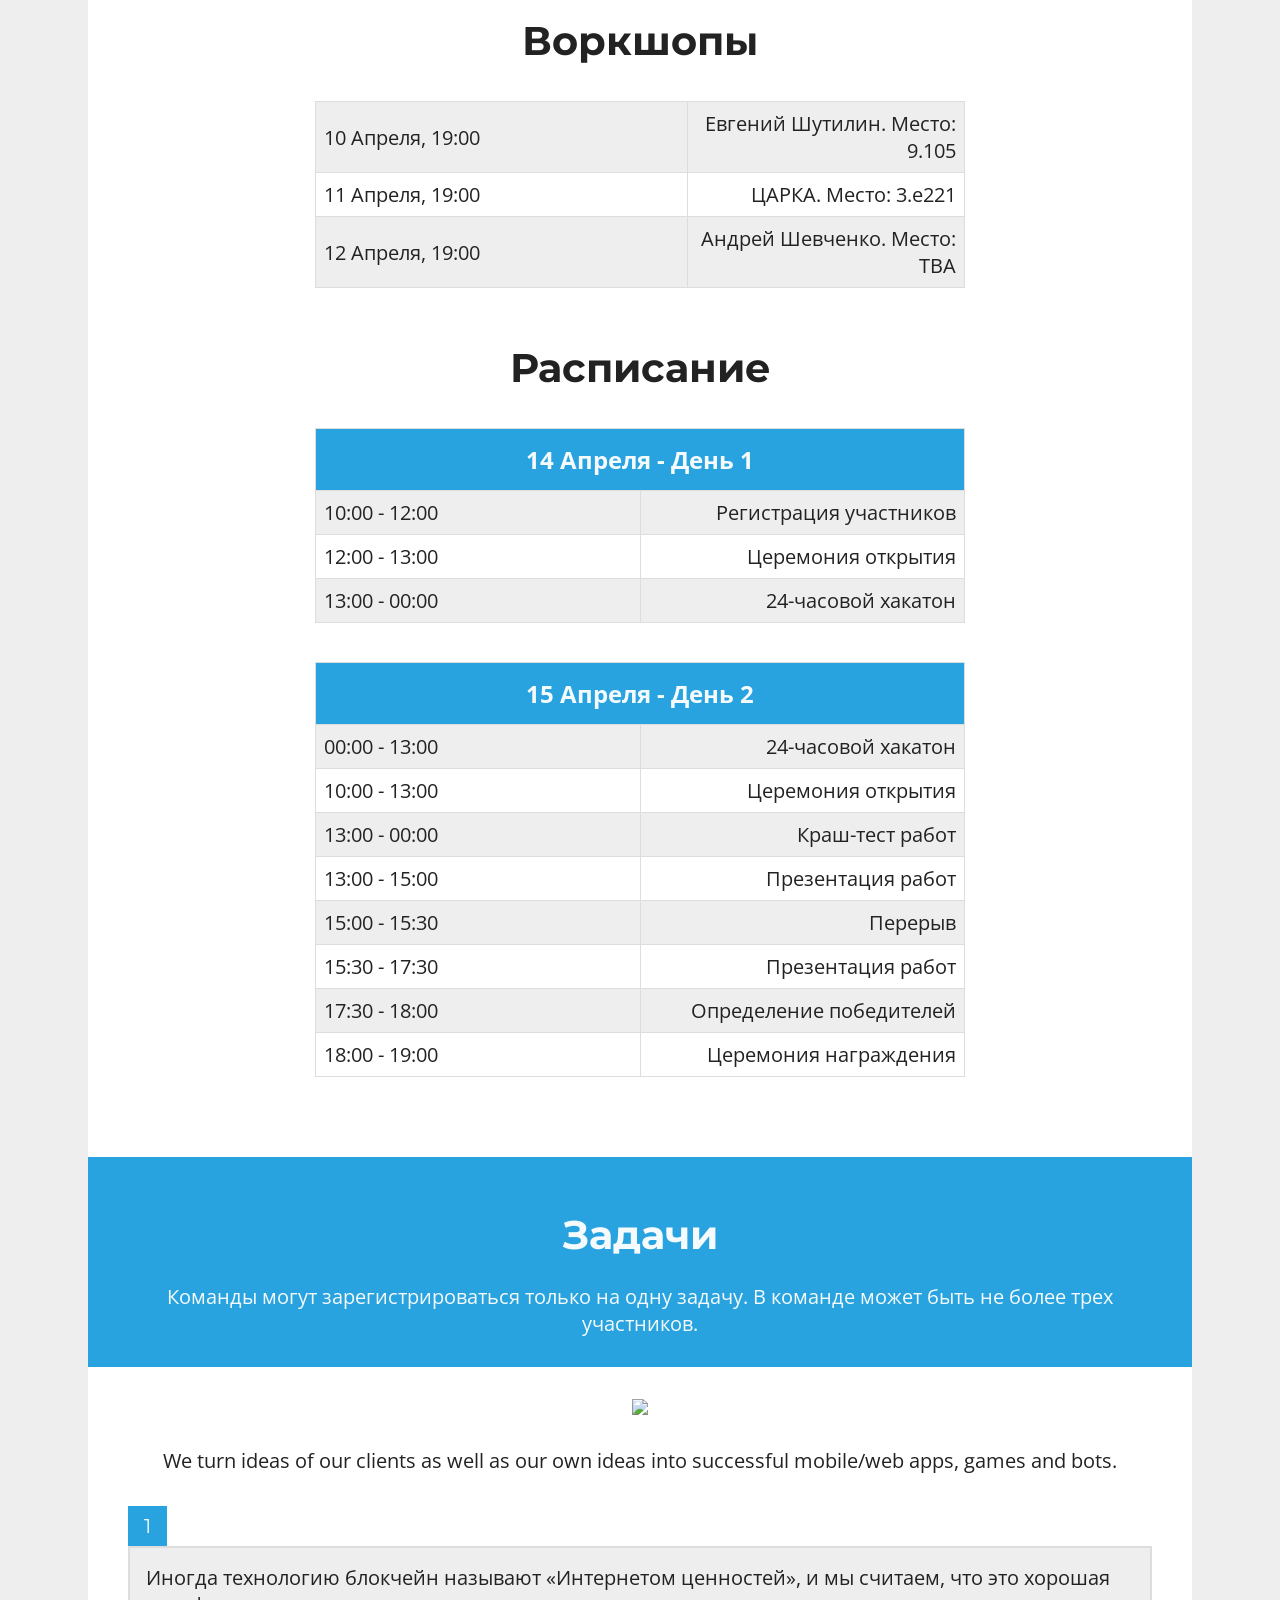
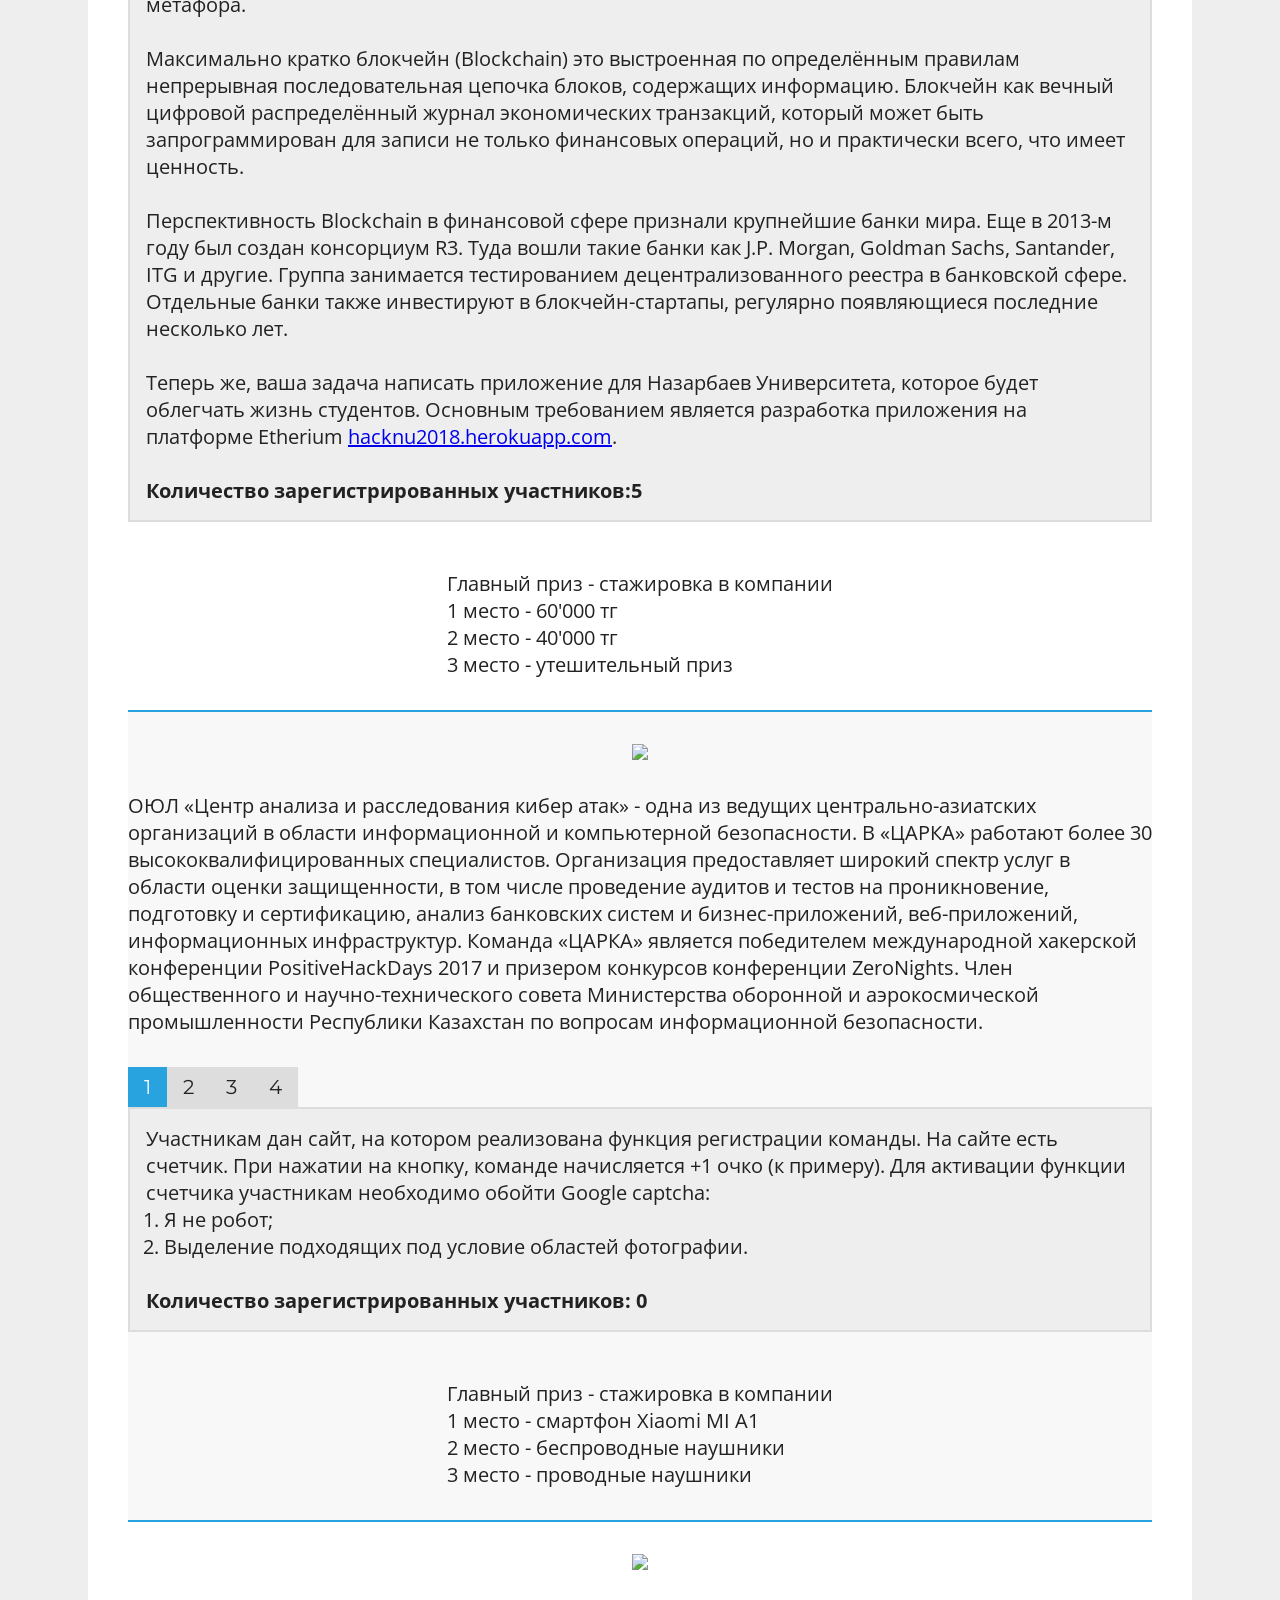
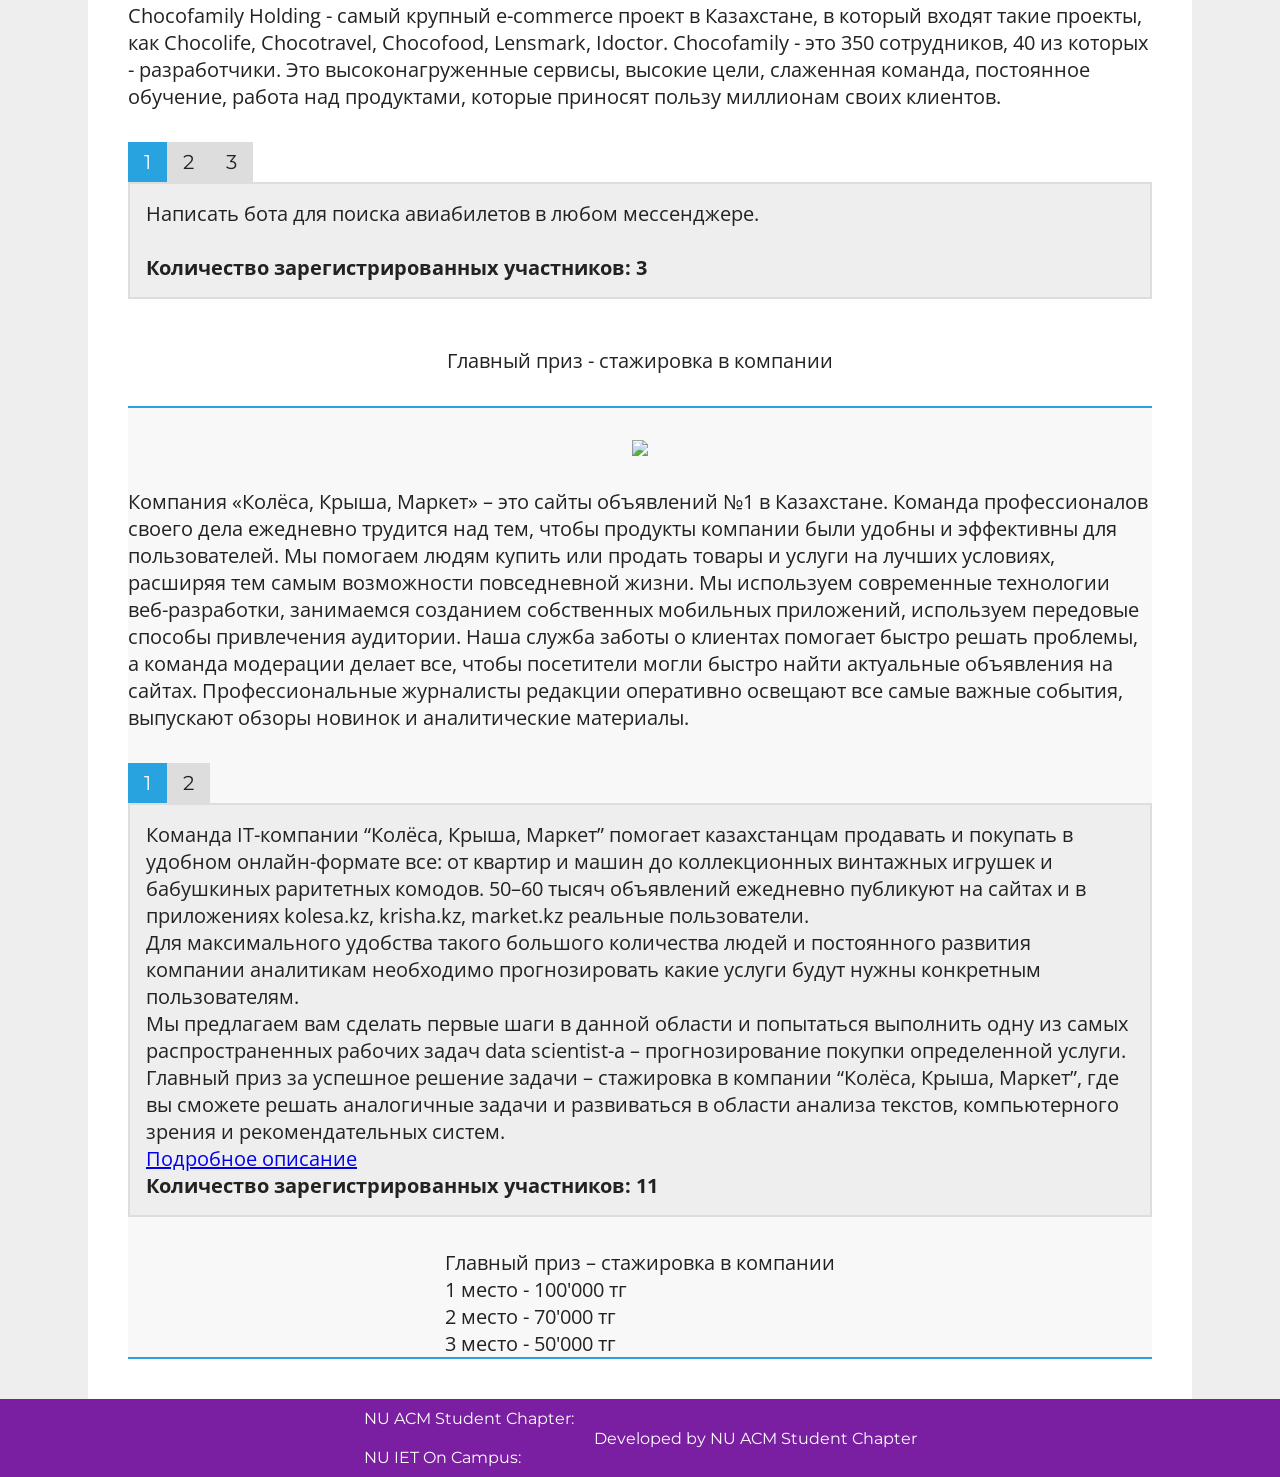
==== commit 5ec17ae0: "100dcc d-3" ====
--- a/main.html
+++ b/main.html
@@ -5,7 +5,7 @@
 	<meta name="viewport" content="width=device-width, initial-scale=1, shrink-to-fit=no">
  	<title>HackNU 2018</title>
  	<link type="text/css" rel="stylesheet" href="style.css">
-	<link href="https://fonts.googleapis.com/css?family=Open+Sans:400|Montserrat:600,800i" rel="stylesheet" /> 
+	<link href="https://fonts.googleapis.com/css?family=Open+Sans:400|Montserrat:500,600,800i" rel="stylesheet" /> 
  </head>
  <body>
  	<div id="container">
@@ -138,7 +138,7 @@
 		<div id="Tasks">
 			<div id="tasks_header">
 				<h3>Задачи</h3>
-				<p>Команды могут зарегистрироваться только на одну задачу. В команде может быть не более трех участников.</p>
+				<p align = "center">Команды могут зарегистрироваться только на одну задачу. В команде может быть не более трех участников.</p>
 			</div>
 			<div id="zeroToOneLabs" class="sponsors_tasks">
 				<img src="http://hacknu2018.herokuapp.com/imgs/0to1labs.png">
@@ -150,7 +150,7 @@
 						<input type="radio" class="pr" name="Comp1" checked id="ZTO_1"> 
 						<label for="ZTO_1">1</label>
 						<div class='pr_content'>
-							<p>Иногда технологию блокчейн называют «Интернетом ценностей», и мы считаем, что это хорошая метафора. <br><br>Максимально кратко блокчейн (Blockchain) это выстроенная по определённым правилам непрерывная последовательная цепочка блоков, содержащих информацию. Блокчейн как вечный цифровой распределённый журнал экономических транзакций, который может быть запрограммирован для записи не только финансовых операций, но и практически всего, что имеет ценность. <br><br>Перспективность Blockchain в финансовой сфере признали крупнейшие банки мира. Еще в 2013-м году был создан консорциум R3. Туда вошли такие банки как J.P. Morgan, Goldman Sachs, Santander, IТG и другие. Группа занимается тестированием децентрализованного реестра в банковской сфере. Отдельные банки также инвестируют в блокчейн-стартапы, регулярно появляющиеся последние несколько лет. <br><br>Теперь же, ваша задача написать приложение для Назарбаев Университета, которое будет облегчать жизнь студентов. Основным требованием является разработка приложения на платформе Etherium http://solidity.readthedocs.io/.</p>
+							<p>Иногда технологию блокчейн называют «Интернетом ценностей», и мы считаем, что это хорошая метафора. <br><br>Максимально кратко блокчейн (Blockchain) это выстроенная по определённым правилам непрерывная последовательная цепочка блоков, содержащих информацию. Блокчейн как вечный цифровой распределённый журнал экономических транзакций, который может быть запрограммирован для записи не только финансовых операций, но и практически всего, что имеет ценность. <br><br>Перспективность Blockchain в финансовой сфере признали крупнейшие банки мира. Еще в 2013-м году был создан консорциум R3. Туда вошли такие банки как J.P. Morgan, Goldman Sachs, Santander, IТG и другие. Группа занимается тестированием децентрализованного реестра в банковской сфере. Отдельные банки также инвестируют в блокчейн-стартапы, регулярно появляющиеся последние несколько лет. <br><br>Теперь же, ваша задача написать приложение для Назарбаев Университета, которое будет облегчать жизнь студентов. Основным требованием является разработка приложения на платформе Etherium <a href="http://solidity.readthedocs.io/">hacknu2018.herokuapp.com</a>.</p> <br/>
 							<p><strong>Количество зарегистрированных участников:5</strong></p>
 						</div>
 					</div>
@@ -165,39 +165,31 @@
 					<p>ОЮЛ «Центр анализа и расследования кибер атак» - одна из ведущих центрально-азиатских организаций в области информационной и компьютерной безопасности. В «ЦАРКА» работают более 30 высококвалифицированных специалистов. Организация предоставляет широкий спектр услуг в области оценки защищенности, в том числе проведение аудитов и тестов на проникновение, подготовку и сертификацию, анализ банковских систем и бизнес-приложений, веб-приложений, информационных инфраструктур. Команда «ЦАРКА» является победителем международной хакерской конференции PositiveHackDays 2017 и призером конкурсов конференции ZeroNights. Член общественного и научно-технического совета Министерства оборонной и аэрокосмической промышленности Республики Казахстан по вопросам информационной безопасности.</p>
 				</div>
 				<div class="Tasks">
-					<div class="Label_1">
 						<input type="radio" class="pr" name="Comp2" checked id="Ts_1"> 
 						<label for="Ts_1">1</label>
-						<div class='pr_content'>
-							<p>Участникам дан сайт, на котором реализована функция регистрации команды. На сайте есть счетчик. При нажатии на кнопку, команде начисляется +1 очко (к примеру). Для активации функции счетчика участникам необходимо обойти Google captcha:<ol><li>Я не робот;</li><li>Выделение подходящих под условие областей фотографии.</li></ol></p>
-							<p><strong>Количество зарегистрированных участников: 0</strong></p>
-						</div>
-					</div>
-					<div class="Label_2">
-						<input type="radio" class="pr" name="Comp2"
-						id="Ts_2"> 
+						<input type="radio" class="pr" name="Comp2" id="Ts_2"> 
 						<label for="Ts_2">2</label>
-						<div class='pr_content'>
-							<p>Реализовать обфускатор бинарного приложения, позволяющий обойти обнаружение антивирусным ПО. Обфусцированное приложение должно полностью сохранять свой исходный функционал, но при этом должно также успешно пройти проверку тремя распространенными в Казахстане антивирусными программными средствами: Kaspersky, Eset, Dr. Web. Размер приложения, полученного в результате обфускации, не должен превышать размер исходного бинарного файла более чем в два раза. Обфускатор должен учитывать наличие сигнатурного анализа в указанных антивирусных программных средствах, а также приблизиться к обходу проактивной защиты.</p>
-							<p><strong>Количество зарегистрированных участников: 4</strong></p>
-						</div>
-					</div>
-					<div class="Label_3">
 						<input type="radio" class="pr" name="Comp2"  id="Ts_3"> 
 						<label for="Ts_3">3</label>
-						<div class='pr_content'>
-							<p>Участникам необходимо реализовать веб-приложение с функционалом ответа на вопросы про популярную в Казахстане тему на сегодняшний день. Чтобы пройти тестирование пользователям необходимо иметь личную страницу в социальной сети. Данное веб-приложение должно собирать персональные данные пользователей, которые проходили тестирование, с их страниц в социальной сети.</p>
-							<p><strong>Количество зарегистрированных участников: 3</strong></p>
-						</div>
-					</div> 
-					<div class="Label_4">
 						<input type="radio" class="pr" name="Comp2" id="Ts_4">
 						<label for="Ts_4">4</label>
 						<div class='pr_content'>
-							<p>Написать скрипт, который будет анализировать тональность сообщений в группе телеграм на английском языке с помощью искусственной нейронной сети. Полное описание задачи доступно по ссылке: http://telegra.ph/Zadacha-dlya-zelenyh-03-28</p>
-							<p><strong>Количество зарегистрированных участников: 4</strong></p>
-						</div>
-					</div>
+							<p>Участникам дан сайт, на котором реализована функция регистрации команды. На сайте есть счетчик. При нажатии на кнопку, команде начисляется +1 очко (к примеру). Для активации функции счетчика участникам необходимо обойти Google captcha:<ol><li>Я не робот;</li><li>Выделение подходящих под условие областей фотографии.</li></ol></p>
+							<br/><p><strong>Количество зарегистрированных участников: 0</strong></p>
+						</div>
+						<div class='pr_content'>
+							<p>Реализовать обфускатор бинарного приложения, позволяющий обойти обнаружение антивирусным ПО. Обфусцированное приложение должно полностью сохранять свой исходный функционал, но при этом должно также успешно пройти проверку тремя распространенными в Казахстане антивирусными программными средствами: Kaspersky, Eset, Dr. Web. Размер приложения, полученного в результате обфускации, не должен превышать размер исходного бинарного файла более чем в два раза. Обфускатор должен учитывать наличие сигнатурного анализа в указанных антивирусных программных средствах, а также приблизиться к обходу проактивной защиты.</p>
+							<br/><p><strong>Количество зарегистрированных участников: 4</strong></p>
+						</div>
+						<div class='pr_content'>
+							<p>Участникам необходимо реализовать веб-приложение с функционалом ответа на вопросы про популярную в Казахстане тему на сегодняшний день. Чтобы пройти тестирование пользователям необходимо иметь личную страницу в социальной сети. Данное веб-приложение должно собирать персональные данные пользователей, которые проходили тестирование, с их страниц в социальной сети.</p>
+							<br/><p><strong>Количество зарегистрированных участников: 3</strong></p>
+						</div>
+						<div class='pr_content'>
+							<p>Написать скрипт, который будет анализировать тональность сообщений в группе телеграм на английском языке с помощью искусственной нейронной сети. Полное описание задачи доступно по ссылке: <a href="http://telegra.ph/Zadacha-dlya-zelenyh-03-28">http://telegra.ph/Zadacha-dlya-zelenyh-03-28</a></p>
+							<br/><p><strong>Количество зарегистрированных участников: 4</strong></p>
+						</div>
+
 				</div>
 				<div class="prize">
 					<p>Главный приз - стажировка в компании<br>1 место - смартфон Xiaomi MI A1<br>2 место - беспроводные наушники<br>3 место - проводные наушники</p>
@@ -209,32 +201,26 @@
 					<p>Chocofamily Holding - самый крупный e-commerce проект в Казахстане, в который входят такие проекты, как Chocolife, Chocotravel, Chocofood, Lensmark, Idoctor. Chocofamily - это 350 сотрудников, 40 из которых - разработчики. Это высоконагруженные сервисы, высокие цели, слаженная команда, постоянное обучение, работа над продуктами, которые приносят пользу миллионам своих клиентов.</p>
 				</div>
 				<div class="Tasks">
-					<div class="Label_1">
 						<input type="radio" class="pr" name="Comp3" checked id="Chock_1"> 
 						<label for="Chock_1">1</label>
-						<div class='pr_content'>
-							<p>Написать бота для поиска авиабилетов в любом мессенджере.</p>
-							<p><strong>Количество зарегистрированных участников: 3</strong></p>
-						</div>
-					</div>
-					<div class="Label_2">
 						<input type="radio" class="pr" name="Comp3" id="Chock_2"> 
 						<label for="Chock_2">2</label>
-						<div class='pr_content'>
-							<p>Написать бота, для трекинга цены по определенному направлению в любом мессенджере.</p>
-							<p><strong>Количество зарегистрированных участников: 3</strong></p>
-						</div>
-					</div>
-					<div class="Label_3">
 						<input type="radio" class="pr" name="Comp3" id="Chock_3"> 
 						<label for="Chock_3">3</label>
 						<div class='pr_content'>
+							<p>Написать бота для поиска авиабилетов в любом мессенджере.</p>
+							<br/><p><strong>Количество зарегистрированных участников: 3</strong></p>
+						</div>
+						<div class='pr_content'>
+							<p>Написать бота, для трекинга цены по определенному направлению в любом мессенджере.</p>
+							<br/><p><strong>Количество зарегистрированных участников: 3</strong></p>
+						</div>
+						<div class='pr_content'>
 							<p>Для выявления доставляет ли заведение определенному клиенту по его координатам и получения условий доставки необходима сущность квадрата (полигон) доставки. Для того, чтобы создавать квадраты доставки необходим удобный функционал создания этих квадратов. Функционал должен учесть максимум потребностей заведений так как от местоположения клиента может меняться практически всё. Например, у заведения может быть несколько точек доставки и соответственно различные условия их работы, у заведения может изменяться меню в зависимости от этих точек и т.д.</p>
-							<br>
 							<a href="../files/ТЗ_Chocofood.odt" target="blank">Подробное описание</a>
+							<br/>
 							<p><strong>Количество зарегистрированных участников: 1</strong></p>
 						</div>
-					</div>
 				</div>
 				<div class="prize">
 					<p>Главный приз - стажировка в компании</p>
@@ -246,26 +232,20 @@
 					<p>Компания «Колёса, Крыша, Маркет» – это сайты объявлений №1 в Казахстане. Команда профессионалов своего дела ежедневно трудится над тем, чтобы продукты компании были удобны и эффективны для пользователей. Мы помогаем людям купить или продать товары и услуги на лучших условиях, расширяя тем самым возможности повседневной жизни. Мы используем современные технологии веб-разработки, занимаемся созданием собственных мобильных приложений, используем передовые способы привлечения аудитории. Наша служба заботы о клиентах помогает быстро решать проблемы, а команда модерации делает все, чтобы посетители могли быстро найти актуальные объявления на сайтах. Профессиональные журналисты редакции оперативно освещают все самые важные события, выпускают обзоры новинок и аналитические материалы.</p>
 				</div>
 				<div class="Tasks">
-					<div class="Label_1">
 						<input type="radio" class="pr" name="Comp4" checked id="KKM_1"> 
 						<label for="KKM_1">1</label>
-						<div class='pr_content'>
-							<p>Команда IT-компании “Колёса, Крыша, Маркет” помогает казахстанцам продавать и покупать в удобном онлайн-формате все:  от квартир и машин до коллекционных винтажных игрушек и бабушкиных раритетных комодов. 50–60 тысяч объявлений ежедневно публикуют на сайтах и в приложениях kolesa.kz, krisha.kz, market.kz реальные пользователи. <br>Для максимального удобства такого большого количества людей и постоянного развития компании аналитикам необходимо прогнозировать какие услуги будут нужны конкретным пользователям. <br>Мы предлагаем вам сделать первые шаги в данной области и попытаться выполнить одну из самых распространенных рабочих задач data scientist-а – прогнозирование покупки определенной услуги. <br>Главный приз за успешное решение задачи – стажировка в компании “Колёса, Крыша, Маркет”, где вы сможете решать аналогичные задачи и развиваться в области анализа текстов, компьютерного зрения и рекомендательных систем.</p>
-							<br>
-							<a href="../files/Classification.docx" target="_blank">Подробное описание</a>
-							<p><strong>Количество зарегистрированных участников: 11</strong></p>
-						</div>
-					</div>
-					<div class="Label_2">
 						<input type="radio" class="pr" name="Comp4" id="KKM_2"> 
 						<label for="KKM_2">2</label>
 						<div class='pr_content'>
+							<p>Команда IT-компании “Колёса, Крыша, Маркет” помогает казахстанцам продавать и покупать в удобном онлайн-формате все:  от квартир и машин до коллекционных винтажных игрушек и бабушкиных раритетных комодов. 50–60 тысяч объявлений ежедневно публикуют на сайтах и в приложениях kolesa.kz, krisha.kz, market.kz реальные пользователи. <br>Для максимального удобства такого большого количества людей и постоянного развития компании аналитикам необходимо прогнозировать какие услуги будут нужны конкретным пользователям. <br>Мы предлагаем вам сделать первые шаги в данной области и попытаться выполнить одну из самых распространенных рабочих задач data scientist-а – прогнозирование покупки определенной услуги. <br>Главный приз за успешное решение задачи – стажировка в компании “Колёса, Крыша, Маркет”, где вы сможете решать аналогичные задачи и развиваться в области анализа текстов, компьютерного зрения и рекомендательных систем.</p>
+							<a href="../files/Classification.docx" target="_blank">Подробное описание</a>
+							<br/><p><strong>Количество зарегистрированных участников: 11</strong></p>
+						</div>
+						<div class='pr_content'>
 							<p>Необходимо разработать мобильное приложение «Библиотека», которое позволяет упростить процесс круговорота книг во внутренней библиотеке компании с возможностью взять интересующую книгу и видеть у кого находится необходимая вам на чтении.</p>
-							<br>
 							<a href="../files/ТЗ_Библиотека.docx" target="_blank">Подробное описание</a>
-							<p><strong>Количество зарегистрированных участников: 9</strong></p>
-						</div>
-					</div>
+							<br/><p><strong>Количество зарегистрированных участников: 9</strong></p>
+						</div>
 				</div>
 				<div id="prize">
 					<p>Главный приз – стажировка в компании<br>1 место - 100'000 тг<br>2 место - 70'000 тг<br>3 место - 50'000 тг</p>
@@ -276,35 +256,23 @@
 		<!----------------- Sponsors/Footer -------------------->
 
 		<div id="footer">
-				<table id="contacts">
-					<tbody>
-						<tr>
-							<td>
-								<h6>NU ACM Student Chapter:</h6>
-							</td>
-							<td>
-								<a href="https://vk.com/nuacm"><!--<img src="http://hacknu2018.herokuapp.com/imgs/Icons.png">--></a>
-							</td>
-							<td>
-								<a href="https://www.instagram.com/acmsc_nu/"></a>
-							</td>
-						</tr>
-						<tr>
-							<td>
-								<h6>NU IET On Campus:</h6>
-							</td>
-							<td>
-								<a href="https://vk.com/nu_iet"></a>
-							</td>
-							<td>
-								<a href="https://www.instagram.com/nu_iet/"></a>
-							</td>
-						</tr>
-					</tbody>
-				</table>
-				<div id="creators">
-					<h5>Developed by NU ACM Student Chapter</h5>
-				</div>
-			</div>
+			<div class="footer_content">
+				<div col>
+					<div row>
+						<h6>NU ACM Student Chapter:</h6>
+						<a href="https://vk.com/nuacm"></a>
+						<a href="https://www.instagram.com/acmsc_nu/"></a>
+					</div>
+					<div row>
+						<h6>NU IET On Campus:</h6>
+						<a href="https://vk.com/nu_iet"></a>
+						<a href="https://www.instagram.com/nu_iet/"></a>
+					</div>
+				</div>
+				<div col>
+					<h5 class="creators">Developed by NU ACM Student Chapter</h5>
+				</div>
+			</div>
+		</div>
  </body>
 </html>
--- a/style.css
+++ b/style.css
@@ -194,7 +194,7 @@
 
 .Tasks {
     width: 100%;
-    margin: 0 10px;
+    margin: 32px 0;
 }
 
 .pr {
@@ -211,6 +211,8 @@
     background-color: #ddd;
     padding: 8px 16px;
     font-family: Montserrat;
+
+    margin: 0px -5px 0px 0px;
 }
 
 .pr_content {
@@ -220,14 +222,80 @@
 }
 
 .prize {
-    margin: 10px auto;
+    margin: 16px 0 32px 0;
+}
+
+strong {
+    font-weight: bold;
+    padding-top: 20px;
+}
+
+.sponsors_tasks::after {
+    content: "";
+    width: 100%;
+    height: 2px;
+    background-color: #28A3E0; 
+}
+
+.sponsors_tasks:nth-child(2n-1){
+    background-color: #f8f8f8;
+}
+
+.pr_content {
+    display: none;
+}
+
+.pr:nth-of-type(1):checked ~ .pr_content:nth-of-type(1),
+.pr:nth-of-type(2):checked ~ .pr_content:nth-of-type(2),
+.pr:nth-of-type(3):checked ~ .pr_content:nth-of-type(3),
+.pr:nth-of-type(4):checked ~ .pr_content:nth-of-type(4),
+.pr:nth-of-type(5):checked ~ .pr_content:nth-of-type(5),
+.pr:nth-of-type(6):checked ~ .pr_content:nth-of-type(6) {
+    display: block;
+}
+
+ol {
+    padding-left: 18px;
 }
 
 /*----------------- Sponsors/Footer --------------------*/
+
+#footer {
+    background-color: #7b1fa2;
+    width: 100%;
+    padding: 0 !important;
+    background-size: cover;
+    height: auto;
+
+    display: flex;
+    justify-content: center;
+}
+
+.footer_content {
+	display: flex;
+	align-items: center;
+}
 
 #contacts{
 	table-layout: none;
 	text-align: left;
 	border: 0px;
-}
-
+	width: 30%;
+
+	margin: 
+}
+
+.footer_content h6, .creators {
+	font-family: Montserrat;
+	font-size: 16px;
+	font-weight: normal;
+	color: white;
+
+	padding: 10px;
+}
+
+.footer_content img {
+	width: 30px;
+	height: 30px;
+	margin: 0px auto 10px auto 0px;
+}
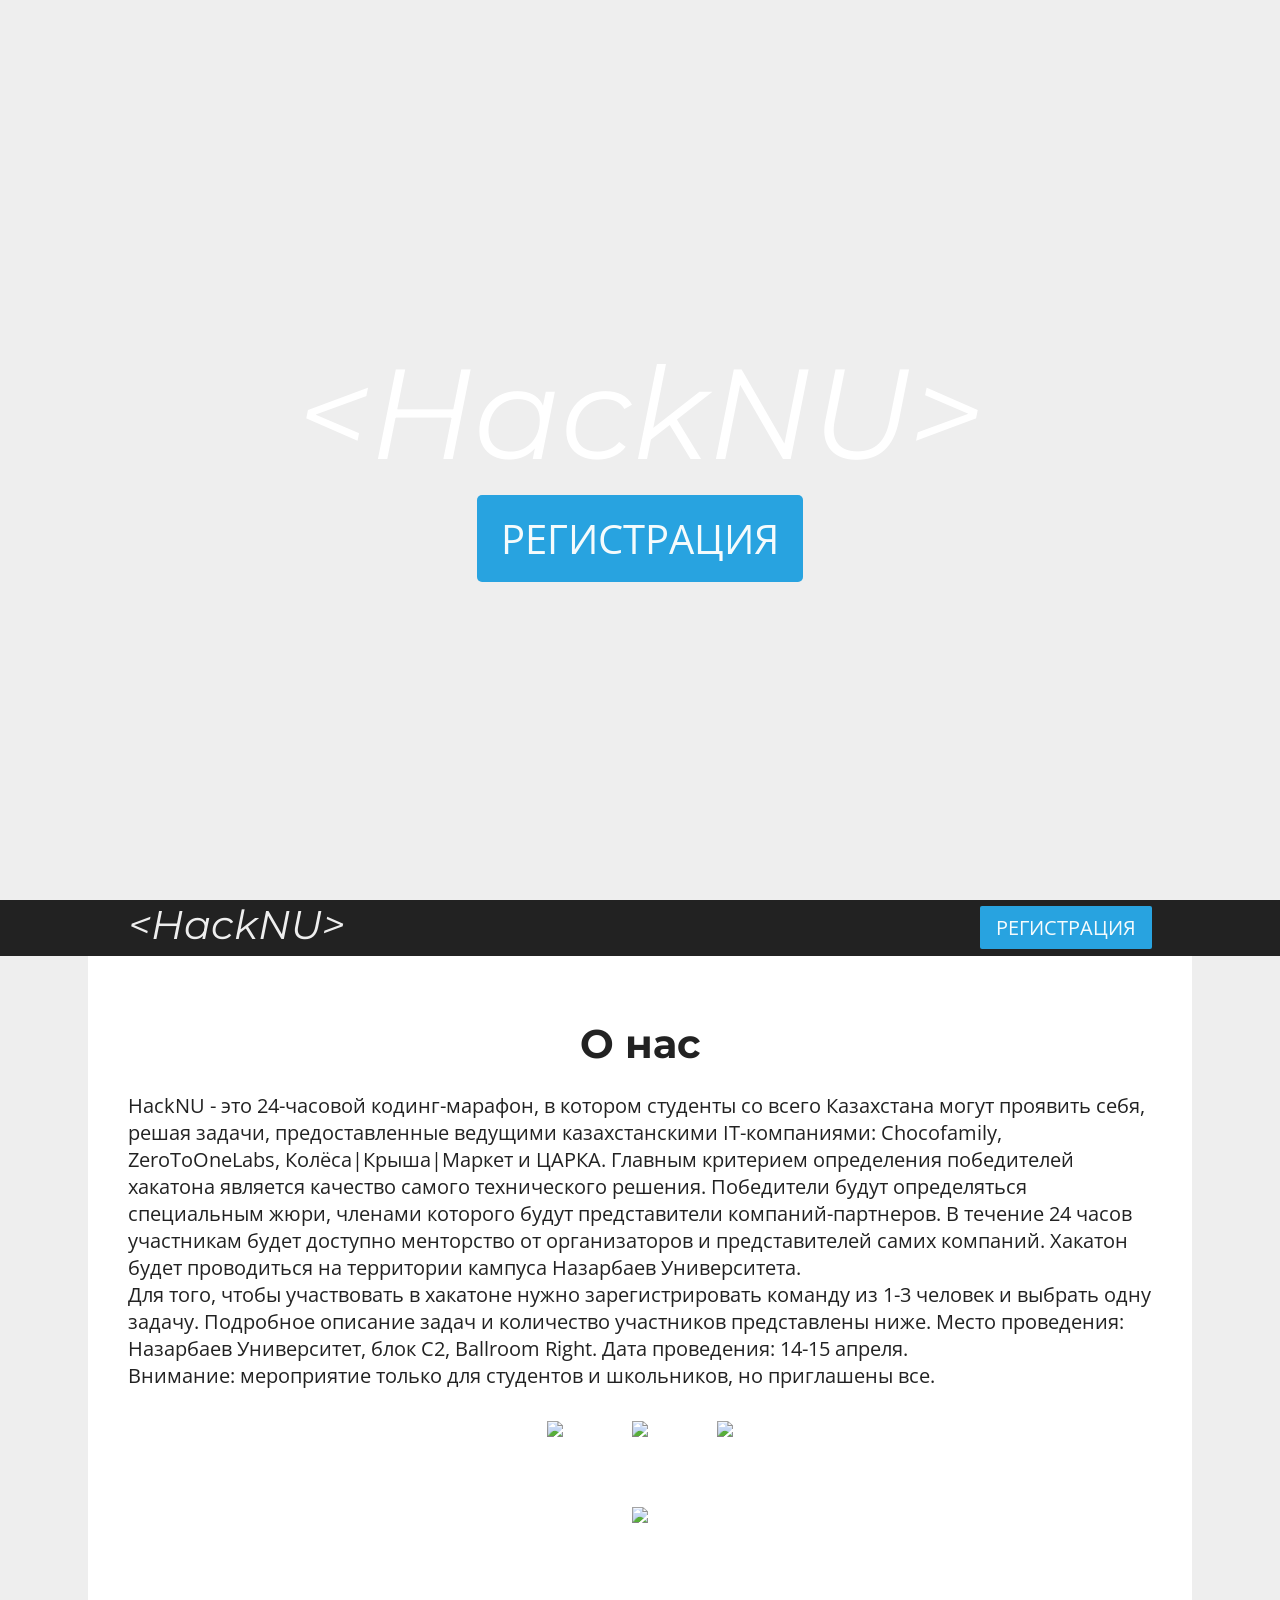
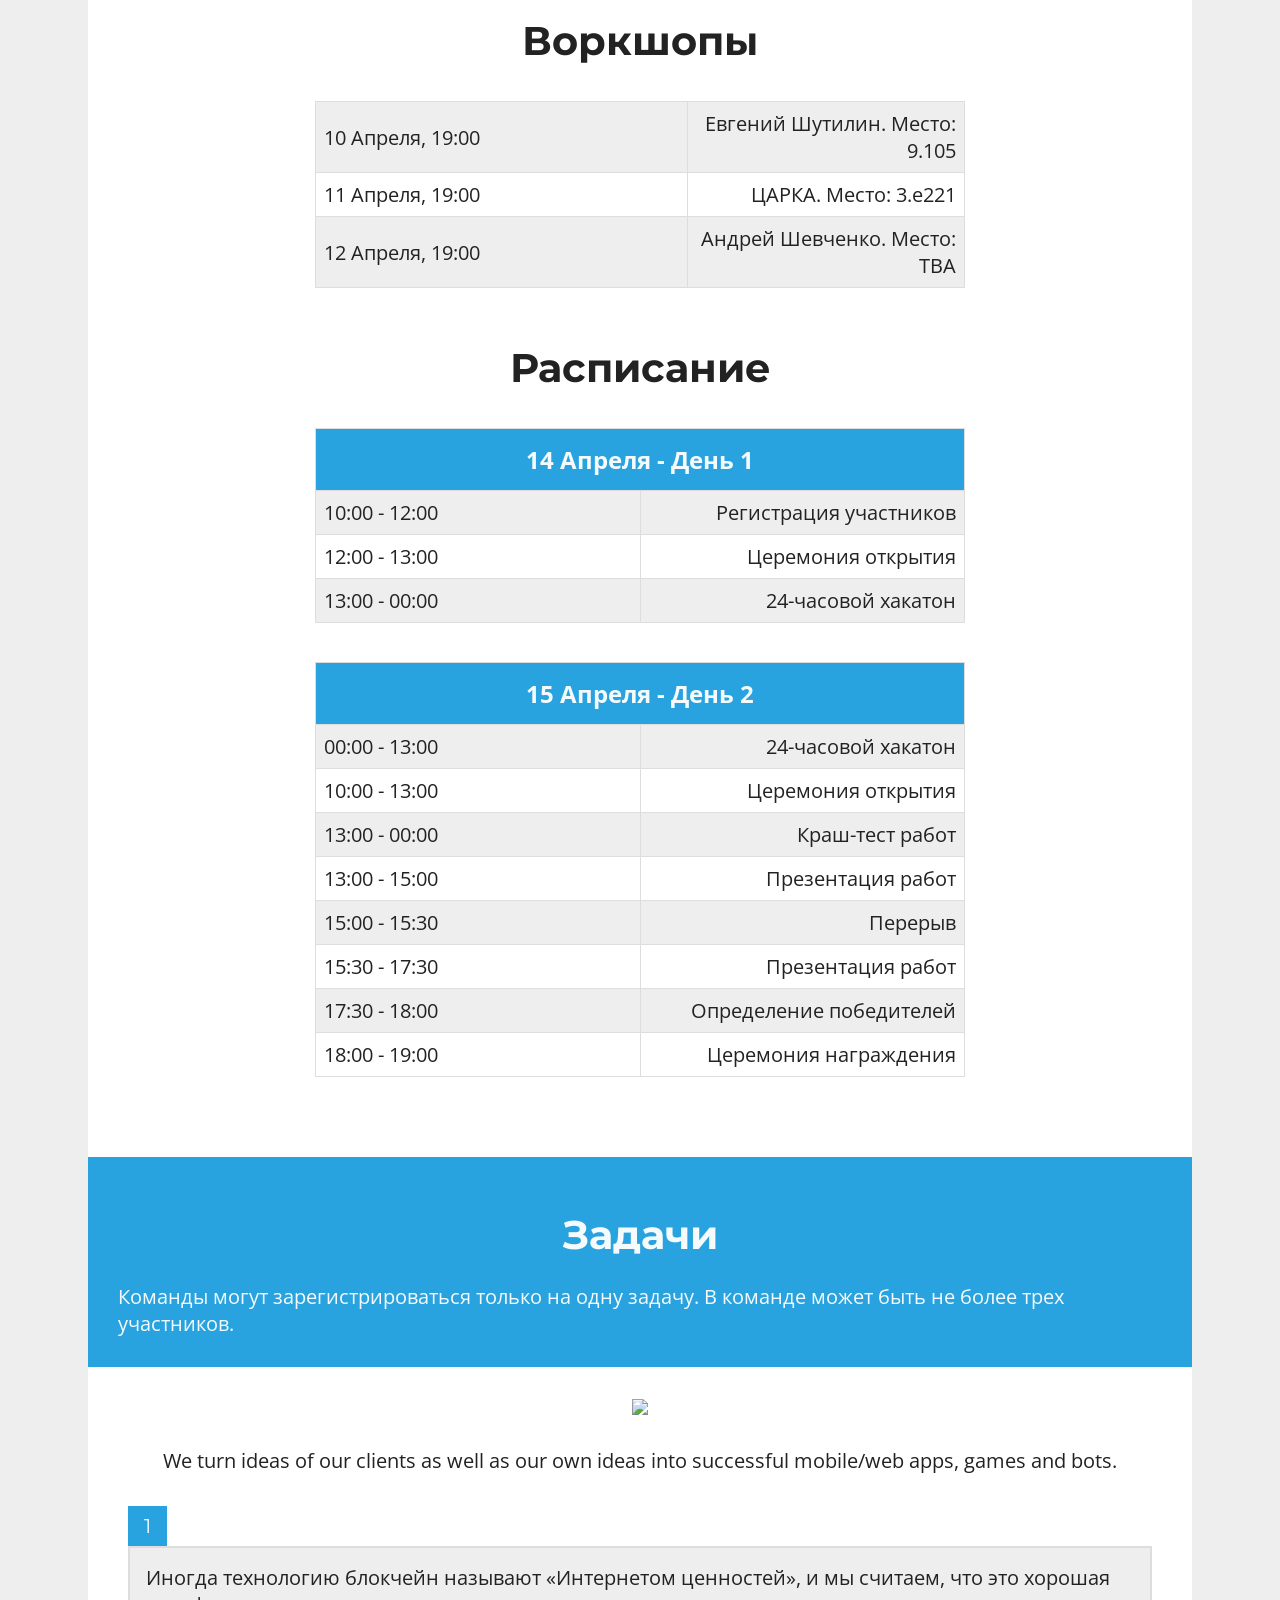
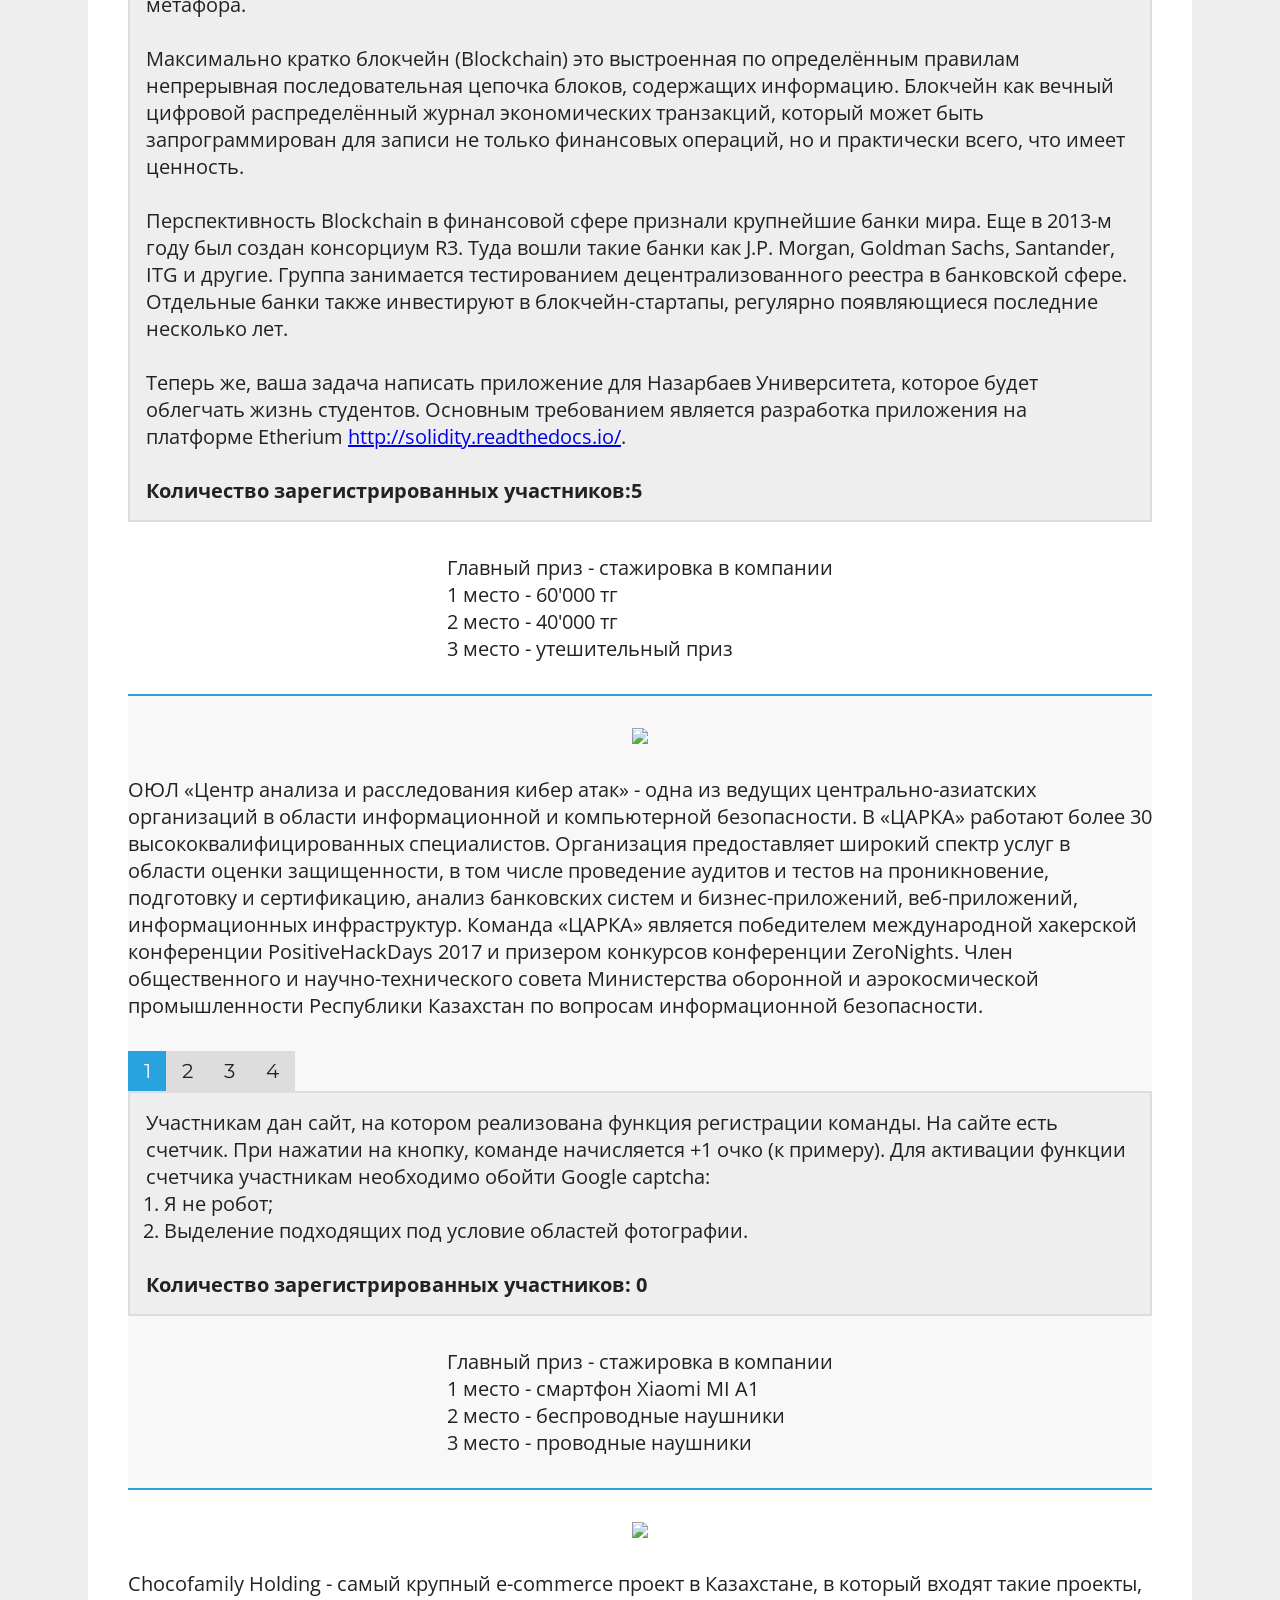
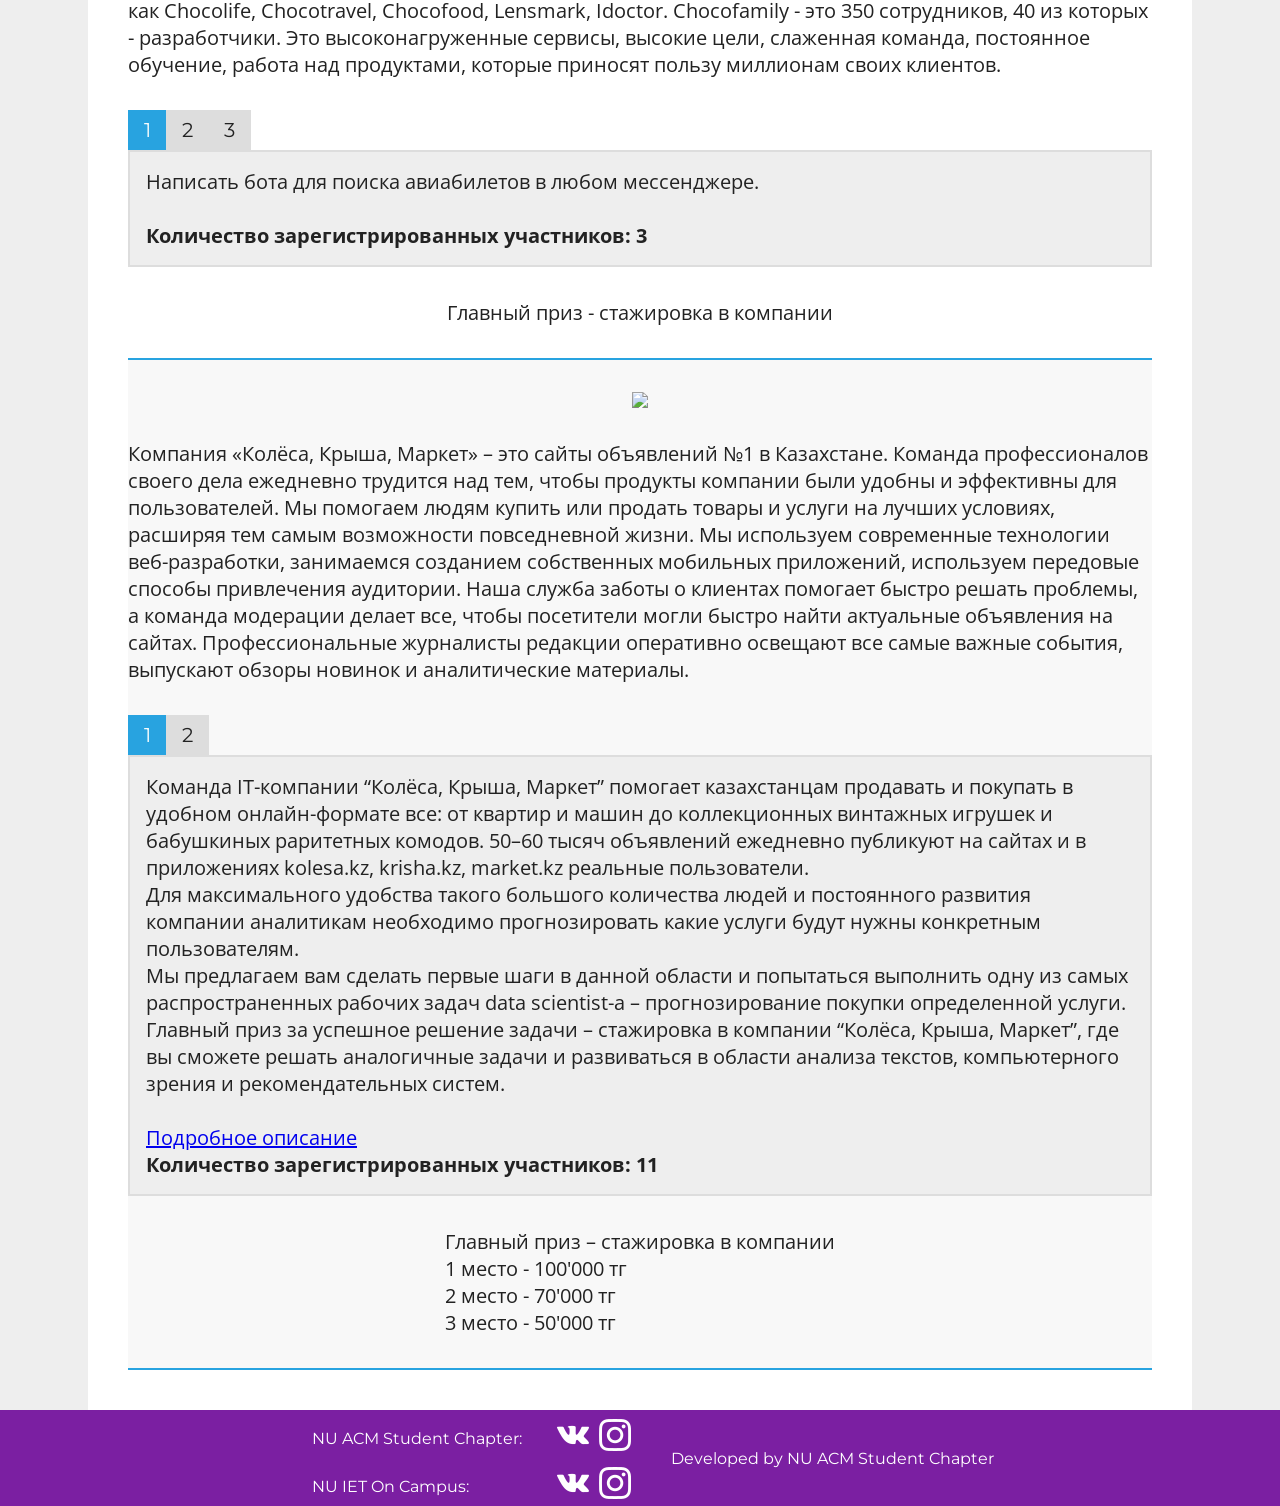
==== commit dad13478: "100dcc d-3" ====
--- a/main.html
+++ b/main.html
@@ -5,7 +5,7 @@
 	<meta name="viewport" content="width=device-width, initial-scale=1, shrink-to-fit=no">
  	<title>HackNU 2018</title>
  	<link type="text/css" rel="stylesheet" href="style.css">
-	<link href="https://fonts.googleapis.com/css?family=Open+Sans:400|Montserrat:500,600,800i" rel="stylesheet" /> 
+	<link href="https://fonts.googleapis.com/css?family=Open+Sans:400|Montserrat:600,800i" rel="stylesheet" /> 
  </head>
  <body>
  	<div id="container">
@@ -138,7 +138,7 @@
 		<div id="Tasks">
 			<div id="tasks_header">
 				<h3>Задачи</h3>
-				<p align = "center">Команды могут зарегистрироваться только на одну задачу. В команде может быть не более трех участников.</p>
+				<p>Команды могут зарегистрироваться только на одну задачу. В команде может быть не более трех участников.</p>
 			</div>
 			<div id="zeroToOneLabs" class="sponsors_tasks">
 				<img src="http://hacknu2018.herokuapp.com/imgs/0to1labs.png">
@@ -150,8 +150,8 @@
 						<input type="radio" class="pr" name="Comp1" checked id="ZTO_1"> 
 						<label for="ZTO_1">1</label>
 						<div class='pr_content'>
-							<p>Иногда технологию блокчейн называют «Интернетом ценностей», и мы считаем, что это хорошая метафора. <br><br>Максимально кратко блокчейн (Blockchain) это выстроенная по определённым правилам непрерывная последовательная цепочка блоков, содержащих информацию. Блокчейн как вечный цифровой распределённый журнал экономических транзакций, который может быть запрограммирован для записи не только финансовых операций, но и практически всего, что имеет ценность. <br><br>Перспективность Blockchain в финансовой сфере признали крупнейшие банки мира. Еще в 2013-м году был создан консорциум R3. Туда вошли такие банки как J.P. Morgan, Goldman Sachs, Santander, IТG и другие. Группа занимается тестированием децентрализованного реестра в банковской сфере. Отдельные банки также инвестируют в блокчейн-стартапы, регулярно появляющиеся последние несколько лет. <br><br>Теперь же, ваша задача написать приложение для Назарбаев Университета, которое будет облегчать жизнь студентов. Основным требованием является разработка приложения на платформе Etherium <a href="http://solidity.readthedocs.io/">hacknu2018.herokuapp.com</a>.</p> <br/>
-							<p><strong>Количество зарегистрированных участников:5</strong></p>
+							<p>Иногда технологию блокчейн называют «Интернетом ценностей», и мы считаем, что это хорошая метафора. <br><br>Максимально кратко блокчейн (Blockchain) это выстроенная по определённым правилам непрерывная последовательная цепочка блоков, содержащих информацию. Блокчейн как вечный цифровой распределённый журнал экономических транзакций, который может быть запрограммирован для записи не только финансовых операций, но и практически всего, что имеет ценность. <br><br>Перспективность Blockchain в финансовой сфере признали крупнейшие банки мира. Еще в 2013-м году был создан консорциум R3. Туда вошли такие банки как J.P. Morgan, Goldman Sachs, Santander, IТG и другие. Группа занимается тестированием децентрализованного реестра в банковской сфере. Отдельные банки также инвестируют в блокчейн-стартапы, регулярно появляющиеся последние несколько лет. <br><br>Теперь же, ваша задача написать приложение для Назарбаев Университета, которое будет облегчать жизнь студентов. Основным требованием является разработка приложения на платформе Etherium <a href="http://solidity.readthedocs.io/.">http://solidity.readthedocs.io/</a>.</p>
+							<br/><p><strong>Количество зарегистрированных участников:5</strong></p>
 						</div>
 					</div>
 				</div>
@@ -165,31 +165,30 @@
 					<p>ОЮЛ «Центр анализа и расследования кибер атак» - одна из ведущих центрально-азиатских организаций в области информационной и компьютерной безопасности. В «ЦАРКА» работают более 30 высококвалифицированных специалистов. Организация предоставляет широкий спектр услуг в области оценки защищенности, в том числе проведение аудитов и тестов на проникновение, подготовку и сертификацию, анализ банковских систем и бизнес-приложений, веб-приложений, информационных инфраструктур. Команда «ЦАРКА» является победителем международной хакерской конференции PositiveHackDays 2017 и призером конкурсов конференции ZeroNights. Член общественного и научно-технического совета Министерства оборонной и аэрокосмической промышленности Республики Казахстан по вопросам информационной безопасности.</p>
 				</div>
 				<div class="Tasks">
-						<input type="radio" class="pr" name="Comp2" checked id="Ts_1"> 
-						<label for="Ts_1">1</label>
-						<input type="radio" class="pr" name="Comp2" id="Ts_2"> 
-						<label for="Ts_2">2</label>
-						<input type="radio" class="pr" name="Comp2"  id="Ts_3"> 
-						<label for="Ts_3">3</label>
-						<input type="radio" class="pr" name="Comp2" id="Ts_4">
-						<label for="Ts_4">4</label>
-						<div class='pr_content'>
-							<p>Участникам дан сайт, на котором реализована функция регистрации команды. На сайте есть счетчик. При нажатии на кнопку, команде начисляется +1 очко (к примеру). Для активации функции счетчика участникам необходимо обойти Google captcha:<ol><li>Я не робот;</li><li>Выделение подходящих под условие областей фотографии.</li></ol></p>
-							<br/><p><strong>Количество зарегистрированных участников: 0</strong></p>
-						</div>
-						<div class='pr_content'>
-							<p>Реализовать обфускатор бинарного приложения, позволяющий обойти обнаружение антивирусным ПО. Обфусцированное приложение должно полностью сохранять свой исходный функционал, но при этом должно также успешно пройти проверку тремя распространенными в Казахстане антивирусными программными средствами: Kaspersky, Eset, Dr. Web. Размер приложения, полученного в результате обфускации, не должен превышать размер исходного бинарного файла более чем в два раза. Обфускатор должен учитывать наличие сигнатурного анализа в указанных антивирусных программных средствах, а также приблизиться к обходу проактивной защиты.</p>
-							<br/><p><strong>Количество зарегистрированных участников: 4</strong></p>
-						</div>
-						<div class='pr_content'>
-							<p>Участникам необходимо реализовать веб-приложение с функционалом ответа на вопросы про популярную в Казахстане тему на сегодняшний день. Чтобы пройти тестирование пользователям необходимо иметь личную страницу в социальной сети. Данное веб-приложение должно собирать персональные данные пользователей, которые проходили тестирование, с их страниц в социальной сети.</p>
-							<br/><p><strong>Количество зарегистрированных участников: 3</strong></p>
-						</div>
-						<div class='pr_content'>
-							<p>Написать скрипт, который будет анализировать тональность сообщений в группе телеграм на английском языке с помощью искусственной нейронной сети. Полное описание задачи доступно по ссылке: <a href="http://telegra.ph/Zadacha-dlya-zelenyh-03-28">http://telegra.ph/Zadacha-dlya-zelenyh-03-28</a></p>
-							<br/><p><strong>Количество зарегистрированных участников: 4</strong></p>
-						</div>
-
+					<input type="radio" class="pr" name="Comp2" checked id="Ts_1"> 
+					<label for="Ts_1">1</label>	
+					<input type="radio" class="pr" name="Comp2" id="Ts_2"> 
+					<label for="Ts_2">2</label>
+					<input type="radio" class="pr" name="Comp2"  id="Ts_3"> 
+					<label for="Ts_3">3</label>
+					<input type="radio" class="pr" name="Comp2" id="Ts_4">
+					<label for="Ts_4">4</label>
+					<div class='pr_content'>
+						<p>Участникам дан сайт, на котором реализована функция регистрации команды. На сайте есть счетчик. При нажатии на кнопку, команде начисляется +1 очко (к примеру). Для активации функции счетчика участникам необходимо обойти Google captcha:<ol><li>Я не робот;</li><li>Выделение подходящих под условие областей фотографии.</li></ol></p>
+						<br/><p><strong>Количество зарегистрированных участников: 0</strong></p>
+					</div>
+					<div class='pr_content'>
+						<p>Реализовать обфускатор бинарного приложения, позволяющий обойти обнаружение антивирусным ПО. Обфусцированное приложение должно полностью сохранять свой исходный функционал, но при этом должно также успешно пройти проверку тремя распространенными в Казахстане антивирусными программными средствами: Kaspersky, Eset, Dr. Web. Размер приложения, полученного в результате обфускации, не должен превышать размер исходного бинарного файла более чем в два раза. Обфускатор должен учитывать наличие сигнатурного анализа в указанных антивирусных программных средствах, а также приблизиться к обходу проактивной защиты.</p>
+						<br/><p><strong>Количество зарегистрированных участников: 4</strong></p>
+					</div>
+					<div class='pr_content'>
+						<p>Участникам необходимо реализовать веб-приложение с функционалом ответа на вопросы про популярную в Казахстане тему на сегодняшний день. Чтобы пройти тестирование пользователям необходимо иметь личную страницу в социальной сети. Данное веб-приложение должно собирать персональные данные пользователей, которые проходили тестирование, с их страниц в социальной сети.</p>
+						<br/><p><strong>Количество зарегистрированных участников: 3</strong></p>
+					</div>
+					<div class='pr_content'>
+						<p>Написать скрипт, который будет анализировать тональность сообщений в группе телеграм на английском языке с помощью искусственной нейронной сети. Полное описание задачи доступно по ссылке: http://telegra.ph/Zadacha-dlya-zelenyh-03-28</p>
+						<br/><p><strong>Количество зарегистрированных участников: 4</strong></p>
+					</div>
 				</div>
 				<div class="prize">
 					<p>Главный приз - стажировка в компании<br>1 место - смартфон Xiaomi MI A1<br>2 место - беспроводные наушники<br>3 место - проводные наушники</p>
@@ -201,26 +200,25 @@
 					<p>Chocofamily Holding - самый крупный e-commerce проект в Казахстане, в который входят такие проекты, как Chocolife, Chocotravel, Chocofood, Lensmark, Idoctor. Chocofamily - это 350 сотрудников, 40 из которых - разработчики. Это высоконагруженные сервисы, высокие цели, слаженная команда, постоянное обучение, работа над продуктами, которые приносят пользу миллионам своих клиентов.</p>
 				</div>
 				<div class="Tasks">
-						<input type="radio" class="pr" name="Comp3" checked id="Chock_1"> 
-						<label for="Chock_1">1</label>
-						<input type="radio" class="pr" name="Comp3" id="Chock_2"> 
-						<label for="Chock_2">2</label>
-						<input type="radio" class="pr" name="Comp3" id="Chock_3"> 
-						<label for="Chock_3">3</label>
-						<div class='pr_content'>
-							<p>Написать бота для поиска авиабилетов в любом мессенджере.</p>
-							<br/><p><strong>Количество зарегистрированных участников: 3</strong></p>
-						</div>
-						<div class='pr_content'>
-							<p>Написать бота, для трекинга цены по определенному направлению в любом мессенджере.</p>
-							<br/><p><strong>Количество зарегистрированных участников: 3</strong></p>
-						</div>
-						<div class='pr_content'>
-							<p>Для выявления доставляет ли заведение определенному клиенту по его координатам и получения условий доставки необходима сущность квадрата (полигон) доставки. Для того, чтобы создавать квадраты доставки необходим удобный функционал создания этих квадратов. Функционал должен учесть максимум потребностей заведений так как от местоположения клиента может меняться практически всё. Например, у заведения может быть несколько точек доставки и соответственно различные условия их работы, у заведения может изменяться меню в зависимости от этих точек и т.д.</p>
-							<a href="../files/ТЗ_Chocofood.odt" target="blank">Подробное описание</a>
-							<br/>
-							<p><strong>Количество зарегистрированных участников: 1</strong></p>
-						</div>
+					<input type="radio" class="pr" name="Comp3" checked id="Chock_1"> 
+					<label for="Chock_1">1</label>
+					<input type="radio" class="pr" name="Comp3" id="Chock_2"> 
+					<label for="Chock_2">2</label>
+					<input type="radio" class="pr" name="Comp3" id="Chock_3"> 
+					<label for="Chock_3">3</label>
+					<div class='pr_content'>
+						<p>Написать бота для поиска авиабилетов в любом мессенджере.</p>
+						<br/><p><strong>Количество зарегистрированных участников: 3</strong></p>
+					</div>
+					<div class='pr_content'>
+						<p>Написать бота, для трекинга цены по определенному направлению в любом мессенджере.</p>
+						<br/><p><strong>Количество зарегистрированных участников: 3</strong></p>
+					</div>
+					<div class='pr_content'>
+						<p>Для выявления доставляет ли заведение определенному клиенту по его координатам и получения условий доставки необходима сущность квадрата (полигон) доставки. Для того, чтобы создавать квадраты доставки необходим удобный функционал создания этих квадратов. Функционал должен учесть максимум потребностей заведений так как от местоположения клиента может меняться практически всё. Например, у заведения может быть несколько точек доставки и соответственно различные условия их работы, у заведения может изменяться меню в зависимости от этих точек и т.д.</p>
+						<br/><a href="../files/ТЗ_Chocofood.odt" target="blank">Подробное описание</a>
+						<br/><p><strong>Количество зарегистрированных участников: 1</strong></p>
+					</div>
 				</div>
 				<div class="prize">
 					<p>Главный приз - стажировка в компании</p>
@@ -232,22 +230,24 @@
 					<p>Компания «Колёса, Крыша, Маркет» – это сайты объявлений №1 в Казахстане. Команда профессионалов своего дела ежедневно трудится над тем, чтобы продукты компании были удобны и эффективны для пользователей. Мы помогаем людям купить или продать товары и услуги на лучших условиях, расширяя тем самым возможности повседневной жизни. Мы используем современные технологии веб-разработки, занимаемся созданием собственных мобильных приложений, используем передовые способы привлечения аудитории. Наша служба заботы о клиентах помогает быстро решать проблемы, а команда модерации делает все, чтобы посетители могли быстро найти актуальные объявления на сайтах. Профессиональные журналисты редакции оперативно освещают все самые важные события, выпускают обзоры новинок и аналитические материалы.</p>
 				</div>
 				<div class="Tasks">
-						<input type="radio" class="pr" name="Comp4" checked id="KKM_1"> 
-						<label for="KKM_1">1</label>
-						<input type="radio" class="pr" name="Comp4" id="KKM_2"> 
-						<label for="KKM_2">2</label>
-						<div class='pr_content'>
-							<p>Команда IT-компании “Колёса, Крыша, Маркет” помогает казахстанцам продавать и покупать в удобном онлайн-формате все:  от квартир и машин до коллекционных винтажных игрушек и бабушкиных раритетных комодов. 50–60 тысяч объявлений ежедневно публикуют на сайтах и в приложениях kolesa.kz, krisha.kz, market.kz реальные пользователи. <br>Для максимального удобства такого большого количества людей и постоянного развития компании аналитикам необходимо прогнозировать какие услуги будут нужны конкретным пользователям. <br>Мы предлагаем вам сделать первые шаги в данной области и попытаться выполнить одну из самых распространенных рабочих задач data scientist-а – прогнозирование покупки определенной услуги. <br>Главный приз за успешное решение задачи – стажировка в компании “Колёса, Крыша, Маркет”, где вы сможете решать аналогичные задачи и развиваться в области анализа текстов, компьютерного зрения и рекомендательных систем.</p>
-							<a href="../files/Classification.docx" target="_blank">Подробное описание</a>
-							<br/><p><strong>Количество зарегистрированных участников: 11</strong></p>
-						</div>
-						<div class='pr_content'>
-							<p>Необходимо разработать мобильное приложение «Библиотека», которое позволяет упростить процесс круговорота книг во внутренней библиотеке компании с возможностью взять интересующую книгу и видеть у кого находится необходимая вам на чтении.</p>
-							<a href="../files/ТЗ_Библиотека.docx" target="_blank">Подробное описание</a>
-							<br/><p><strong>Количество зарегистрированных участников: 9</strong></p>
-						</div>
-				</div>
-				<div id="prize">
+					<input type="radio" class="pr" name="Comp4" checked id="KKM_1"> 
+					<label for="KKM_1">1</label>
+					<input type="radio" class="pr" name="Comp4" id="KKM_2"> 
+					<label for="KKM_2">2</label>
+					<div class='pr_content'>
+						<p>Команда IT-компании “Колёса, Крыша, Маркет” помогает казахстанцам продавать и покупать в удобном онлайн-формате все:  от квартир и машин до коллекционных винтажных игрушек и бабушкиных раритетных комодов. 50–60 тысяч объявлений ежедневно публикуют на сайтах и в приложениях kolesa.kz, krisha.kz, market.kz реальные пользователи. <br>Для максимального удобства такого большого количества людей и постоянного развития компании аналитикам необходимо прогнозировать какие услуги будут нужны конкретным пользователям. <br>Мы предлагаем вам сделать первые шаги в данной области и попытаться выполнить одну из самых распространенных рабочих задач data scientist-а – прогнозирование покупки определенной услуги. <br>Главный приз за успешное решение задачи – стажировка в компании “Колёса, Крыша, Маркет”, где вы сможете решать аналогичные задачи и развиваться в области анализа текстов, компьютерного зрения и рекомендательных систем.</p>
+						<br/>
+						<a href="../files/Classification.docx" target="_blank">Подробное описание</a>
+						<br/><p><strong>Количество зарегистрированных участников: 11</strong></p>
+					</div>
+					<div class='pr_content'>
+						<p>Необходимо разработать мобильное приложение «Библиотека», которое позволяет упростить процесс круговорота книг во внутренней библиотеке компании с возможностью взять интересующую книгу и видеть у кого находится необходимая вам на чтении.</p>
+						<br/>
+						<a href="../files/ТЗ_Библиотека.docx" target="_blank">Подробное описание</a>
+						<br/><p><strong>Количество зарегистрированных участников: 9</strong></p>
+					</div>
+				</div>
+				<div class="prize">
 					<p>Главный приз – стажировка в компании<br>1 место - 100'000 тг<br>2 место - 70'000 тг<br>3 место - 50'000 тг</p>
 				</div>
 			</div>
@@ -255,24 +255,24 @@
 	</div>
 		<!----------------- Sponsors/Footer -------------------->
 
-		<div id="footer">
-			<div class="footer_content">
-				<div col>
-					<div row>
-						<h6>NU ACM Student Chapter:</h6>
-						<a href="https://vk.com/nuacm"></a>
-						<a href="https://www.instagram.com/acmsc_nu/"></a>
-					</div>
-					<div row>
-						<h6>NU IET On Campus:</h6>
-						<a href="https://vk.com/nu_iet"></a>
-						<a href="https://www.instagram.com/nu_iet/"></a>
-					</div>
-				</div>
-				<div col>
-					<h5 class="creators">Developed by NU ACM Student Chapter</h5>
-				</div>
-			</div>
-		</div>
+	<div id="footer">
+		<div class="footer_content">
+			<div col>
+				<div class='footer_row'>
+					<h6>NU ACM Student Chapter:</h6>
+					<a href="https://vk.com/nuacm"><img src="./images/vk.png"/></a>
+					<a href="https://www.instagram.com/acmsc_nu/"><img src="./images/instagram.png"/></a>
+				</div>
+				<div class='footer_row'>
+					<h6>NU IET On Campus:</h6>
+					<a href="https://vk.com/nu_iet"><img src="./images/vk.png"/></a>
+					<a href="https://www.instagram.com/nu_iet/"><img src="./images/instagram.png"/></a>
+				</div>
+			</div>
+			<div col>
+				<h5 class="creators">Developed by NU ACM Student Chapter</h5>
+			</div>
+		</div>
+	</div>
  </body>
 </html>
--- a/style.css
+++ b/style.css
@@ -194,7 +194,7 @@
 
 .Tasks {
     width: 100%;
-    margin: 32px 0;
+    margin: 32px 0 16px 0;
 }
 
 .pr {
@@ -212,7 +212,7 @@
     padding: 8px 16px;
     font-family: Montserrat;
 
-    margin: 0px -5px 0px 0px;
+    margin: 0px -6px 0px 0px;
 }
 
 .pr_content {
@@ -272,30 +272,41 @@
 }
 
 .footer_content {
-	display: flex;
-	align-items: center;
+    display: flex;
+    align-items: center;
 }
 
 #contacts{
-	table-layout: none;
-	text-align: left;
-	border: 0px;
-	width: 30%;
-
-	margin: 
+    table-layout: none;
+    text-align: left;
+    border: 0px;
+    width: 30%;
+
+    margin: 
+}
+
+.footer_row {
+    display: flex;
+    flex-direction: row;
+    align-content: center;
+
+    margin: 9px 25px 0px 25px;
+}
+
+.footer_row h6 {
+    width: 230px;
 }
 
 .footer_content h6, .creators {
-	font-family: Montserrat;
-	font-size: 16px;
-	font-weight: normal;
-	color: white;
-
-	padding: 10px;
+    font-family: Montserrat;
+    font-size: 16px;
+    font-weight: normal;
+    color: white;
+
+    padding: 10px;
 }
 
 .footer_content img {
-	width: 30px;
-	height: 30px;
-	margin: 0px auto 10px auto 0px;
-}+    display: inline-block;
+    margin: 0px 5px;
+}
